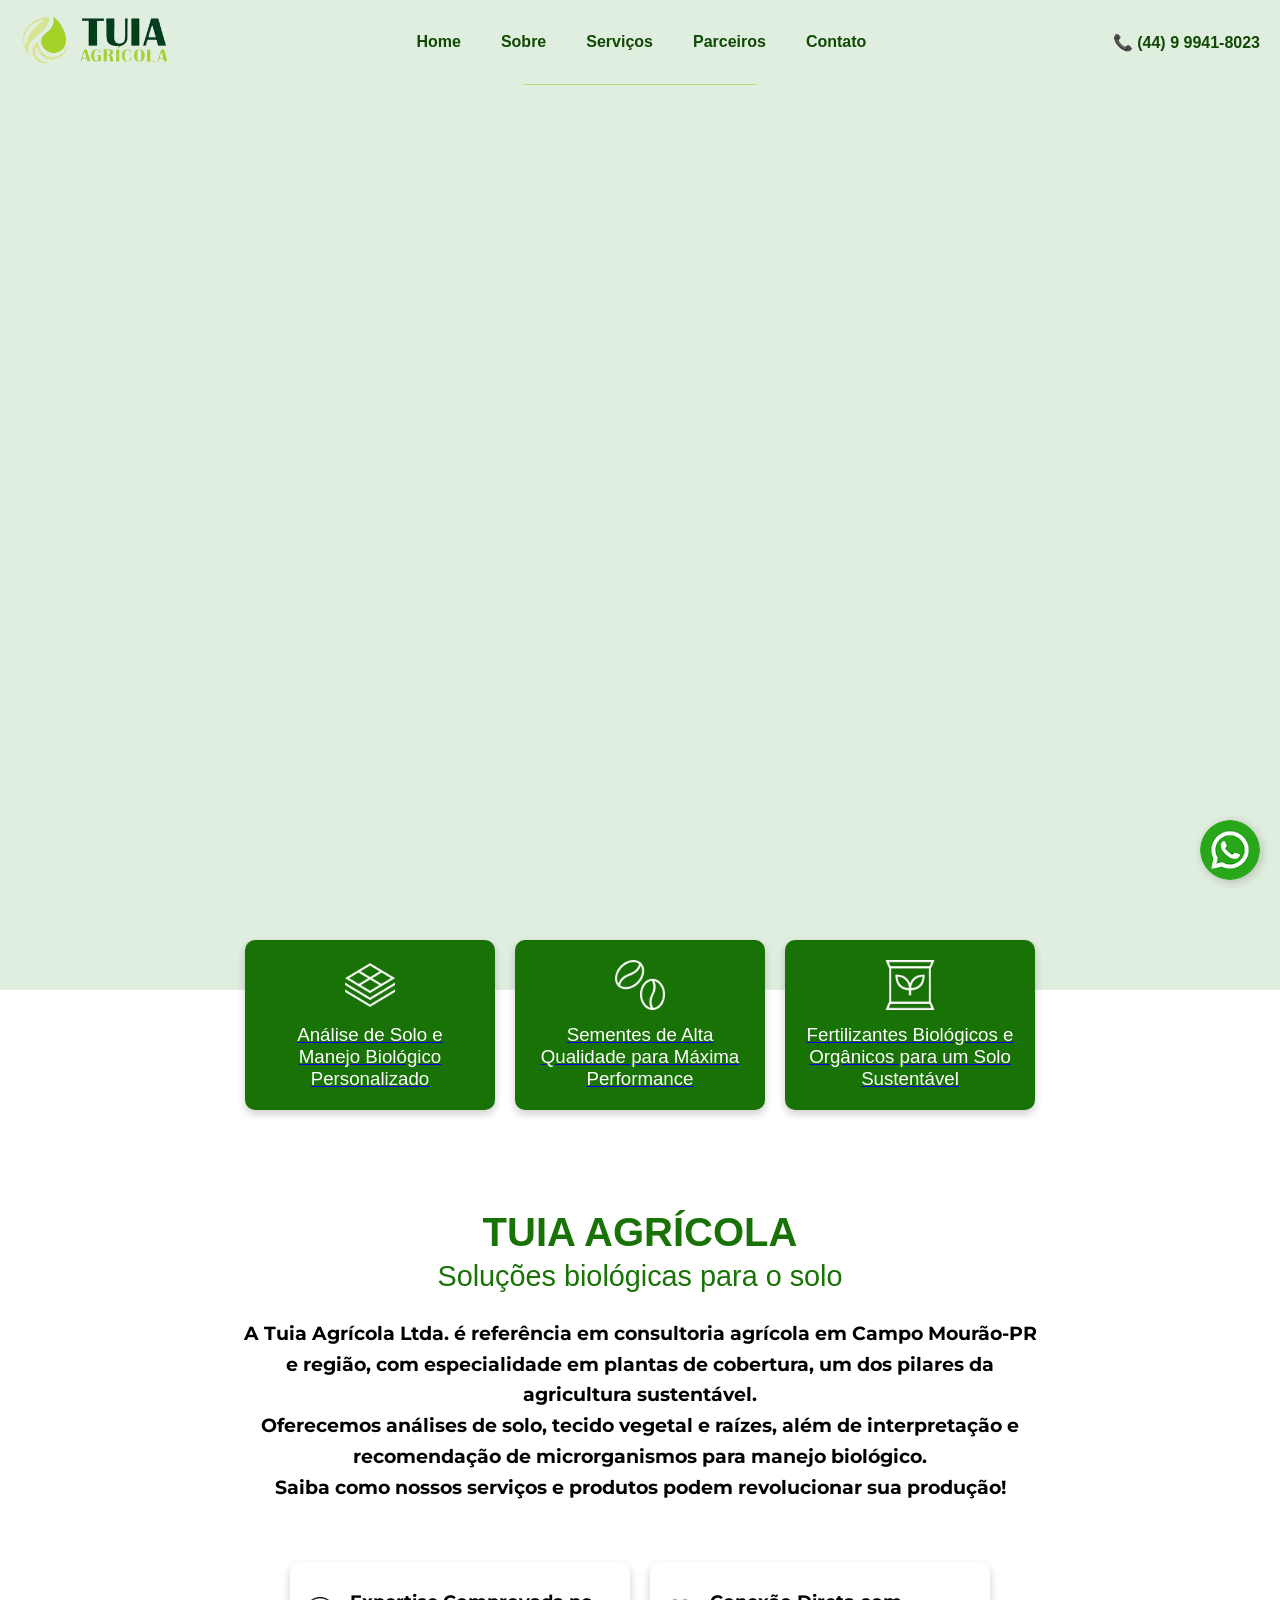
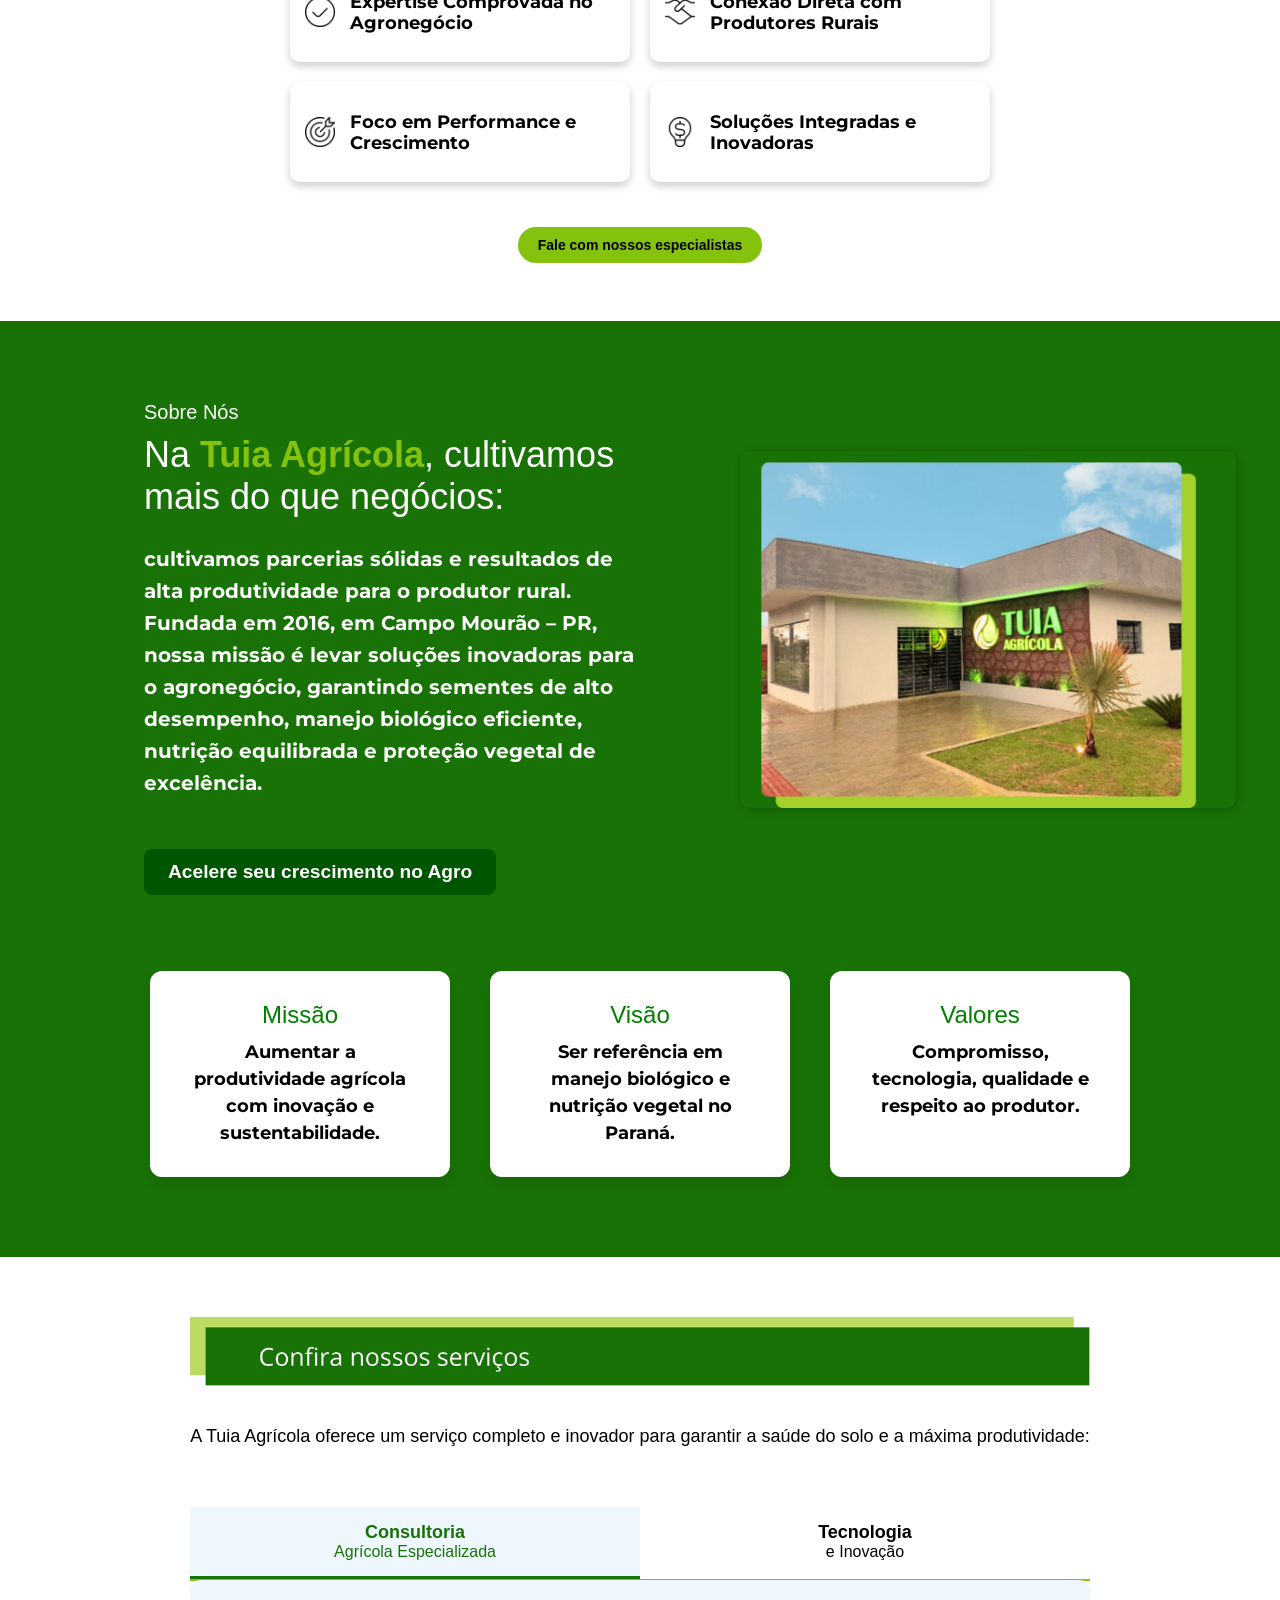
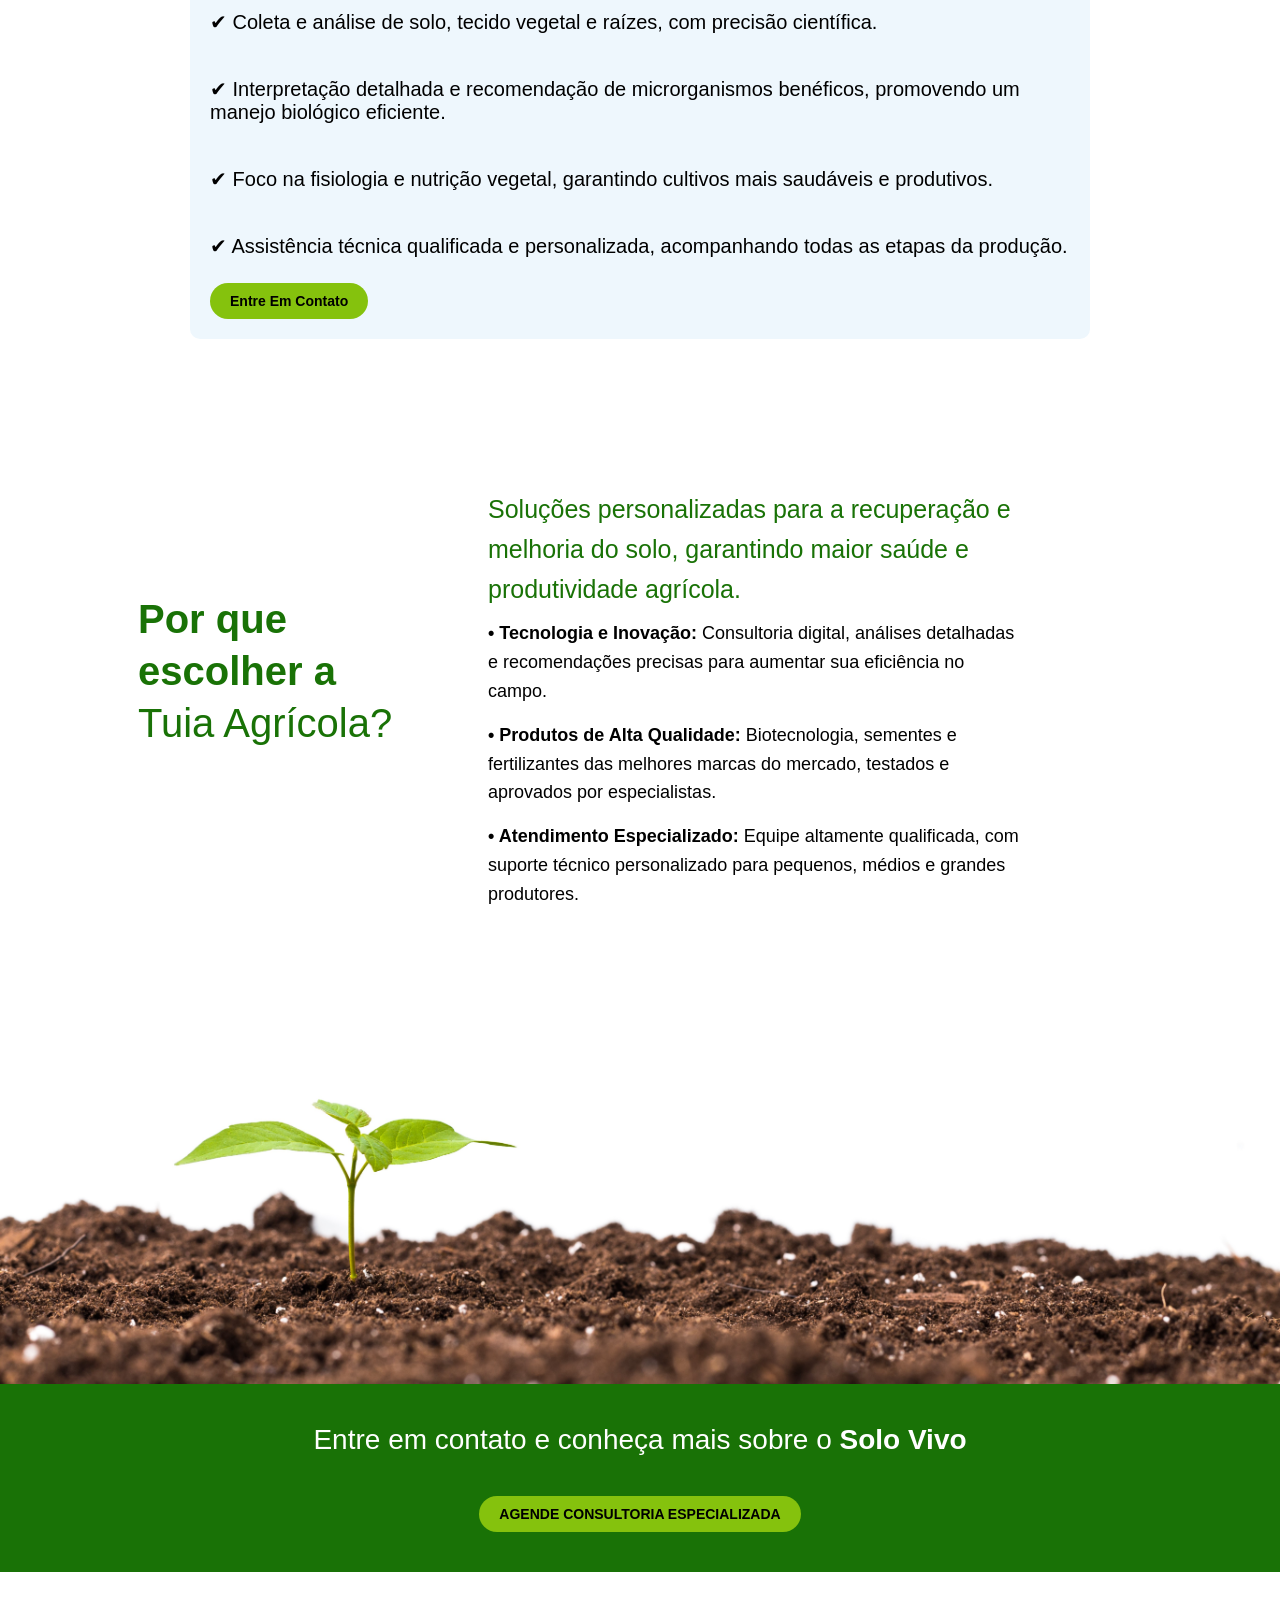
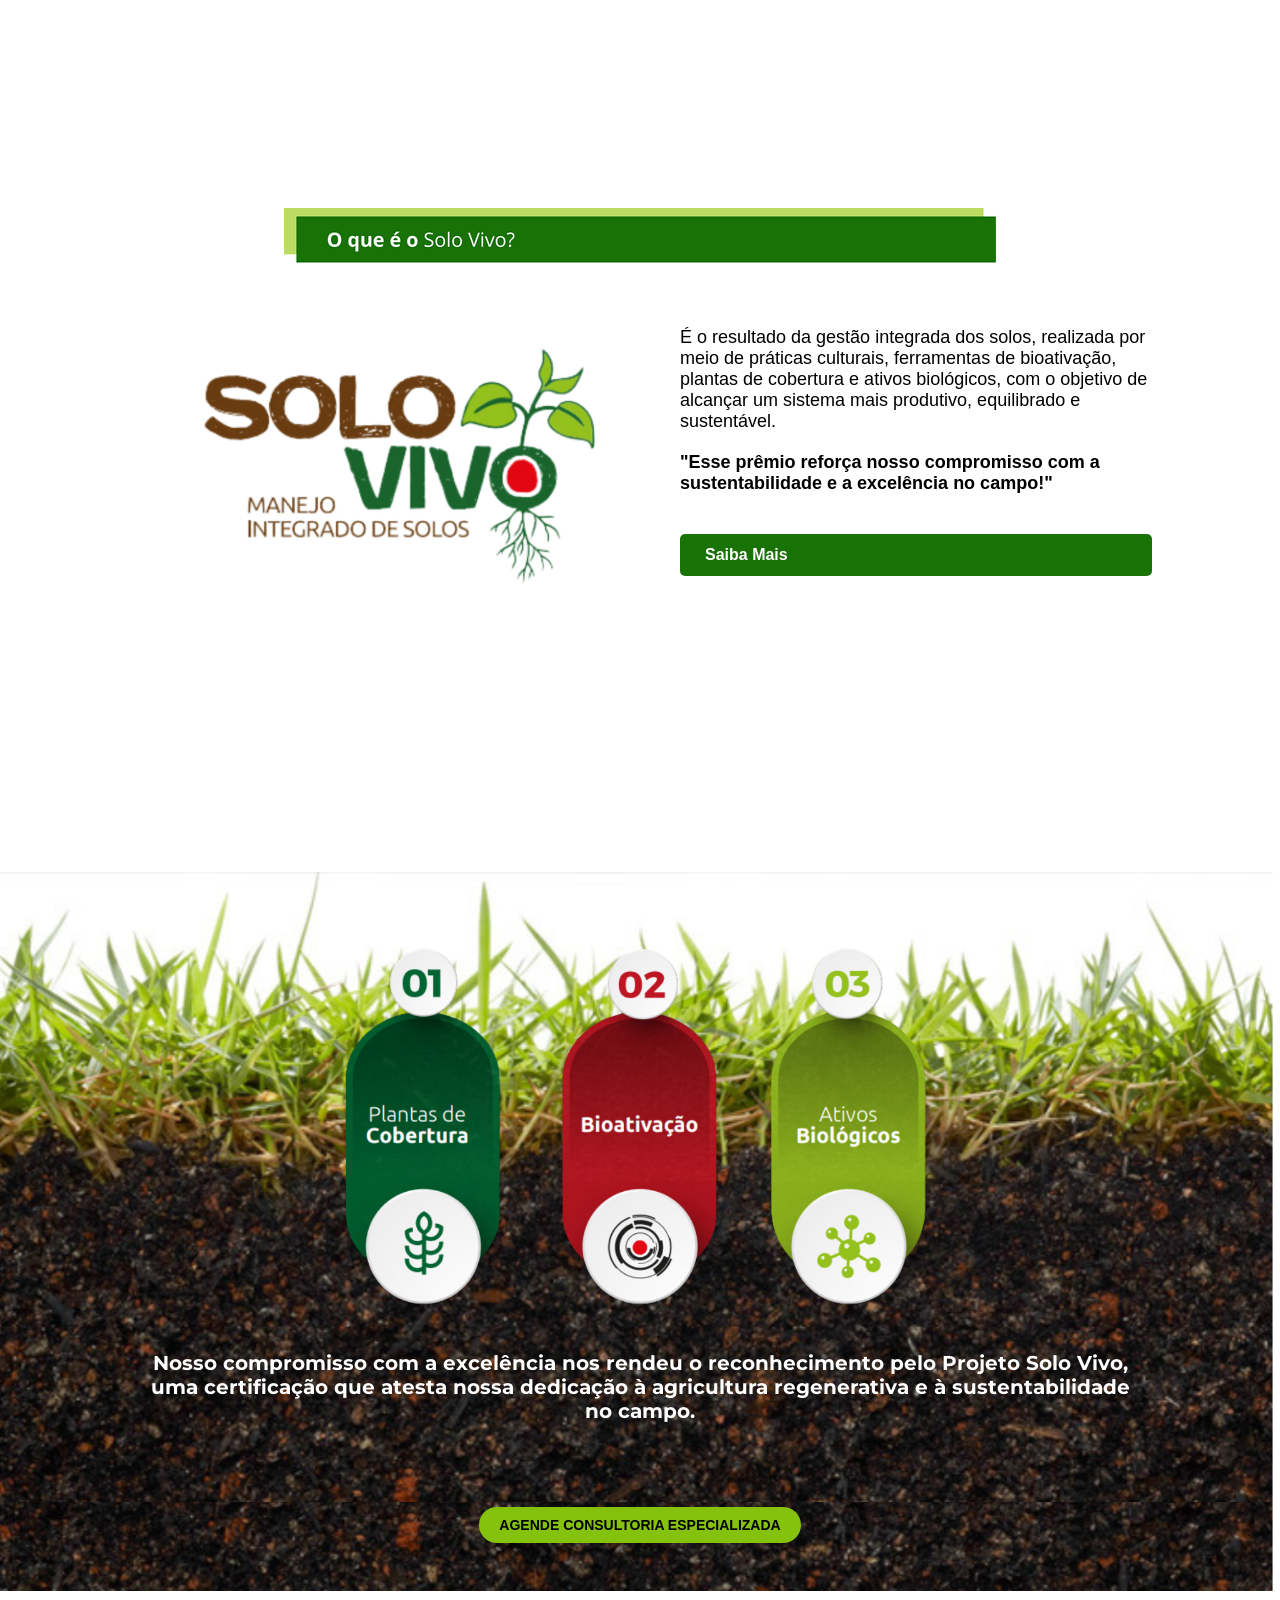
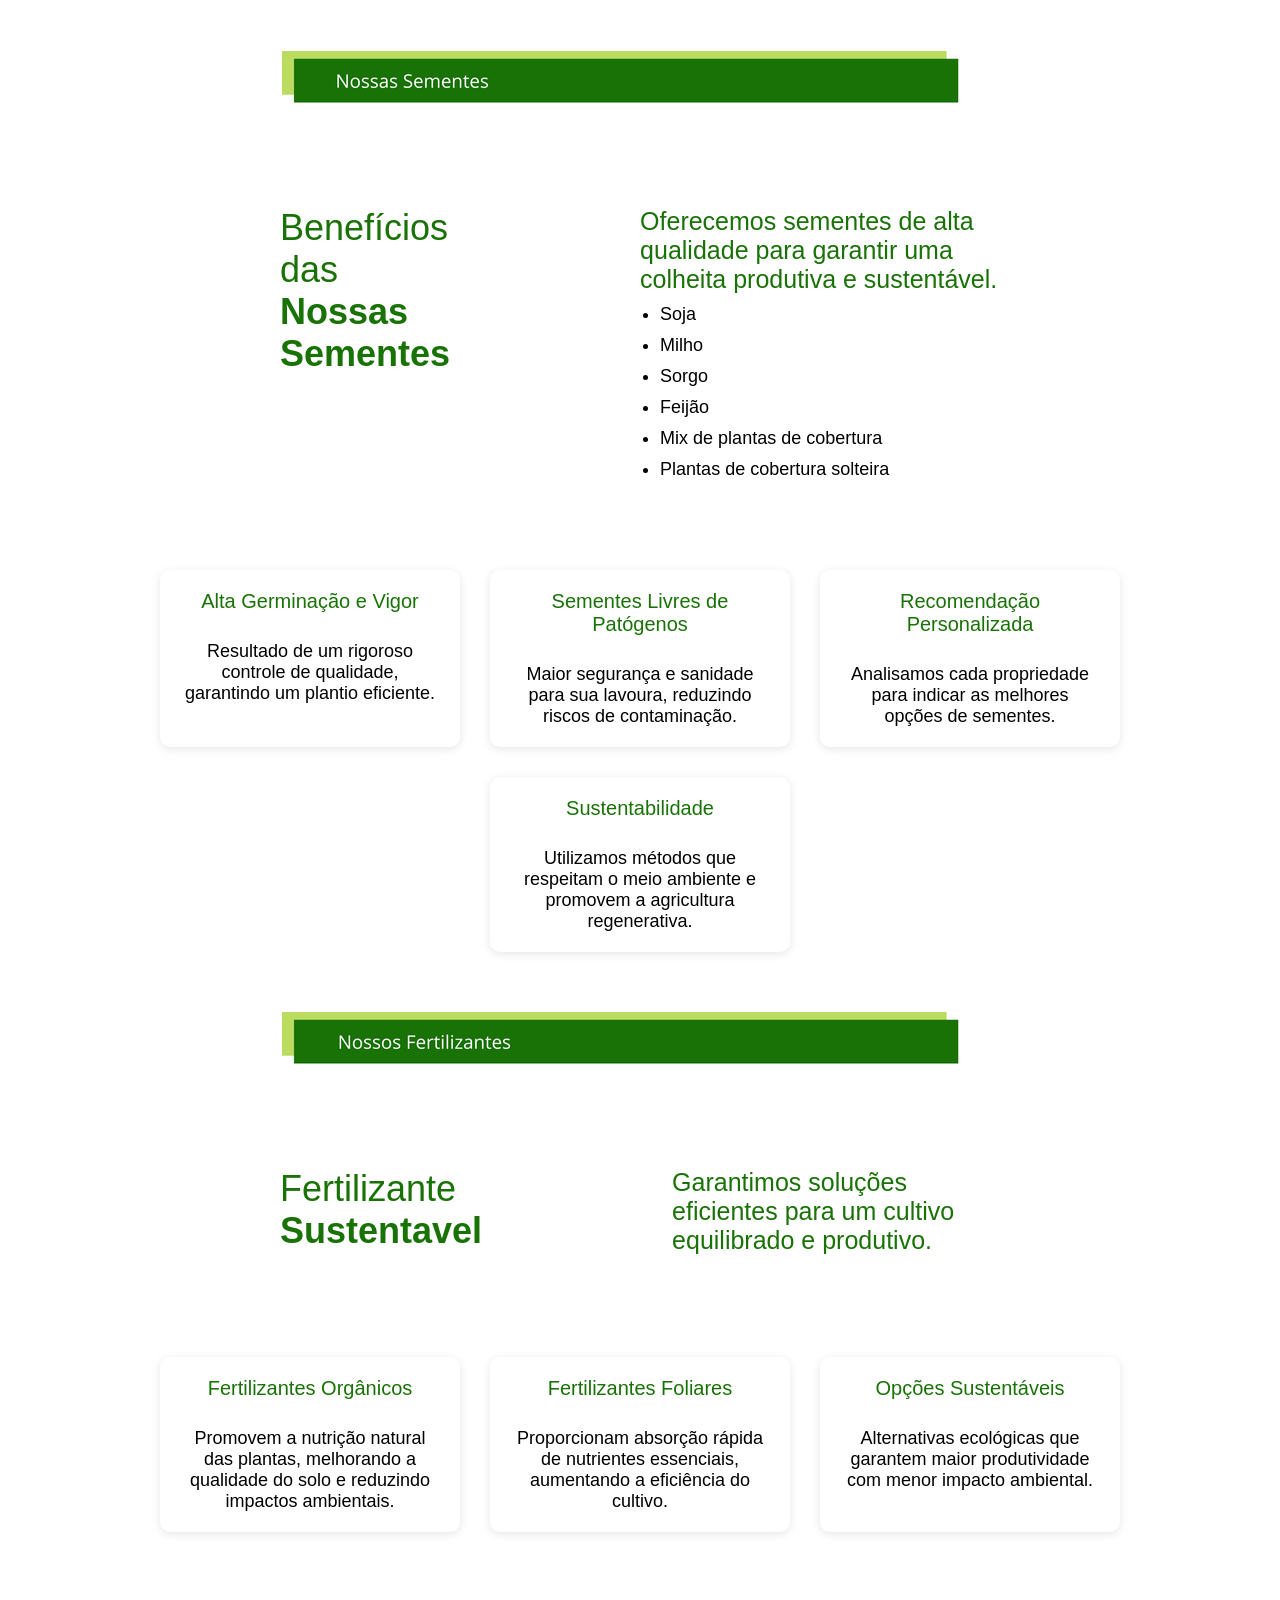
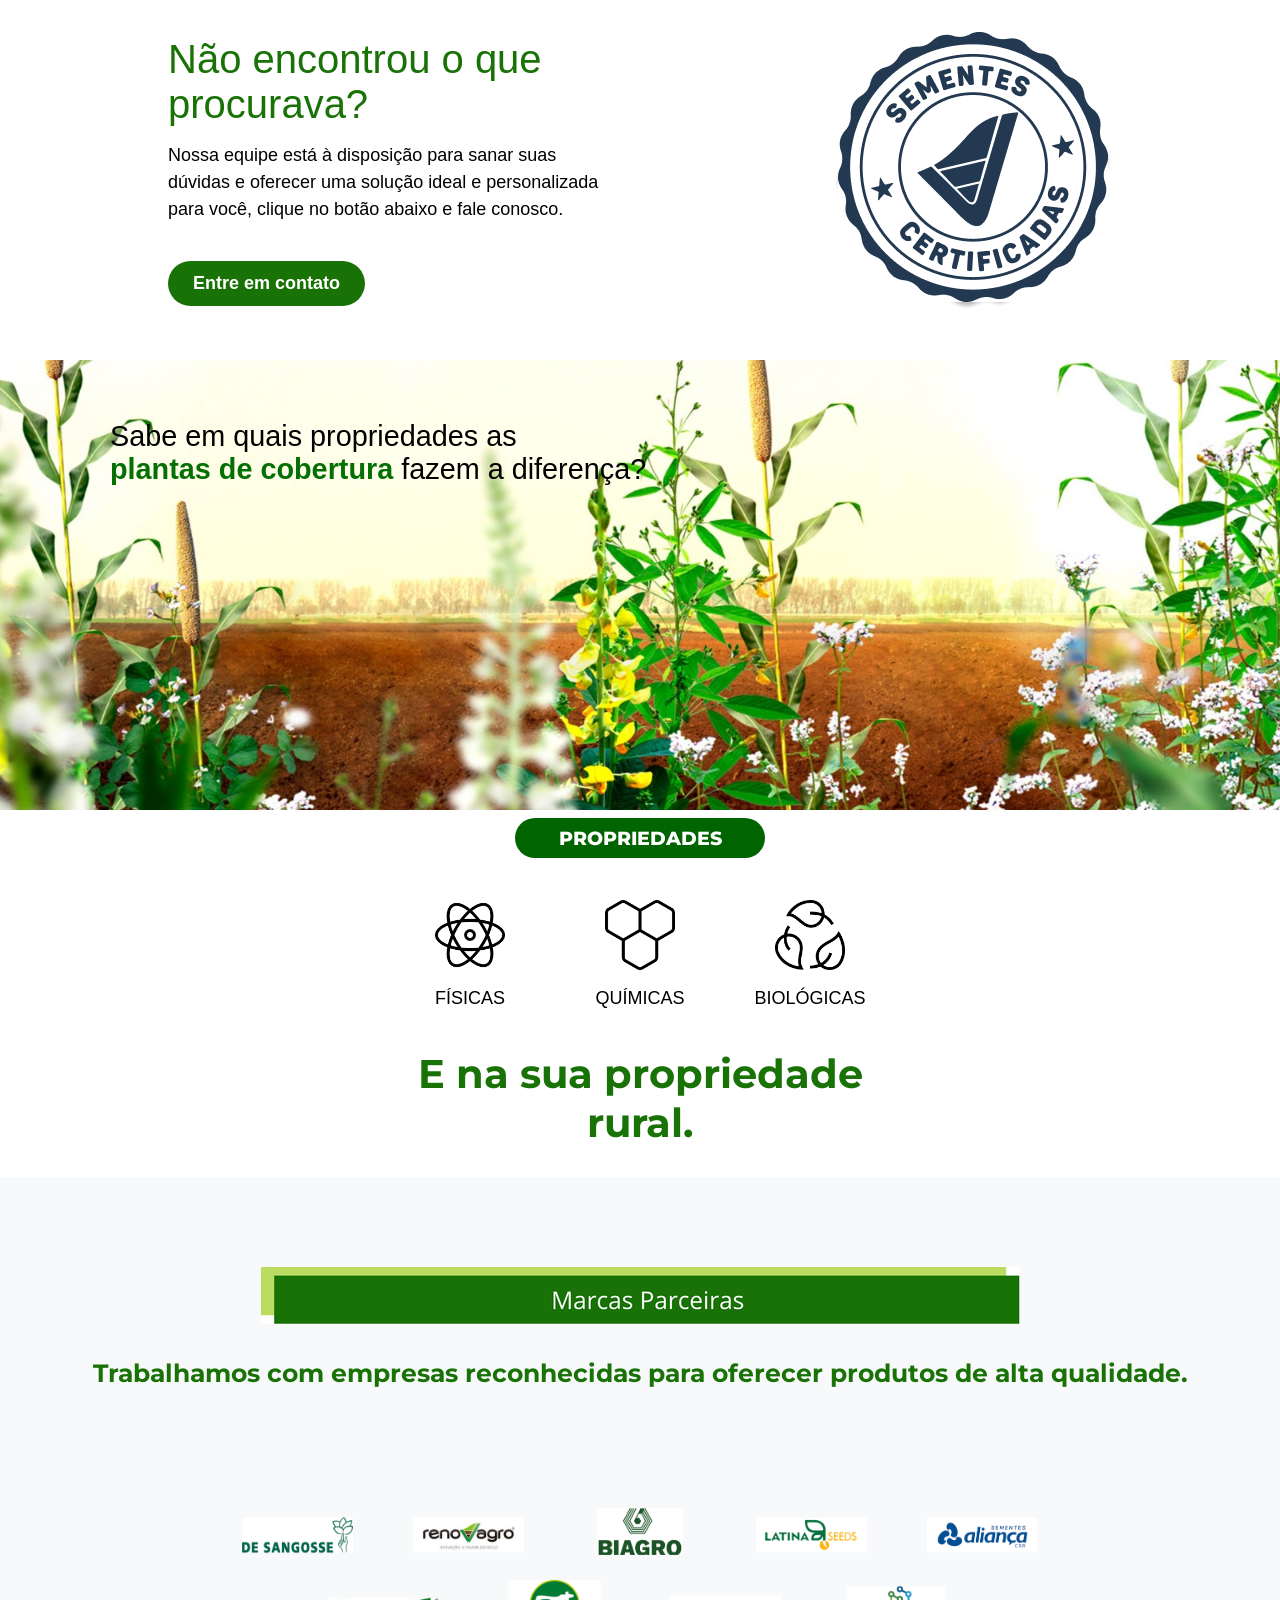
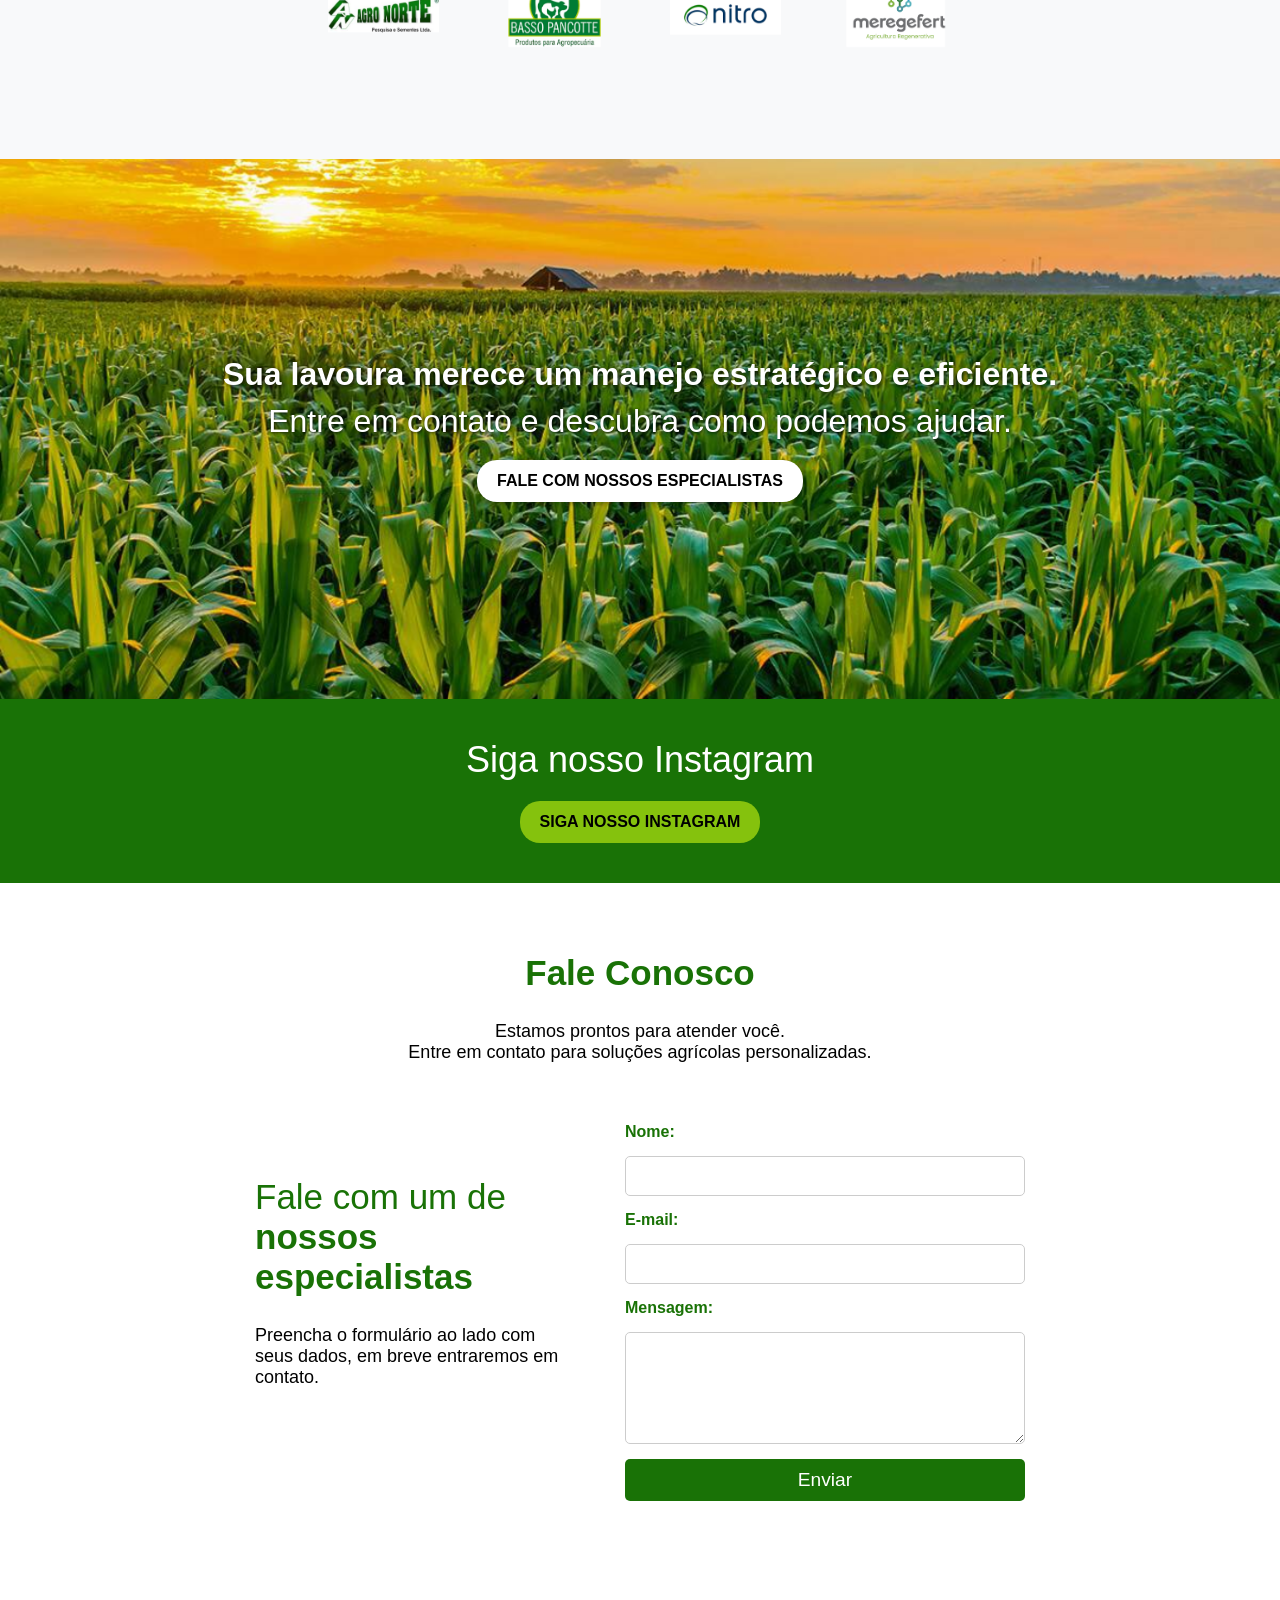
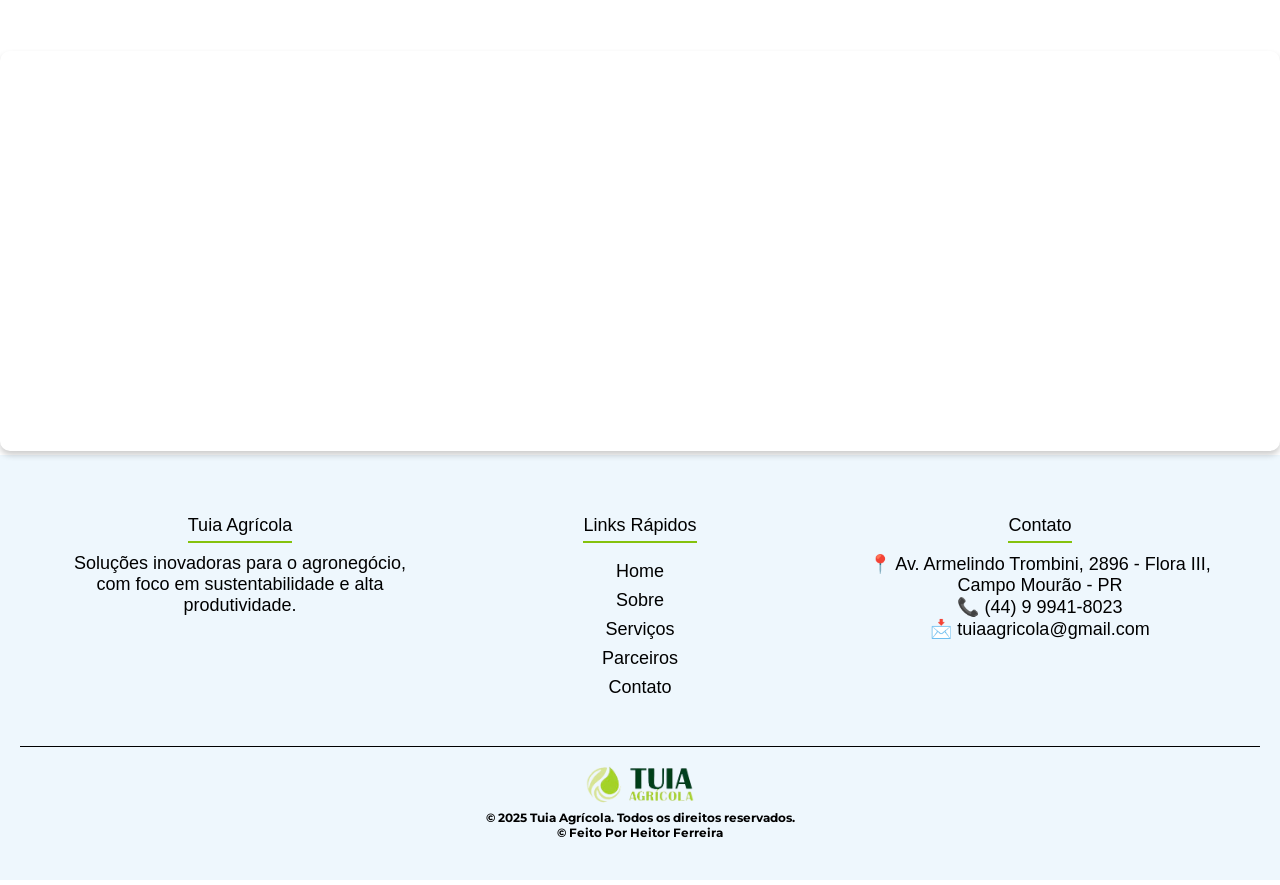
==== index.html @ 2bef828b "final do projeto, ultimos ajustes!" ====
<!DOCTYPE html>
<html lang="pt-BR">

<head>
    <meta charset="UTF-8">
    <meta name="viewport" content="width=device-width, initial-scale=1.0">
    <meta name="description"
        content="Soluções agrícolas sustentáveis para Campo Mourão e região. Fertilizantes, sementes e consultoria especializada.">
    <meta name="description"
        content="Consultoria agrícola especializada em manejo biológico, fertilizantes orgânicos e sementes de alta performance. Atendemos produtores de Campo Mourão e diversas cidades do Paraná!">
    <meta name="keywords"
        content="manejo biológico, análise de solo, consultoria agrícola, sementes de soja, fertilizantes orgânicos, Campo Mourão">
    <meta property="og:title" content="Tuia Agrícola | Soluções para o Agronegócio">
    <meta property="og:description"
        content="Especialistas em soluções biológicas para o solo, sementes de qualidade e consultoria agrícola.">
    <meta property="og:image" content="logo_tuia.png">
    <meta property="og:url" content="https://tuiaagricola.com.br">
    <meta name="robots" content="index, follow">
    <title>Tuia Ágricola</title>
    <link rel="stylesheet" href="style.css">
    <link href="https://fonts.googleapis.com/css?family=Montserrat:100" rel="stylesheet">
</head>

<body>

    <header>
        <div class="logo">
            <a href="page1.html"><img src="logo tuia.png.png" alt="Logo Tuia Ágricola"></a>
        </div>
        <button class="menu-toggle">☰</button>

        <nav>
            <ul>
                <li><a href="#home">Home</a></li>
                <li><a href="#sobre">Sobre</a></li>
                <li><a href="#servicos">Serviços</a></li>
                <li><a href="#parceiros">Parceiros</a></li>
                <li><a href="#contato">Contato</a></li>
            </ul>
        </nav>
        <div class="contact">
            <a href="tel:+5544999418023">📞 (44) 9 9941-8023</a>
        </div>
    </header>
    <!-- Botão flutuante do WhatsApp -->
    <a href="https://wa.me/5544999418023" class="whatsapp-float" target="_blank">
        <img src="logo_whatsapp.png" alt="WhatsApp">
    </a>


    <section class="hero" id="home">
        <div class="carousel-container">
            <div class="carousel">
                <div class="slide">
                    <img src="carrossel1.jpg">
                    <div class="hero-content">
                        <h1>A chave para um solo mais produtivo!</h1>
                        <a href="https://wa.me/5544999418023" class="cta-button">Acelere seu crescimento no Agro</a>
                    </div>
                </div>
                <div class="slide">
                    <img src="carrossel2.jpg">
                    <div class="hero-content">
                        <h1>Agricultura Sustentável</h1>
                        <p>Inovação para um futuro melhor</p>
                        <a href="https://wa.me/5544999418023" class="cta-button">Acelere seu crescimento no Agro</a>
                    </div>
                </div>
                <div class="slide">
                    <img src="carrossel3.jpg">
                    <div class="hero-content">
                        <h1>O Campo Mais Produtivo</h1>
                        <p>Conectamos você às melhores soluções</p>
                        <a href="https://wa.me/5544999418023" class="cta-button">Acelere seu crescimento no Agro</a>
                    </div>
                </div>
            </div>
        </div>
        <div class="mobile-img">
            <img src="home-mobile.png" class="mobile-img" alt="Imagem Responsiva">
            <a href="https://wa.me/5544999418023" class="cta-button-mobile">Acelere seu crescimento no Agro</a>
        </div>
    </section>
    <section>
        <div class="feature-container">
            <a href="#servicos">
                <div class="feature-box">
                    <img src="camadas-de-terra.png" alt="Ícone 1">
                    <h3>Análise de Solo e Manejo Biológico Personalizado</h3>
                </div>
            </a>
            <a href="#semente">
                <div class="feature-box">
                    <img src="graos-de-cafe.png" alt="Ícone 2">
                    <h3>Sementes de Alta Qualidade para Máxima Performance</h3>
                </div>
            </a>
            <a href="#ferlilizante">
                <div class="feature-box">
                    <img src="mudas-de-saco.png" alt="Ícone 3">
                    <h3>Fertilizantes Biológicos e Orgânicos para um Solo Sustentável</h3>
                </div>
            </a>
        </div>
    </section>

    <section class="hero01">
        <h1 class="titulo">TUIA AGRÍCOLA</h1>
        <h2 class="subtitulo">Soluções biológicas para o solo</h2>
        <p class="descricao01">
            A Tuia Agrícola Ltda. é referência em consultoria agrícola em Campo Mourão-PR e região,
            com especialidade em <strong>plantas de cobertura</strong>, um dos pilares da agricultura sustentável. <br>
            Oferecemos análises de solo, tecido vegetal e raízes, além de interpretação e recomendação de
            microrganismos para manejo biológico. <br> Saiba como nossos serviços e produtos podem revolucionar sua
            produção!
        </p>

        <div class="diferenciais-container">
            <div class="diferenca-box">
                <img src="verifique-o-circulo.png" alt="Ícone Expertise">
                <p>Expertise Comprovada no Agronegócio</p>
            </div>
            <div class="diferenca-box">
                <img src="aperto-de-mao.png" alt="Ícone Conexão">
                <p>Conexão Direta com Produtores Rurais</p>
            </div>
            <div class="diferenca-box">
                <img src="seta-de-alvo.png" alt="Ícone Performance">
                <p>Foco em Performance e Crescimento</p>
            </div>
            <div class="diferenca-box">
                <img src="dolar-da-lampada.png" alt="Ícone Inovação">
                <p>Soluções Integradas e Inovadoras</p>
            </div>
        </div>
        <a href="https://wa.me/5544999418023" class="cta-button">Fale com nossos especialistas</a>
        <br><br>
    </section>


    <section class="historia" id="sobre">
        <div class="container">
            <div class="conteudo">
                <div class="texto">
                    <h2 class="s-n">Sobre Nós</h2>
                    <h2>Na <span class="tuia">Tuia Agrícola</span>, cultivamos mais do que negócios: </h2>
                    <p class="descricao">
                        cultivamos parcerias sólidas
                        e
                        resultados de alta produtividade para o produtor rural. Fundada em 2016, em <b>Campo Mourão –
                            PR</b>,
                        nossa missão é levar soluções inovadoras para o agronegócio, garantindo sementes de alto
                        desempenho,
                        manejo biológico eficiente, nutrição equilibrada e proteção vegetal de excelência.
                    </p>
                    <div class="Botão-sobre">
                        <a href="https://wa.me/5544999418023" class="cta-button-his">Acelere seu crescimento no Agro</a>
                    </div>
                    <br>
                    <br>
                </div>
                <div class="imagem">
                    <img src="2 carrossel 1.png" alt="Imagem da História">
                </div>
            </div>

            <div class="valores">
                <div class="card">
                    <h3>Missão</h3>
                    <p>Aumentar a produtividade agrícola com inovação e sustentabilidade.</p>
                </div>
                <div class="card">
                    <h3>Visão</h3>
                    <p>Ser referência em manejo biológico e nutrição vegetal no Paraná.</p>
                </div>
                <div class="card">
                    <h3>Valores</h3>
                    <p>Compromisso, tecnologia, qualidade e respeito ao produtor.</p>
                </div>
            </div>
        </div>
    </section>

    <section class="service-container" id="servicos">
        <div class="header09-container">
            <img src="confirafaixa.png" alt="Imagem Desktop" class="header09">
            <img src="confira-nossos-servico-mobile.png" alt="Imagem Mobile" class="header09-mobile">
        </div>
        <p class="intro-text">
            A Tuia Agrícola oferece um serviço completo e inovador para garantir a saúde do solo e a máxima
            produtividade:
        </p>

        <div class="tabs">
            <div class="tab active" data-target="consultoria">Consultoria <br><span>Agrícola Especializada</span></div>
            <div class="tab" data-target="tecnologia">Tecnologia <br><span>e Inovação</span></div>
        </div>

        <div class="content-container">
            <div id="consultoria" class="content active left">
                <ul>
                    <li>✔ Coleta e análise de solo, tecido vegetal e raízes, com precisão científica.</li>
                    <br>
                    <li>✔ Interpretação detalhada e recomendação de microrganismos benéficos, promovendo um manejo
                        biológico eficiente.</li>
                    <br>
                    <li>✔ Foco na fisiologia e nutrição vegetal, garantindo cultivos mais saudáveis e produtivos.</li>
                    <br>
                    <li>✔ Assistência técnica qualificada e personalizada, acompanhando todas as etapas da produção.
                    </li>
                </ul>
                <a href="https://wa.me/5544999418023" class="cta-button">Entre Em Contato</a>
            </div>

            <div id="tecnologia" class="content right">
                <ul>
                    <li>✔ Consultoria remota via aplicativo, tornando o suporte técnico acessível e eficiente.</li>
                    <br>
                    <li>✔ Programa avançado de interpretação de análises, proporcionando recomendações assertivas.</li>
                    <br>
                    <li>✔ Profissionais altamente capacitados e atualizados com as tendências do setor.</li>
                </ul>
                <a href="https://wa.me/5544999418023" class="cta-button">Entre Em Contato</a>

            </div>
        </div>
    </section>

    <section class="containe">
        <div class="contents">
            <div class="lefts">
                <br><br><br>
                <h2>Por que <br> escolher a <br> <span class="normal">Tuia Agrícola?</span></h2>
            </div>
            <div class="rights">
                <h3>
                    Soluções personalizadas para a recuperação e melhoria do solo, garantindo
                    maior saúde e produtividade agrícola.
                </h3>
                <ul>
                    <li>
                        <strong>• Tecnologia e Inovação:</strong>
                        Consultoria digital, análises detalhadas e recomendações
                        precisas para aumentar sua eficiência no campo.
                    </li>
                    <li>
                        <strong>• Produtos de Alta Qualidade:</strong>
                        Biotecnologia, sementes e fertilizantes das melhores
                        marcas do mercado, testados e aprovados por especialistas.
                    </li>
                    <li>
                        <strong>• Atendimento Especializado:</strong>
                        Equipe altamente qualificada, com suporte técnico
                        personalizado para pequenos, médios e grandes produtores.
                    </li>
                </ul>
            </div>
        </div>
    </section>

    <section class="cta-section">
        <div class="cta-image"></div> <!-- Faixa com a imagem -->
        <div class="cta-content">
            <h2>Entre em contato e conheça mais sobre o <strong>Solo Vivo</strong></h2>
            <a href="https://wa.me/5544999418023" class="cta-button">AGENDE CONSULTORIA ESPECIALIZADA</a>
        </div>
    </section>





    <section class="premio-solo-vivo">

        <div class="container-premio">
            <div class="imagem-premio">
                <img src="entre.png" alt="O que é solo vivo?">
            </div>
            <div class="premio-content">
                <!-- Imagem à esquerda -->
                <img src="solovivo.png" alt="Prêmio Solo Vivo">

                <!-- Textos à direita -->
                <div class="premio-info">
                    <p>
                        É o resultado da gestão integrada dos solos, realizada por meio de práticas culturais,
                        ferramentas de bioativação, plantas de cobertura e ativos biológicos, com o objetivo de alcançar
                        um sistema mais produtivo, equilibrado e sustentável.
                    </p>

                    <p>
                        <strong>"Esse prêmio reforça nosso compromisso com a sustentabilidade e a excelência no
                            campo!"</strong>
                    </p>

                    <a href="https://wa.me/5544999418023" class="btn-premio">Saiba Mais</a>
                </div>
            </div>
        </div>
    </section>

    <section>
        <div class="section-container">
            <img src="fundoterra.png" alt="Fundo" class="background-image">
            <img src="capsulas.png" alt="Sobreposição" class="overlay-image">
            <div class="text-content">
                <p>Nosso compromisso com a excelência nos rendeu o reconhecimento pelo <strong>Projeto Solo
                        Vivo</strong>, uma certificação que atesta nossa dedicação à agricultura regenerativa e à
                    sustentabilidade no campo.</p>
                <br>
                <br>
                <br>
                <a href="https://wa.me/5544999418023" class="cta-button">AGENDE CONSULTORIA ESPECIALIZADA</a>
            </div>
        </div>
    </section>

    <section class="nossas-sementes" id="semente">
        <div class="nossas-sementes-header1"><img src="nossasemente.png" alt=""></div>
        <div class="nossas-sementes-container">
            <div class="nossas-sementes-title-container">
                <h2 class="nossas-sementes-title">Benefícios das <span class="nossas-sementes-highlight">Nossas
                        Sementes</span></h2>
            </div>
            <div class="nossas-sementes-content">
                <h3>Oferecemos sementes de alta qualidade para garantir uma colheita produtiva e sustentável.</h3>
                <ul class="nossas-sementes-list">
                    <li>Soja</li>
                    <li>Milho</li>
                    <li>Sorgo</li>
                    <li>Feijão</li>
                    <li>Mix de plantas de cobertura</li>
                    <li>Plantas de cobertura solteira</li>
                </ul>
            </div>
        </div>

        <div class="sementes-lista">
            <div class="semente-item">
                <h3>Alta Germinação e Vigor</h3>
                <br>
                <p>Resultado de um rigoroso controle de qualidade, garantindo um plantio eficiente.</p>
            </div>
            <div class="semente-item">
                <h3>Sementes Livres de Patógenos</h3>
                <br>
                <p>Maior segurança e sanidade para sua lavoura, reduzindo riscos de contaminação.</p>
            </div>
            <div class="semente-item">
                <h3>Recomendação Personalizada</h3>
                <br>
                <p>Analisamos cada propriedade para indicar as melhores opções de sementes.</p>
            </div>
            <div class="semente-item">
                <h3>Sustentabilidade</h3>
                <br>
                <p>Utilizamos métodos que respeitam o meio ambiente e promovem a agricultura regenerativa.</p>
            </div>
        </div>
    </section>

    <section>
        <section class="nossas-sementes" id="ferlilizante">
            <div class="nossas-sementes-header"><img src="nossofertili.png" alt=""></div>
            <div class="nossas-sementes-container">
                <div class="nossas-sementes-title-container">
                    <h2 class="nossas-sementes-title">Fertilizante <span
                            class="nossas-sementes-highlight">Sustentavel</span></h2>
                </div>
                <div class="nossas-sementes-content">
                    <h3>Garantimos soluções eficientes para um cultivo equilibrado e produtivo.</h3>
                </div>
            </div>
        </section>

        <div class="fertilizantes-lista">
            <div class="fertilizante-item">
                <h3>Fertilizantes Orgânicos</h3>
                <br>
                <p>Promovem a nutrição natural das plantas, melhorando a qualidade do solo e reduzindo impactos
                    ambientais.</p>
            </div>
            <div class="fertilizante-item">
                <h3>Fertilizantes Foliares</h3>
                <br>
                <p>Proporcionam absorção rápida de nutrientes essenciais, aumentando a eficiência do cultivo.</p>
            </div>
            <div class="fertilizante-item">
                <h3>Opções Sustentáveis</h3>
                <br>
                <p>Alternativas ecológicas que garantem maior produtividade com menor impacto ambiental.</p>
            </div>
        </div>



        <section class="contato-section">
            <div class="container">
                <div class="contato-content">
                    <!-- Texto à esquerda -->
                    <div class="contato-texto1">
                        <h2>Não encontrou o que procurava?</h2>
                        <p>
                            Nossa equipe está à disposição para sanar suas dúvidas e oferecer uma solução ideal e
                            personalizada para você, clique no botão abaixo e fale conosco.
                        </p>
                        <br>
                        <a href="https://wa.me/5544999418023" class="btn-contato">Entre em contato</a>
                    </div>

                    <!-- Imagem à direita -->
                    <div class="contato-imagem">
                        <img src="selo-semente.png" alt="Selo Sementes Certificadas">
                    </div>
                </div>
            </div>
        </section>


        <section class="section-propriedades">

            <!-- Container superior -->
            <div class="container-top">
                <div class="text-top-left">
                    <h2>
                        Sabe em quais propriedades as <br>
                        <span class="highlight"><strong><b>plantas de cobertura</b></strong></span> fazem a diferença?
                    </h2>
                </div>
            </div>

            <!-- Divisória com "PROPRIEDADES" -->
            <div class="divider">
                <p class="text-divider">PROPRIEDADES</p>
            </div>

            <!-- Container inferior -->
            <div class="container-bottom">
                <div class="content-box">
                    <div class="icons-container">
                        <div class="icon-box">
                            <img src="reagir.png" alt="Propriedades Físicas">
                            <i class="fi fi-tr-react"></i>
                            <p>FÍSICAS</p>
                        </div>
                        <div class="icon-box">
                            <img src="celula.png" alt="Propriedades Químicas">
                            <i class="fi fi-ts-cell"></i>
                            <p>QUÍMICAS</p>
                        </div>
                        <div class="icon-box">
                            <img src="folhas-biologicas.png" alt="Propriedades Biológicas">
                            <p>BIOLÓGICAS</p>
                        </div>
                    </div>

                    <p class="text-footer">
                        E na sua <span class="highlight3"><strong>propriedade rural</strong></span>.
                    </p>
                </div>
            </div>

        </section>

        <section class="marcas" id="parceiros">
            <div class="img09">
                <img src="marca-parceira.png" alt="Marca parceiras">
                <p> <br> Trabalhamos com empresas reconhecidas para oferecer produtos de alta qualidade.</p>
            </div>
            <br>
            <div class="marcas-container">
                <img src="desandosse.png" alt="De Sangosse">
                <img src="ronovagro.png" alt="Renovagro">
                <img src="biagro.png" alt="Biagro">
                <img src="latina seeds.png" alt="Latina Sedes">
                <img src="aliança.png" alt="Aliança Sementes">
            </div>
            <div class="marcas-container">
                <img src="agronort.png" alt="Agronort">
                <img src="basso pancotte.png" alt="Basso Pacote">
                <img src="nitro.png" alt="Nitro">
                <img src="meregefert.png" alt="MeregeFert">
            </div>
            <br><br><br>
        </section>

        <!-- Seção de Manejo Agrícola -->
        <section class="agro-manejo-section">
            <h1>Sua lavoura merece um manejo estratégico e eficiente.</h1>
            <p>Entre em contato e descubra como podemos ajudar.</p>
            <a href="https://wa.me/5544999418023" class="btn">FALE COM NOSSOS ESPECIALISTAS</a>
        </section>

        <!-- Seção do Instagram -->
        <section class="instagram-section">
            <h2>Siga nosso Instagram</h2>
            <a href="https://www.instagram.com/tuia_agricola/" class="instagram-btn">SIGA NOSSO INSTAGRAM</a>
        </section>




        <section class="contato" id="contato">
            <h1>Fale Conosco</h1>
            <br>
            <p>Estamos prontos para atender você. <br>
                Entre em contato para soluções agrícolas personalizadas.</p>

            <div class="contato-container">
                <div class="contato-texto">
                    <h2>Fale com um de <span class="highlight4">nossos especialistas</span></h2>
                    <br>
                    <p>Preencha o formulário ao lado com seus dados, em breve entraremos em contato.</p>
                </div>

                <form id="formulario">
                    <label for="nome">Nome:</label>
                    <input type="text" id="nome" name="nome" required>

                    <label for="email">E-mail:</label>
                    <input type="email" id="email" name="email" required>

                    <label for="mensagem">Mensagem:</label>
                    <textarea id="mensagem" name="mensagem" rows="5" required></textarea>

                    <button type="button" onclick="enviarWhatsApp()">Enviar</button>
                </form>
        </section>


        <section class="mapa">
            <div class="mapa">
                <iframe
                    src="https://www.google.com/maps/embed?pb=!1m18!1m12!1m3!1d3643.872415040119!2d-52.364545224655316!3d-24.035563878476935!2m3!1f0!2f0!3f0!3m2!1i1024!2i768!4f13.1!3m3!1m2!1s0x94ed75249d8b5625%3A0xb5f6706e403be693!2sTuia%20Agr%C3%ADcola%20Ltda%20%E2%80%A2%20Produtos%20e%20Servi%C3%A7os%20Agr%C3%ADcolas%20em%20Campo%20Mour%C3%A3o!5e0!3m2!1spt-BR!2sbr!4v1739488926297!5m2!1spt-BR!2sbr"
                    width="100%" height="100%" style="border:0;" allowfullscreen="" loading="lazy"
                    referrerpolicy="no-referrer-when-downgrade">
                </iframe>
            </div>

        </section>

        <footer>
            <div class="footer-container">
                <div class="footer-section">
                    <h3>Tuia Agrícola</h3>
                    <p>Soluções inovadoras para o agronegócio, com foco em sustentabilidade e alta produtividade.</p>
                </div>
                <div class="footer-section">
                    <h3>Links Rápidos</h3>
                    <ul>
                        <li><a href="page1.html">Home</a></li>
                        <li><a href="#sobre">Sobre</a></li>
                        <li><a href="#servicos">Serviços</a></li>
                        <li><a href="#parceiros">Parceiros</a></li>
                        <li><a href="#contato">Contato</a></li>
                    </ul>
                </div>
                <div class="footer-section">
                    <h3>Contato</h3>
                    <p>📍 Av. Armelindo Trombini, 2896 - Flora III, Campo Mourão - PR</p>
                    <p>📞 <a href="tel:+5544999418023">(44) 9 9941-8023</a></p>
                    <p>📩 <a href="mailto:tuiaagricola@gmail.com">tuiaagricola@gmail.com</a></p>
                </div>
            </div>
            <div class="footer-bottom">
                <a href="#home"><img src="logo tuia.png.png" alt="logo Tuia Agrícola"></a>
                <p>&copy; 2025 Tuia Agrícola. Todos os direitos reservados.</p>
                <p>&copy; Feito Por Heitor Ferreira</p>
            </div>
        </footer>


        <script src="script.js"></script>
</body>

</html>
---- style.css ----
* {
    margin: 0;
    padding: 0;
    box-sizing: border-box;
    
}
@import url('https://fonts.googleapis.com/css?family=Poppins:400,700,900');


:root{
    --neve: #e0eedf;
    --azular: #003366;
    --cinza: #555;
    --azulin: #eef7fd;
    --azulescuro: #132f4c;
    --verde_claro: #85c20d;
    --verde_escuro: #197206;
    --preto: black; 
    --verde_body: rgb(27, 148, 3);

    --poppins:  'poppins-bold', sans-serif !important;
    --montserrat: 'Montserrat', sans-serif;
}

body {
    background-color: white;
}

body h1, h2, h3, h4{
    font-family: var(--poppins);
    font-weight: 400    ;
}
body p{
    font-family: var(--montserrat);
    font-weight: 700;
}

header {
    display: flex;
    justify-content: space-between;
    align-items: center;
    background: #e0eedf;
    padding: 10px 20px;
    position: fixed;
    width: 100%;
    top: 0;
    z-index: 100;
    font-family: var(--poppins);
}

.logo img {
    width: 150px;
}

nav ul {
    list-style: none;
    display: flex;
    gap: 20px;
}

nav ul li {
    display: inline;
}

nav ul li a {
    text-decoration: none;
    color: rgb(16, 73, 4);
    font-weight: bold;
    padding: 10px;
    transition: 0.3s; /* Suaviza a mudança de cor */
}

nav ul li a:hover {
    background: green;
    color: white;
    border-radius: 5px;
}

nav ul li a.active {
    background: green;
    border-radius: 5px;
}

.contact a {
    color: rgb(16, 73, 4);
    text-decoration: none;
    font-weight: bold;
}

/* Estilo para botão flutuante do WhatsApp */
.whatsapp-float {
    position: fixed;
    bottom: 20px;
    right: 20px;
    width: 60px;
    height: 60px;
    z-index: 1000;
}

.whatsapp-float img {
    width: 100%;
    height: 100%;
    border-radius: 50%;
    box-shadow: 2px 2px 10px rgba(0, 0, 0, 0.2);
    transition: transform 0.3s ease-in-out;
}

.whatsapp-float img:hover {
    transform: scale(1.1);
}

.hero {
    position: relative;
    width: 100%;
    height: 110vh; /* Ocupa 100% da altura da tela */
    display: flex;
    align-items: center; /* Centraliza verticalmente */
    justify-content: center; /* Centraliza horizontalmente */
    overflow: hidden;
    background-color: #e0eedf;
}

.carousel-container {
    width: 100%;
    height: 100%;
    position: relative;
    overflow: hidden; /* Esconde os slides que não estão ativos */
}


.carousel {
    display: flex;
    flex-direction: row; /* Garante que os slides fiquem lado a lado */
    width: calc(100vw * 4); /* Tamanho baseado no número de slides (3 + 1 clonado) */
    transition: transform 1s ease-in-out;
}


.slide {
    width: 100vw;
    height: 100vh;
    position: relative;
    flex-shrink: 0;
    flex: 0 0 100vw; /* Garante que cada slide ocupe exatamente 100vw */
}

.slide img {
    width: 100%;
    height: 100%;
    object-fit: cover;
}
/* Esconde a imagem no desktop */
.mobile-img {
    display: none;
    width: 100%;
    height: 120%;
}

/* No modo responsivo, esconde o carrossel e mostra a nova imagem */
/* Para o modo responsivo */
@media (max-width: 768px) {
    .carousel-container {
        display: none; /* Esconde o carrossel */
    }

    .mobile-img {
        position: relative; /* Necessário para que o conteúdo se posicione sobre a imagem */
        width: 100%;
        height: 100vh; /* Ocupa toda a altura da tela */
        display: flex;
        flex-direction: column; /* Coloca o botão abaixo do texto */
        justify-content: center;
        align-items: center;
        overflow: hidden; /* Impede que a imagem saia do container */
    }

    /* Imagem que ocupa toda a div */
    .mobile-img-img {
        width: 100%;
        height: 100%;
        object-fit: cover; /* Faz a imagem cobrir toda a área sem distorcer */
        position: absolute; /* A imagem ficará como fundo */
        top: 0;
        left: 0;
        z-index: -1; /* Coloca a imagem atrás do conteúdo */
    }

    /* Container que centraliza o texto */
    .content-overlay {
        position: absolute; /* Faz o conteúdo ficar em cima da imagem */
        top: 50%; /* Centraliza verticalmente */
        left: 50%; /* Centraliza horizontalmente */
        transform: translate(-50%, -50%); /* Ajusta a posição para centralizar exatamente */
        text-align: center; /* Centraliza o texto */
        color: white; /* Cor do texto para boa visibilidade */
        z-index: 1; /* Garante que o conteúdo fique sobre a imagem */
        width: 100%; /* Garante que o conteúdo ocupe toda a largura */
    }

    /* Estilização do título */
    .content-overlay h1 {
        font-size: 32px;
        margin: 0;
        font-weight: bold;
    }

    /* Estilização do parágrafo */
    .content-overlay p {
        font-size: 18px;
        margin: 10px 0;
    }

    /* Estilização do botão */
    .cta-button-mobile {
        display: inline-block;
        margin-top: -80px; /* Deixa um espaço entre o texto e o botão */
        padding: 12px 25px;
        border: 2px solid var(--verde_escuro);
        background-color: var(--verde_escuro);
        color: white;
        font-weight: bold;
        font-size: 16px;
        text-decoration: none;
        border-radius: 30px;
        transition: all 0.3s ease-in-out;
        text-shadow: none;
        font-family: var(--poppins);
        z-index: 2; /* Garante que o botão fique acima de outros elementos */
    }

    .cta-button-mobile:hover {
        background-color: rgb(12, 153, 12);
        color: #e0eedf;
    }
}


    


.hero-content {
    position: absolute;
    top: 50%;
    left: 50%;
    transform: translate(-50%, -50%);
    text-align: center;
    color: white;
    font-size: 2rem;
    font-weight: bold;
    text-shadow: 2px 2px 10px rgba(0, 0, 0, 0.8);
}



.cta-button {
    display: inline-block;
    margin-top: 15px;
    padding: 12px 25px;
    border: 2px solid #e0eedf;
    background-color:#e0eedf;
    color: green;
    font-weight: bold;
    font-size: 16px;    
    text-decoration: none;
    border-radius: 30px;
    transition: all 0.3s ease-in-out;
    text-shadow: none;
    font-family: var(--poppins);
}

.cta-button:hover {
    background-color: green;
    color: #e0eedf;
}



/* Seção principal */
.section-propriedades {
    position: relative;
}

/* Container superior */
.container-top {
    background-image: url('fundo02.jpeg'); /* Substitua pelo caminho da imagem */
    background-size: cover; /* Faz a imagem cobrir todo o espaço */
    background-position: center; /* Centraliza a imagem */
    background-repeat: no-repeat; /* Evita repetições da imagem */
    height: 450px; /* Aumente esse valor para tornar a imagem maior */
    width: 100%; /* Garante que ocupe toda a largura */
    position: relative;
}

/* Texto no canto superior esquerdo */
.text-top-left {
    position: absolute; /* Garante que fique posicionado sobre a imagem */
    top: 60px; /* Ajuste para definir a distância do topo */
    left: 110px; /* Ajuste para definir a distância da esquerda */
    max-width: 50%; /* Impede que o texto ocupe toda a largura */
    font-size: 24px; /* Ajuste o tamanho da fonte conforme necessário */
    font-weight: bold;
    color: white; /* Certifique-se de que o contraste está adequado */
    text-shadow: none;
    font-family: Arial, Helvetica, sans-serif;
}
.text-top-left h2 {
    font-size: 1.8rem;
    font-weight: lighter;
    color: var(--preto);
    text-shadow: 2px 2px 8px rgba(0, 0, 0, 0.7);
    text-shadow: none;
    font-family: Arial, Helvetica, sans-serif;
}

.highlight {
    color: #047004;
    font-weight: bold;
}

@media (max-width: 768px) {
    .text-top-left {
        top: 100px; /* Reduz a distância do topo */
        left: 20px; /* Reduz a margem lateral */
        max-width: 100%; /* Permite que o texto se espalhe melhor na tela */
        font-size: 30px; /* Ajusta o tamanho do texto para telas menores */
        font-weight: 800;
    }

    .text-top-left h2 {
        font-size: 2rem; /* Ajusta o tamanho do título */
    }
    .text-footer{
        font-size: 30px;
    }
}

/* Linha divisória e título "PROPRIEDADES" */
.divider {
    background-color: #006400;
    color: white;
    text-align: center;
    padding: 8px 0;
    position: absolute;
    left: 50%;
    transform: translateX(-50%);
    width: 250px;
    border-radius: 20px;
    top: 56%;
    z-index: 10;
    border-color: white;
}



.text-divider {
    font-size: 1.2rem;
    font-weight:lighter;
    color: white;
    font-weight: 800;
}

/* Container inferior */
.container-bottom {
    background: #ffffff;
    padding-top: 40px;
    text-align: center;
}

/* Caixa de conteúdo */
.content-box {
    padding: 30px;
    max-width: 600px;
    margin: auto;
}

/* Ícones */
.icons-container {
    display: flex;
    justify-content: center;
    gap: 20px;
    margin-top: 20px;
}

.icon-box {
    text-align: center;
}

.icon-box img {
    width: 50px;
    height: 50px;
}

.icon-box p {
    
    margin-top: 8px;
    font-size: 18px;
    font-family: var(--poppins);
    font-weight: 400;
}

/* Rodapé */
.text-footer {
    font-size: 40px;
    margin-top: 40px;
    color: var(--verde_escuro);
}
.highlight3 {
    color: var(--verde_escuro);
    font-weight: 900 !important;
    margin-bottom: 10px;
}


.logo-box {
    margin-top: 20px;
}

.logo-box img {
    width: 150px;
}

.slogan {
    font-size: 0.9rem;
    color: #555;
}

.feature-container {
    display: flex;
    justify-content: center;
    gap: 20px;
    position: relative;
    top: -50px; /* Ajusta a posição para sobrepor a divisão */
    z-index: 10;
    
}
@media (max-width: 768px) {
    .feature-container{
        top: 60px;
    }
}

.feature-box {
    background-color: var(--verde_escuro);
    color: white;
    text-align: center;
    padding: 20px;
    border-radius: 10px;
    width: 250px;
    box-shadow: 0px 4px 8px rgba(0, 0, 0, 0.2);
    transform: translateY(0); /* Inicialmente não movido */
    transition: transform 0.3s ease-out, box-shadow 0.3s ease-out; /* Transição suave */
}
.feature-box:hover{
    color: white;
    background-color: var(--verde_claro);
    transform: translateY(-10px); /* Efeito de subida */
    box-shadow: 0 10px 15px rgba(0, 0, 0, 0.2); /* Efeito de sombra */
}
.feature-box:nth-child(1) {
    animation-delay: 0.2s;
}

.feature-box:nth-child(2) {
    animation-delay: 0.4s;
}

.feature-box:nth-child(3) {
    animation-delay: 0.6s;
}

.feature-box img {
    width: 50px;
    height: 50px;
    margin-bottom: 10px;
}
@media (max-width: 768px) {
    .feature-container {
        flex-direction: column; /* Empilha os quadrados */
        align-items: center; /* Centraliza no eixo horizontal */
        gap: 15px; /* Espaçamento menor entre os itens */
    }

    .feature-box {
        width: 90%; /* Ajusta a largura para ocupar mais espaço */
        max-width: 300px; /* Define um limite máximo */
        
    }
}
@media (max-width: 768px) {
    .feature-container,
    .valores,
    .services-grid {
        flex-direction: column;
        align-items: center;
    }

    .feature-box,
    .card,
    .service-item {
        width: 90%;
    }

    .marcas-container {
        justify-content: center;
    }

    .marcas-container img {
        width: 80px;
    }
}
/*quem somos*/
/* Container principal que organiza as duas seções lado a lado */
.hero01 {
    text-align: center;
    padding: 40px 20px;
    background-color: white;
    padding-top: 50px;
}

.titulo {
    font-size: 2.5rem;
    color: var(--verde_escuro);
    font-weight: bold;
}

.subtitulo {
    font-size: 1.8rem;
    color: var(--verde_escuro);
    margin-top: 5px;
}

.descricao01 {
    font-size: 1.2rem;
    color: #000000;
    max-width: 800px;
    margin: 20px auto;
    line-height: 1.6;
}

.diferenciais-container {
    display: grid;
    grid-template-columns: repeat(2, 1fr);
    gap: 20px;
    max-width: 700px;
    margin: 30px auto;
    padding-top: 30px;
}

.diferenca-box {
    background-color: white;
    color: var(--preto);
    text-align: left;
    padding: 15px;
    border-radius: 10px;
    box-shadow: 0px 4px 8px rgba(0, 0, 0, 0.2);
    display: flex;
    align-items: center;
    gap: 15px; /* Espaço entre a imagem e o texto */
    height: 100px;
    transition: transform 0.3s ease-out, box-shadow 0.3s ease-out;
}

.diferenca-box:hover {
    background-color: white;
    color: var(--preto);
    transform: translateY(-5px);
    box-shadow: 0 10px 15px rgba(0, 0, 0, 0.2);
}

.diferenca-box img {
    width: 30px;
    height: 30px;
    flex-shrink: 0; /* Mantém a imagem sempre do mesmo tamanho */
}

.diferenca-box p {
    font-size: 1.1rem;
    flex-grow: 1;
}

.cta-button {
    display: inline-block;
    background-color: var(--verde_claro);
    color: white;
    font-size: 1.2rem;
    padding: 12px 24px;
    border-radius: 8px;
    text-decoration: none;
    margin-top: 30px;
    transition: background 0.3s ease;
    
}

.cta-button:hover {
    background-color: #1F8C3B;
}

/* Responsivo */
@media (max-width: 768px) {
    .diferenciais-container {
        grid-template-columns: 1fr;
    }

    .diferenca-box {
        width: 90%;
        margin: auto;
        height: auto;
    }

    .diferenca-box img {
        width: 40px;
        height: 40px;
    }
    .hero01{
        padding-top: 100px;
    }
}



.historia {
    background: var(--verde_escuro);
    padding: 80px 20px;
}

.container {
    max-width: 1000px;
    margin: auto;
}

.conteudo {
    display: flex;
    flex-direction: row; /* Texto à esquerda, imagem à direita */
    justify-content: space-between;
    align-items: center;
}
.s-n{
    color: white    ;
    font-size: 20px;
    margin-bottom: 10px;
    font-weight: 400;
}

.texto {
    width: 50%;
    text-align: left;
}

.imagem {
    width: 50%;
    text-align: right;
}

h2 {
    color: white    ;
    font-size: 36px;
    margin-bottom: 25px;
    font-weight: 400;
}
.tuia{
    color: var(--verde_claro);
    font-weight: 700;
}

.descricao {
    font-size: 20px;
    color: white;
    margin-bottom: 40px;
    line-height: 1.6;
}

.imagem img {
    width: 100%;
    height: auto;
    border-radius: 10px;
    box-shadow: 2px 2px 10px rgba(0, 0, 0, 0.2);
    margin-left: 100px; 
    margin-top: -70px;
}
.cta-button-his {
    display: inline-block;
    background-color: #005500;
    border-color: white;
    color: white;
    font-size: 1.2rem;
    padding: 12px 24px;
    border-style:initial;
    border-radius: 8px;
    text-decoration: none;
    margin-top: 10px;
    transition: background 0.3s ease;
    font-family: var(--poppins);
    font-weight: 700;
}

.cta-button-his:hover {
    background-color: var(--verde_claro);
    color: white;
}
@media (max-width: 768px) {
    
}

/* Seção de Valores */
.valores {
    display: flex;
    justify-content: space-between;
    margin-top: 40px;
    color: var(--preto);
}

.card {
    width: 30%;
    background: white;
    padding: 20px;
    border-radius: 10px;
    box-shadow: 2px 2px 10px rgba(0, 0, 0, 0.2);
    text-align: center;
}

.card h3 {
    color: var(--preto);
}

/* Responsividade */
@media (max-width: 768px) {
    .conteudo {
        flex-direction: column; /* Empilha os itens em telas menores */
        align-items: center;
    }

    .texto, .imagem {
        width: 100%;
    }

    .valores {
        flex-direction: column;
        align-items: center;
    }

    .card {
        width: 80%;
        margin-bottom: 20px;
    }
}

.valores {
    display: flex;
    justify-content: center;
    gap: 40px;
    flex-wrap: wrap;
    opacity: 0;
    animation: fadeInUp 1.5s forwards; /* Animação de fade-in e deslocamento */
}

.card {
    background: white;
    padding: 30px;
    border-radius: 12px;
    box-shadow: 0 6px 12px rgba(0, 0, 0, 0.1);
    flex: 1;
    min-width: 250px;
    max-width: 300px;
    transform: translateY(0); /* Inicialmente não movido */
    transition: transform 0.3s ease-out, box-shadow 0.3s ease-out; /* Transição suave */
}

/* Animação para os cards */
.card:nth-child(1) {
    animation-delay: 0.2s;
}

.card:nth-child(2) {
    animation-delay: 0.4s;
}

.card:nth-child(3) {
    animation-delay: 0.6s;
}

.card h3 {
    color: #007f00;
    font-size: 24px;
    margin-bottom: 10px;
}

.card p {
    color: var(--preto);
    font-size: 18px;
    line-height: 1.5;
    font-weight: bold;
}

/* Hover para os cards */
.card:hover {
    transform: translateY(-10px); /* Efeito de subida */
    box-shadow: 0 10px 15px rgba(0, 0, 0, 0.2); /* Efeito de sombra */
}


/* Animações */
@keyframes fadeIn {
    0% {
        opacity: 0;
        transform: translateY(20px);
    }
    100% {
        opacity: 1;
        transform: translateY(0);
    }
}

@keyframes fadeInUp {
    0% {
        opacity: 0;
        transform: translateY(30px);
    }
    100% {
        opacity: 1;
        transform: translateY(0);
    }
}

/* Contêiner principal */
.service-container {
    width: 90%;
    max-width: 900px;
    margin: auto;
    text-align: center;
    top: -90px;
}

/* Cabeçalho */
/* Garante que a imagem do desktop seja visível */
.header09 {
    width: 100%; 
    height: auto;
    object-fit: cover;
    display: block; /* Garante que seja visível */
    padding-top: 60px;
}

/* Esconde a imagem do mobile por padrão */
.header09-mobile {
    display: none;
    width: 100%;
    height: auto;
    padding-top: 60px;
}

/* No responsivo (até 768px), esconde a imagem do desktop e mostra a do mobile */
@media (max-width: 768px) {
    .header09 {
        display: none; /* Some no mobile */
    }

    .header09-mobile {
        display: block; /* Agora aparece no mobile */
    }
}



.intro-text {
    font-size: 18px;
    font-family: var(--poppins);
    font-weight: 400;
    margin: 10px 0 20px;
    padding-top: 30px;
}

/* Aba de navegação */
.tabs {
    display: flex;
    background: white;
    border-bottom: 2px solid var(--verde_claro);
    font-family: var(--poppins);
    padding-top: 40px;
}

.tab {
    flex: 1;
    padding: 15px;
    font-size: 18px;
    font-weight: bold;
    cursor: pointer;
    text-align: center;
    border-bottom: 3px solid transparent;
    transition: all 0.3s ease-in-out;
    font-family: var(--poppins);
}

.tab span {
    font-weight: normal;
    font-size: 16px;
    display: block;
}

.tab.active {
    color: var(--verde_escuro);
    background-color: var(--azulin);
    border-bottom: 3px solid var(--verde_escuro);
    font-family: var(--poppins);
}

/* Conteúdo */
.content-container {
    background: var(--azulin);
    padding: 20px;
    border-radius: 10px;
    margin-top: -1px;
    text-align: left;
}

.content {
    display: none;
    font-size: 20px;
    text-align: left;
}

.content.active {
    display: block;
}

/* Lista */
ul {
    list-style: none;
    padding: 0;
}

ul li {
    margin: 10px 0;
    color: var(--preto);
    font-family: var(--poppins);
}

/* Botão CTA */
.cta-button {
    display: inline-block;
    margin-top: 15px;
    padding: 10px 20px;
    background: var(--verde_claro);
    color: var(--preto);
    border: none;
    border-radius: 20px;
    font-size: 14px;
    font-weight: bold;
    cursor: pointer;
    transition: 0.3s;
}

.cta-button:hover {
    background: var(--verde_escuro);
    color: white;
}

/* Responsividade */
@media (max-width: 768px) {
    .tabs {
        flex-direction: column;
    }

    .tab {
        text-align: left;
        padding: 10px;
    }

    .content.left,
    .content.right {
        text-align: left;
    }
}


/* Estilização principal */
.containe {
    width: 80%;
    margin: 40px auto;
    display: flex;
    flex-direction: column;
    align-items: flex-start; /* Alinha à esquerda para melhor layout */
}

/* Layout Desktop */
.contents {
    display: flex;
    margin-top: 20px;
    width: 100%;
    max-width: 900px;
    flex-direction: row; /* Mantém lado a lado em telas grandes */
    padding-top: 90px;
}

.lefts {
    width: 40%;
    padding-left: 10px;
    padding-top: 50px;
}

.normal {
    font-weight: 400;
}

.lefts h2 {
    color: var(--verde_escuro);
    font-size: 40px;
    font-weight: bold;
    line-height: 1.3;
}

.rights {
    width: 60%;
    font-size: 18px;
    color: var(--verde_escuro);
    line-height: 1.6;
}

.rights h3{
    font-size: 25px;
}

.rights ul {
    list-style: none;
    padding: 0;
}

.rights li {
    margin-bottom: 15px;
}

/* Responsivo */
@media (max-width: 768px) {
    .containe {
        width: 100%; /* Ajusta a largura para 100% no responsivo */
        margin: 0; /* Remove as margens laterais */
    }

    .contents {
        flex-direction: column; /* Organiza os itens em uma coluna */
        align-items: center; /* Centraliza o conteúdo */
        padding-top: 20px; /* Diminui o padding superior */
    }

    .lefts,
    .rights {
        width: 90%; /* Aumenta a largura para ter uma margem interna */
        padding-left: 0; /* Remove o padding lateral */
        padding-top: 20px; /* Ajuste de espaçamento no mobile */
        text-align: left; /* Centraliza o texto */
        margin-bottom: 20px; /* Adiciona um espaçamento entre as colunas */
    }

    .lefts h2 {
        font-size: 35px; /* Diminui o tamanho da fonte no responsivo */
    }

    .rights h3 {
        font-size: 25px; /* Ajusta o tamanho do subtítulo no responsivo */
    }

    .rights ul {
        margin-top: 20px;
        padding-top: 15px;
    }

    .rights li {
        font-size: 20px;
        margin-bottom: 15px; /* Diminui o espaçamento entre os itens da lista */
    }
}





/* Seção principal */
.cta-section {
    width: 100vw; /* Ocupa toda a largura da tela */
    margin-top: 60px;
}

/* Faixa da imagem */
.cta-image {
    background: url('5.jpg') no-repeat center top;
    background-size: cover;
    width: 100%;
    height: 400px; /* Ajuste conforme necessário */
}

/* Box verde (preenchendo toda a largura) */
.cta-content {
    background-color: var(--verde_escuro);
    color: var(--verde_claro);
    padding: 40px;
    text-align: center;
    width: 100%; /* Agora ocupa toda a largura */
}

/* Título */
.cta-content h2 {
    font-size: 28px;
    font-weight: normal;
}

.cta-content h2 strong {
    font-weight: bold;
}

.cta-content h3{
    font-size: 25px;
    font-weight: 500;
}
@media (max-width: 768px) {
    .cta-section{
        width: 380px;
    }
    /* Altera a imagem de fundo para uma versão diferente no responsivo */
    .cta-image {
        background: url('5-mobile.jpg') no-repeat center top;
        background-size: cover;
        height: 300px; /* Ajuste a altura conforme necessário */
        width: 110%;
    }

    .cta-content h2 {
        font-size: 24px; /* Reduz o tamanho da fonte */
    }

    .cta-content h3 {
        font-size: 20px; /* Ajusta o tamanho do subtítulo no responsivo */
    }

    .cta-content {
        padding: 20px; /* Reduz o padding no responsivo */
        width: 110%;
    }
}


.nossas-sementes {
    font-family: var(--poppins);
    margin: 0;
    padding: 0;
    color: var(--verde_escuro);
}

.nossas-sementes-header1{
    padding: 60px;
    text-align: center;
    margin-right: 40px;
    
}
.nossas-sementes-header{
    padding: 60px;
    text-align: center;
    margin-right: 40px;
}
.nossas-sementes-container {
    display: flex;
    justify-content: space-between;
    align-items: flex-start;
    padding: 60px;
    max-width: 800px;
    margin: auto;
    text-align: right;
    padding: 40px;
}
.nossas-sementes-title-container {
    flex: 0;
    text-align: left;
}
.nossas-sementes-content {
    flex: 2;
    text-align: left;
    margin-left: 190px;
}
.nossas-sementes-content h3{
    font-weight: 400;
    text-align: left;
    font-size: 25px;
}

.nossas-sementes-title {
    color: var(--verde_escuro);
}
.nossas-sementes-highlight {
    font-weight: bold;
}
.nossas-sementes-list {
    list-style-type: disc;
    padding-left: 20px;
    text-align: left;
    color: var(--preto);
    font-size: 18px;
    font-family: var(--poppins);
}
@media (max-width: 768px) {
    /* Centraliza todo o container no mobile */
    .nossas-sementes-container {
        display: flex;
        flex-direction: column;
        align-items: center; /* Centraliza os itens no eixo vertical */
        justify-content: center; /* Centraliza horizontalmente */
        text-align: center;
        padding: 20px; 
    }

    /* Ajuste no espaçamento do título */
    .nossas-sementes-title-container {
        text-align: center;
        width: 100%;
    }

    /* Centraliza o conteúdo */
    .nossas-sementes-content h3{
        font-size: 25px;
        text-align: center;
        padding-right: 190px;
        margin: 0;
        width: 100vw;
    
    }

    /* Ajuste de tamanho no título */
    .nossas-sementes-title {
        font-size: 35px;
        margin-bottom: 15px; /* Adiciona espaçamento */
    }

    /* Centraliza a lista */
    .nossas-sementes-list {
        font-size: 20px;
        list-style-position: inside; /* Mantém os marcadores dentro */
        text-align: left; /* Centraliza o texto */
        margin: 0; /* Remove margens */
        padding: 50px 0; /* Ajusta apenas o espaçamento superior */
        width: 100vw; /* Faz a lista ocupar toda a largura da tela */
        text-align: left; /* Centraliza o texto da lista */
        padding-top: 50px;
        padding-right: 190px;
    }

    /* Ajusta o cabeçalho e imagens */
    .nossas-sementes-header1,
    .nossas-sementes-header {
        display: flex;
        flex-direction: column;
        align-items: center; /* Centraliza a imagem */
        justify-content: center;
        text-align: center;
        margin-top: 30px;
        padding-right: 20px;
        
    }

    /* Substitui a imagem no mobile e mantém centralizado */
    .nossas-sementes-header1 img {
        content: url('nossas-sementes-mobile.png');
        max-width: 100%;
        height: auto;
        display: block;
        margin: 0 auto;
    }

    .nossas-sementes-header img {
        content: url('nossos-fertilizantes-mobile.png');
        max-width: 100%;
        height: auto;
        display: block;
        margin: 0 auto;
    }
}
    

.cobertura-container {
    text-align: center;
    padding: 40px;
    background-color: #fff;
    font-family: var(--poppins);
  }
  .cobertura-container h2 {
    color: var(--verde_claro);
    font-size: 32px;
    margin-bottom: 20px;
  }
  .cobertura-cobertura-cards {
    display: flex;
    justify-content: center;
    gap: 20px;
    flex-wrap: wrap;
    
  }
  .cobertura-card {
    padding: 20px;
    border-radius: 20px;
    box-shadow: 0 4px 8px rgba(0, 0, 0, 0.2);
    width: 300px;
    text-align: left;
  }
  .cobertura-card h3 {
    font-size: 20px;
    margin-bottom: 10px;
  }
  .cobertura-card p {
    font-size: 14px;
  }
  .cobertura-cobertura-card-black {
    background-color: #000;
    color: #fff;
  }
  .cobertura-cobertura-card-green {
    background-color: #85C20D;
    color: #fff;
  }
  .cobertura-cta-button {
    margin-top: 20px;
    background-color: #6c757d;
    color: #fff;
    padding: 10px 30px;
    border: none;
    border-radius: 50px;
    cursor: pointer;
  }
  .cobertura-cta-button:hover {
    background-color: #5a6268;
  }
  .icon img {
    width: 90px;
    height: 90px;
    margin-left: 80px;
  }


.semente{
    background-image: url('tuia-agricola-imagem.jpg');
    background-size: cover;  /* Ajusta a imagem para cobrir toda a área da section */
    background-position: center;  /* Centraliza a imagem */
    background-repeat: no-repeat;  /* Impede que a imagem se repita */
    height: 500px;  /* Defina uma altura para a section (ajuste conforme necessário) */
}

.fertilizantes, .marcas, .sementes {
    padding: 50px 20px;
    text-align: center;
    background-color: #f8f9fa;
}

.fertilizantes h2, .marcas h2, .sementes h2 {
    color: #2d572c;
    font-size: 28px;
    font-weight: bold;
    margin-bottom: 10px;
    border-bottom: 3px solid #2d572c;
    display: inline-block;
    padding-bottom: 5px;
}

.fertilizantes p, .marcas p, .sementes p {
    color: #333;
    font-size: 18px;
    margin-bottom: 30px;
}

.fertilizantes-lista, .sementes-lista {
    display: flex;
    justify-content: center;
    flex-wrap: wrap;
    gap: 30px;
    margin-top: 40px;
}

.fertilizante-item, .semente-item {
    background: white;
    padding: 20px;
    border-radius: 10px;
    box-shadow: 0 2px 10px rgba(0, 0, 0, 0.1);
    max-width: 300px;
    text-align: center;
    transform: translateY(0); /* Inicialmente não movido */
    transition: transform 0.3s ease-out, box-shadow 0.3s ease-out; /* Transição suave */
}

.fertilizante-item:hover, .semente-item:hover {
    color: green;
    background-color: white;
    transform: translateY(-10px); /* Efeito de subida */
    box-shadow: 0 10px 15px rgba(0, 0, 0, 0.2); /* Efeito de sombra */
}

.fertilizante-item:nth-child(1), .semente-item:nth-child(1) {
    animation-delay: 0.2s;
}

.fertilizante-item:nth-child(2), .semente-item:nth-child(2) {
    animation-delay: 0.4s;
}

.fertilizante-item:nth-child(3), .semente-item:nth-child(3) {
    animation-delay: 0.6s;
}

.fertilizante-item h3, .semente-item h3 {
    color: var(--verde_escuro);
    font-size: 20px;
    margin-bottom: 10px;
    font-family: var(--poppins);
}

.fertilizante-item p, .semente-item p {
    color: var(--preto);
    font-size: 18px;
    font-family: var(--poppins);
    font-weight: 400;
}
@media (max-width: 768px){
    .img09 img{
        content: url('marcas-parceiras-mobile.png'); /* Substitua pela imagem desejada */
        max-width: 130%; /* Garante que a imagem não ultrapasse a largura do contêiner */
        height: auto; /* Mantém a proporção da imagem */
        display: block; /* Remove espaços extras ao redor da imagem */
        margin: 0 auto; /* Centraliza a imagem, se necessário */
        padding-right: 100px;
        
    }

}
.img09{
    text-align: center;
    height: 250px; /* A imagem ocupa metade da largura */
    border-radius: 10px;
    object-fit: cover;
    padding-top: 40px;
}
.marcas p{
    font-size: 25px;
    color: var(--verde_escuro);
    font-weight: bold;
}

.marcas-container {
    display: flex;
    justify-content: center;
    flex-wrap: wrap;
    gap: 60px;
    
}

.marcas-container img {
    height: 80px;
    object-fit: contain;
    transition: transform 0.3s ease-in-out;
}

.marcas-container img:hover {
    transform: scale(1.1);
}


.texto-sobre-nos {
    background-color: rgb(16, 73, 4); /* Cor de fundo */
    color: white; /* Cor do texto */
    text-align: center; /* Centraliza o texto */
    padding: 40px 0; /* Adiciona espaço interno para altura da faixa */
    font-size: 1.3rem; /* Tamanho da fonte */
    font-weight: bold; /* Deixa o texto mais destacado */
    width: 100%; /* Garante que a faixa ocupe toda a largura */
    display: flex;
    justify-content: center; /* Centraliza o conteúdo */
    align-items: center; /* Centraliza verticalmente */
    transition: color 0.3s ease-in-out; /* Suaviza a mudança de cor */
}
.texto-sobre-nos:hover{
    color: rgb(16, 73, 4);
    background-color: white;
    cursor: pointer;
}

/* Seção de Serviços */
.section-servicos {
    padding: 60px 20px;
    background-color: var(--azulin);
    color: var(--preto  );
    text-align: center;
}

.section-servicos h2 {
    font-size: 2.5rem;
    margin-bottom: 20px;
    font-weight: bold;
    color: var(--preto);
    animation: fadeIn 1s ease-out;
}

.section-servicos p {
    font-size: 1.1rem;
    line-height: 1.6;
    margin-bottom: 30px;
    max-width: 800px;
    margin-left: auto;
    margin-right: auto;
    color: var(--preto);
}

.section-servicos .services-grid {
    display: grid;
    grid-template-columns: repeat(auto-fit, minmax(280px, 1fr));
    gap: 20px;
    margin-top: 40px;
}

.service-item {
    background-color: white;
    padding: 20px;
    border-radius: 8px;
    box-shadow: 0 4px 6px rgba(0, 0, 0, 0.1);
    transition: transform 0.3s ease, box-shadow 0.3s ease;
    text-align: left;
}

.service-item:hover {
    transform: translateY(-10px);
    box-shadow: 0 10px 15px rgba(0, 0, 0, 0.2);
}

.service-item i {
    font-size: 2.5rem;
    color: #005500;
    margin-bottom: 15px;
    transition: transform 0.3s ease;
}

.service-item:hover i {
    transform: rotate(15deg);
}

.service-item h3 {
    font-size: 1.5rem;
    margin-bottom: 10px;
    color: var(--preto);
    font-weight: bold;
}

.service-item p {
    font-size: 1rem;
    color: var(--preto);
}
@media (max-width: 768px) {
    .contato-content {
        display: flex;
        flex-direction: column; /* Empilha os elementos */
        align-items: center; /* Centraliza os itens */
        text-align: center; /* Centraliza os textos */
        gap: 30px; /* Espaçamento entre os elementos */
    }

    .contato-texto {
        width: 100%; /* Faz os textos ocuparem mais espaço */
    }

    .contato-imagem {
        order: 2; /* Coloca a imagem antes do botão */
        width: 100%;
    }

    .contato-imagem img {
        width: 100%; /* Faz a imagem ocupar mais espaço */
        max-width: 500px; /* Define um tamanho maior */
        height: auto; /* Mantém a proporção */
    }

    .btn-contato {
        order: 3; /* Mantém o botão abaixo da imagem */
    }
}

.contato-section {
    background-color: white; /* Cor de fundo azul claro */
    padding: 50px;
    display: flex;
    justify-content: center;
    padding-top: 100px;
    
}

.container {
    width: 80%;
    max-width: 1200px;
}

.contato-content {
    display: flex;
    align-items: center;
    justify-content: space-between; /* Espaço entre texto e imagem */
    gap: 50px;
}

.contato-texto1 {
    width: 50%; /* Texto ocupa metade da tela */
}

.contato-texto1 h2 {
    font-size: 40px;
    color: var(--verde_escuro); 
    margin-bottom: 15px;
}

.contato-texto1 p {
    font-size: 18px;
    font-family: var(--poppins);
    font-weight: 400;
    line-height: 1.5;
    margin-bottom: 20px;
}

.btn-contato {
    display: inline-block;
    padding: 12px 25px;
    background: var(--verde_escuro); /* Verde */
    color: white;
    font-size: 18px;
    font-weight: bold;
    border-radius: 30px;
    text-decoration: none;
    transition: 0.3s;
    font-family: var(--poppins);
}

.btn-contato:hover {
    background: var(--verde_claro);
}

.contato-imagem {
    width: 50%; /* Imagem ocupa a outra metade */
    display: flex;
    justify-content: flex-end; /* Alinha à direita */
}

.contato-imagem img {
    max-width: 80%; /* Para não ultrapassar a tela */
}
@media (max-width: 768px) {
    .contato-section{
        display: none;
    }
}


.cta-button-3 {
    display: inline-block;
    margin-top: 15px;
    padding: 12px 25px;
    border: 2px solid green;
    background-color: green;
    color: white;
    font-weight: bold;
    font-size: 16px;    
    text-decoration: none;
    border-radius: 30px;
    transition: all 0.3s ease-in-out;
    text-shadow: none;
}

.cta-button-3:hover {
    background-color: rgb(255, 255, 255);
    color: rgb(16, 73, 4);
}

@keyframes fadeIn {
    0% {
        opacity: 0;
        transform: translateY(-20px);
    }
    100% {
        opacity: 1;
        transform: translateY(0);
    }
}



/* Botão estilizado */
.btn-vermais {
    margin-top: 20px;
    display: inline-block;
    padding: 10px 20px;
    background-color: green;
    color: white;
    text-decoration: none;
    border-radius: 5px;
    font-weight: bold;
}


/* Botão */
.btn-vermais {
    display: inline-block;
    background-color: #ffffff;
    color: black;
    padding: 10px 20px;
    font-size: 16px;
    border-radius: 5px;
    text-decoration: none;
    margin-top: 20px;
    transition: 0.3s;
}

.btn-vermais:hover {
    background-color: green;
    color: black;
}

.image-container {
    width: 100%; /* Ajusta a largura ao container */
    display: flex;
    justify-content: center;
}

.image-container img {
    max-width: 100%; /* Evita que a imagem ultrapasse o limite */
    height: auto; /* Mantém a proporção */
    border-radius: 10px;
    box-shadow: 2px 2px 10px rgba(0, 0, 0, 0.2);
}


.image-content2 {
    width: 100%; /* Garante que as imagens ocupem todo o espaço */
    display: flex;
    justify-content: flex-end; /* Corrigido para 'flex-end' em vez de 'right' */
}

.image-content2 img {
    width: auto; /* Mantém a proporção correta */
    max-width: 50%;
    height: auto;
    border-radius: 10px; /* Corrigido para 'border-radius' */
    box-shadow: 2px 2px 10px rgba(0, 0, 0, 0.2); /* Corrigido para 'box-shadow' */
}


.icon-container {
    display: flex;
    justify-content: center;
    gap: 50px; /* Reduz espaço para melhor alinhamento */
    flex-wrap: wrap; /* Garante que fique abaixo */
    width: 90%;
    margin: 40px auto;
}

.icon-box {
    display: flex;
    flex-direction: column; /* Imagem acima, texto abaixo */
    align-items: center; /* Centraliza os itens */
    text-align: center;
    width: 150px; /* Define um tamanho fixo */
    position: relative;
}

.icon-box img {
    width: 70px; /* Ajusta o tamanho da imagem */
    height: 70px;
    margin-bottom: 10px; /* Espaço entre a imagem e o texto */
}

.text-box {
    font-size: 0.8rem;
    color: green;
    border: 2px solid green;
    padding: 10px 10px;
    border-radius: 25px;
    width: 100%;
    transition: 0.3s;
    cursor: pointer;
}

.text-box:hover {
    background-color: green;
    color: white;
}

/* Estilo da Tooltip */

.tooltip {
    position: absolute;
    bottom: -40px; /* Distância do botão */
    background-color: rgb(0, 128, 0); /* Verde escuro com transparência */
    color: white;
    padding: 8px 12px;
    border-radius: 5px;
    font-size: 0.9rem;
    opacity: 0; /* Oculta por padrão */
    transform: translateY(10px); /* Faz a animação de subida */
    transition: opacity 0.3s, transform 0.3s ease-in-out;
    pointer-events: none; /* Impede que a tooltip interfira no hover */
}

/* Exibe a Tooltip ao passar o mouse */
.icon-box:hover .tooltip {
    opacity: 1;
    transform: translateY(0px);
}

.faixa2 {
    background-color: var(--verde_escuro); /* Cor de fundo */
    color: var(--verde_escuro); /* Cor do texto */
    text-align: center; /* Centraliza o texto */
    padding: 40px 0; /* Adiciona espaço interno para altura da faixa */
    font-size: 1rem; /* Tamanho da fonte */
    font-weight: bold; /* Deixa o texto mais destacado */
    width: 100%; /* Garante que a faixa ocupe toda a largura */
    display: flex;
    justify-content: center; /* Centraliza o conteúdo */
    align-items: center; /* Centraliza verticalmente */
    transition: color 0.3s ease-in-out; /* Suaviza a mudança de cor */
}

/* Efeito ao passar o mouse */
.faixa2:hover {
    color: var(--verde_claro); /* Nova cor do texto ao passar o mouse */
    background-color: var(--verde_escuro); /* Opcional: pode inverter a cor de fundo */
    cursor: pointer; /* Muda o cursor para indicar interatividade */
}

/* Ocultar a div contact em telas pequenas */
.contact {
    display: block;
}

@media (max-width: 768px) {
    .contact {
        display: none;
    }
}

/* Menu Responsivo */
.menu-toggle {
    display: none;
    background: none;
    border: none;
    font-size: 2rem;
    cursor: pointer;
    color: green;
    position: absolute;
    top: 15px;
    right: 20px;
    z-index: 101;
}


    .slide {
        width: 100vw;
        height: 100%;
        position: relative;
        flex-shrink: 0;
    }   


nav {
    display: none;
    justify-content: center;
}

nav ul {
    list-style: none;
    display: flex;
    gap: 20px;
}

nav ul li a {
    text-decoration: none;
    color: rgb(16, 73, 4);
    font-weight: bold;
    display: block;
}

/* Adicionar número de contato ao menu */
nav ul li a[href*="tel:"] {
    font-weight: bold;
    color: rgb(16, 73, 4);
}

/* Ajuste para telas pequenas */
@media (max-width: 768px) {
    .menu-toggle {
        display: block;
    }
    
    nav {
        flex-direction: column;
        position: absolute;
        top: 60px;
        right: 0;
        width: 200px;
        background: #e0eedf;
        padding: 10px 0;
        border-radius: 5px;
        box-shadow: 0px 4px 6px rgba(0, 0, 0, 0.1);
    }
    
    nav.active {
        display: flex;
    }
    
    nav ul {
        flex-direction: column;
        text-align: right;
        padding-right: 20px;
    }

    /* Ajuste do carrossel */
    .hero {
        height: 50vh;
    }
    
    .hero-content {
        font-size: 1.5rem;
    }

    /* Ajuste dos textos e imagens */
    
    .info-container {
        flex-direction: column;
        align-items: center;
        text-align: center;
    }
    
    .text-content, .carousel-container2 {
        width: 100%;
    }
    
    .icon-container {
        flex-direction: column;
        align-items: center;
    }

    
    /* Ajuste das faixas de destaque */
    .faixa{
        font-size: 1rem;
        padding: 20px;
    }

    .faixa2, .h1 {
        font-size: 0.9rem;
        padding: 20px;
    }
}

/* Garantir que o menu normal apareça em telas grandes */
@media (min-width: 769px) {
    nav {
        display: flex !important;
    }
    
    .menu-toggle {
        display: none;
    }
}

.premio-solo-vivo {
    width: 100%;
    min-height: 100vh; /* Mantém a seção ocupando toda a tela */
    display: flex;
    align-items: center; /* Centraliza os elementos verticalmente */
    justify-content: center;
    background-color: white; /* Cor de fundo */
    padding: 80px 0; /* Ajuste de espaço interno para evitar cortes */
}

.container-premio {
    width: 80%; /* Mantém uma margem nas laterais */
    max-width: 1200px; /* Mantém um limite para telas grandes */
}

@media (max-width: 768px){
    .imagem-premio{
        content: url('solo-vivo-mobile.png'); /* Substitua pela imagem desejada */
        max-width: 100%; /* Garante que a imagem não ultrapasse a largura do contêiner */
        height: auto; /* Mantém a proporção da imagem */
        display: block; /* Remove espaços extras ao redor da imagem */
        margin: 0 auto; /* Centraliza a imagem, se necessário */
    }

}
.imagem-premio{
    text-align: center;
}

.premio-content {
    display: flex;
    align-items: center;
    justify-content: space-between;
    gap: 40px; /* Aumenta o espaço entre imagem e texto */
    text-align: left;
}

.premio-content img {
    width: 50%; /* A imagem ocupa metade da largura */
    border-radius: 10px;
    object-fit: cover;
}

.premio-info {
    width: 50%; /* O texto ocupa a outra metade */
    display: flex;
    flex-direction: column;
    justify-content: center;
}

.premio-info p {
    font-family: var(--poppins);
    color: var(--preto);
    font-size: 18px;
    margin-bottom: 20px;
    font-weight: 400;

}

.premio-solo-vivo h1 {
    color: var(--verde_escuro);
    text-align: right;
    padding-left: 10px;
    margin-bottom: 30px; /* Dá um espaço abaixo do título */
    font-size: 2rem;
}

.btn-premio {
    display: inline-block;
    margin-top: 20px;
    padding: 12px 25px;
    background: var(--verde_escuro);
    color: white;
    text-decoration: none;
    font-weight: bold;
    border-radius: 5px;
    transition: 0.3s;
    font-family: var(--poppins);
}

.btn-premio:hover {
    background: #218838;
}

.section-container {
    position: relative;
    width: 100%;
    text-align: center;
}
.background-image {
    width: 100%;
    height: auto;
    display: block;
}
.overlay-image {
    position: absolute;
    top: 35%;
    left: 50%;
    transform: translate(-50%, -50%);
    width: 80%;
    max-width: 600px;
}
.text-content {
    position: absolute;
    top: 80%;
    left: 50%;
    transform: translate(-50%, -50%);
    width: 80%;
    text-align: center;
    font-size: 20px;
    color: #ffffff;
    padding: 20px;
    border-radius: 10px;
}
@media (max-width: 768px) {
    /* Imagem de fundo diferente no responsivo */
    .background-image {
        content: url('terra-mobile.png'); /* Substitua com o caminho da imagem para o fundo no mobile */
        height: 100%; /* Ajusta a imagem para cobrir toda a área */
        object-fit: cover; /* A imagem será redimensionada sem distorcer */
    }

    /* Ajusta o tamanho da imagem do meio no responsivo */
    .overlay-image {
        width: 90%; /* Reduz o tamanho da imagem do meio */
        max-width: 400px; /* Limita o tamanho máximo da imagem */
        top: 20%;
    }

    /* Ajusta o texto no responsivo */
    .text-content {
        top: 80%; /* Move o texto para cima */
        font-size: 20px; /* Diminui o tamanho da fonte */
        padding: 15px; /* Ajuste do padding */
    }
}

.agro-manejo-section {
    background: url('ultima-imagem.png') no-repeat center center/cover;
    height: 60vh;
    display: flex;
    flex-direction: column;
    align-items: center;
    justify-content: center;
    text-align: center;
    color: white;
    padding: 20px;
    padding: 30px;
}

.agro-manejo-section h1 {
    font-size: 2rem;
    font-weight: bold;
    text-shadow: 2px 2px 4px rgba(0, 0, 0, 0.7);
    font-family: var(--poppins);
}

.agro-manejo-section p {
    font-size: 2rem;
    margin-top: 10px;
    text-shadow: 1px 1px 3px rgba(0, 0, 0, 0.6);
    font-family: var(--poppins);
    font-weight: 400;
}

.btn {
    margin-top: 20px;
    padding: 12px 20px;
    background: white;
    color: black;
    border: none;
    border-radius: 20px;
    font-weight: bold;
    cursor: pointer;
    text-decoration: none;
    box-shadow: 2px 2px 5px rgba(0, 0, 0, 0.3);
    font-family: var(--poppins);
}

.btn:hover {
    background: var(--verde_claro);
}

.instagram-section {
    background: var(--verde_escuro);
    color: white;
    text-align: center;
    padding: 40px 20px;
}

.instagram-section h2 {
    margin-bottom: 20px;
}

.instagram-btn {
    background: var(--verde_claro);
    color: black;
    font-family: var(--poppins);
    padding: 12px 20px;
    border-radius: 20px;
    text-decoration: none;
    font-weight: bold;
    display: inline-block;
}

.instagram-btn:hover {
    background: var(--verde_escuro);
    color: white;
}




/* Estilo da Seção de Contato */
.contato {
    max-width: 800px;
    margin: 50px auto;
    padding: 20px;
    text-align: center;
}

.contato h1 {
    color: var(--verde_escuro);
    font-size: 35px;
    margin-bottom: 10px;
    font-weight: 600;
}

.contato p {
    font-size: 18px;
    font-family: var(--poppins);
    font-weight: 400;
    color: var(--preto);
    margin-bottom: 20px;
}

/* Estilização do Formulário */
.contato {
    max-width: 900px;
    margin: 50px auto;
    padding: 20px;
    text-align: center;
}

/* Centraliza o título e o parágrafo inicial */
.contato-topo {
    text-align: center;
    margin-bottom: 30px;
}

.contato-topo h1 {
    color: #105b23;
    font-size: 2rem;
}

.contato-topo p {
    font-size: 1.1rem;
    color: #555;
}

/* Layout do conteúdo principal (texto e formulário lado a lado) */
.contato-container {
    display: flex;
    justify-content: center; /* Centraliza no meio */
    align-items: center;
    gap: 50px; /* Maior espaçamento */
    text-align: left;
    max-width: 800px;
    margin: auto;
}

/* Estilização da parte de texto */
.contato-texto {
    flex: 1;
    max-width: 40%;
}
.contato-texto p {
    color: black;
    font-size: 18px;
    font-family: var(--poppins);
    font-weight: 400;
}

.contato-texto h2 {
    font-size: 35px;
    color: var(--verde_escuro);
    margin-bottom: 10px;
}
.highlight4{
    font-weight: bold;
}

/* Estilização do formulário */
form {
    flex: 1;
    max-width: 50%;
    display: flex;
    flex-direction: column;
    gap: 15px;
    font-family: var(--poppins);
    padding-top: 40px;
}

label {
    text-align: left;
    font-weight: bold;
    color: var(--verde_escuro);
    font-family: var(--poppins);
}

input, textarea {
    width: 100%;
    padding: 10px;
    border: 1px solid #ccc;
    border-radius: 5px;
    font-size: 1rem;
}

button {
    background: var(--verde_escuro);
    color: white;
    padding: 10px;
    border: none;
    font-size: 1.2rem;
    cursor: pointer;
    transition: 0.3s;
    border-radius: 5px;
}

button:hover {
    background: var(--verde_claro);
}

/* Centraliza as informações de contato abaixo dos dois blocos */
.info-contato {
    margin-top: 40px;
    text-align: center;
    font-size: 1.1rem;
    color: #333;
    max-width: 600px;
    margin: 40px auto; /* Garante que fique centralizado */
}

.info-contato a {
    color: #105b23;
    text-decoration: none;
    font-weight: bold;
}

.info-contato a:hover {
    text-decoration: underline;
}

/* Responsividade */
@media (max-width: 768px) {
    .contato-container {
        flex-direction: column;
        text-align: center;
    }

    .contato-texto{
        display: none;
    }
    form {
        padding-top: 30px;
        width: 300vw;  /* Ocupa toda a largura da tela */
        height: 300vh; /* Ocupa toda a altura da tela */
        
    }
    
}

/* Mapa Responsivo */
.mapa {
    margin-top: 20px;
    text-align: center;
    padding-top: 30px;
}

.mapa iframe {
    width: 100%;
    height: 400px;
    border: none;
    border-radius: 10px;
    box-shadow: 0px 4px 6px rgba(0, 0, 0, 0.2);
}

footer {
    background-color:  var(--azulin);
    color: var(--preto);
    padding: 40px 20px;
    text-align: center;
    font-family: var(--poppins);
}

.footer-container {
    display: flex;
    flex-wrap: wrap;
    justify-content: space-around;
    max-width: 1200px;
    margin: auto;

}

.footer-section {
    flex: 1;
    min-width: 250px;
    margin: 20px;
    font-size: 18px;
}

.footer-section h3 {
    font-size: 18px;
    margin-bottom: 10px;
    border-bottom: 2px solid var(--verde_claro);
    display: inline-block;
    padding-bottom: 5px;
}

.footer-section ul {
    list-style: none;
    padding: 0;
}

.footer-section ul li {
    margin: 8px 0;
}

.footer-section ul li a {
    text-decoration: none;
    color: var(--preto);
    transition: 0.3s;
}

.footer-section ul li a:hover {
    color: var(--preto);
}

.footer-section p {
    font-size: 18px;
    font-family: var(--poppins);
    font-weight: 400;
}

.footer-section a {
    color: var(--preto);
    text-decoration: none;
}

.footer-section a:hover {
    text-decoration: underline;
}

.footer-section img {
    width: 30px;
    margin: 10px;
    transition: transform 0.3s ease;
    top: 60px;
}

.footer-section img:hover {
    transform: scale(1.1);
}

.footer-bottom {
    margin-top: 20px;
    padding-top: 15px;
    border-top: 1px solid var(--preto);
    font-size: 12px;
}
.footer-bottom img {
    max-width: 110px;
}

@media (max-width: 768px) {
    .menu-toggle {
        display: block;
    }

    nav {
        display: none;
        flex-direction: column;
        position: absolute;
        top: 60px;
        right: 0;
        width: 200px;
        background: #e0eedf;
        padding: 10px 0;
        border-radius: 5px;
        box-shadow: 0px 4px 6px rgba(0, 0, 0, 0.1);
    }

    nav.active {
        display: flex;
    }

    nav ul {
        flex-direction: column;
        text-align: right;
        padding-right: 20px;
    }
}

@media (max-width: 768px) {
    .historia .conteudo,
    .premio-solo-vivo .premio-content,
    .quem-somos {
        flex-direction: column;
        text-align: center;
    }

    .historia .texto,
    .premio-info,
    .quem-somos {
        width: 100%;
    }

    .historia .imagem img,
    .premio-solo-vivo img {
        width: 80%;
        margin: 20px auto;
    }
}
@media (max-width: 768px) {
    .conteudo {
        flex-direction: column; /* Empilha os itens um abaixo do outro */
        align-items: center; /* Centraliza o conteúdo */
        text-align: center; /* Alinha o texto ao centro */
    }

    .texto {
        width: 100%; /* Ocupa toda a largura */
    }

    .imagem {
        width: 100%; /* Ocupa toda a largura */
        margin-top: 20px; /* Adiciona um espaçamento entre o texto e a imagem */
        text-align: center; /* Garante que a imagem fique centralizada */
    }

    .imagem img {
        width: 90%; /* Ajusta o tamanho da imagem para não ficar muito grande */
        max-width: 400px; /* Define um limite máximo */
        height: auto; /* Mantém a proporção */
    }
}

@media (max-width: 768px) {
    .hero {
        height: auto;
        padding: 20px 0;
    }

    .hero-content {
        font-size: 1.5rem;
    }

    .carousel {
        width: 100%;
        flex-direction: column;
    }

    .slide {
        width: 100%;
        height: auto;
    }

    .slide img {
        height: auto;
    }
}
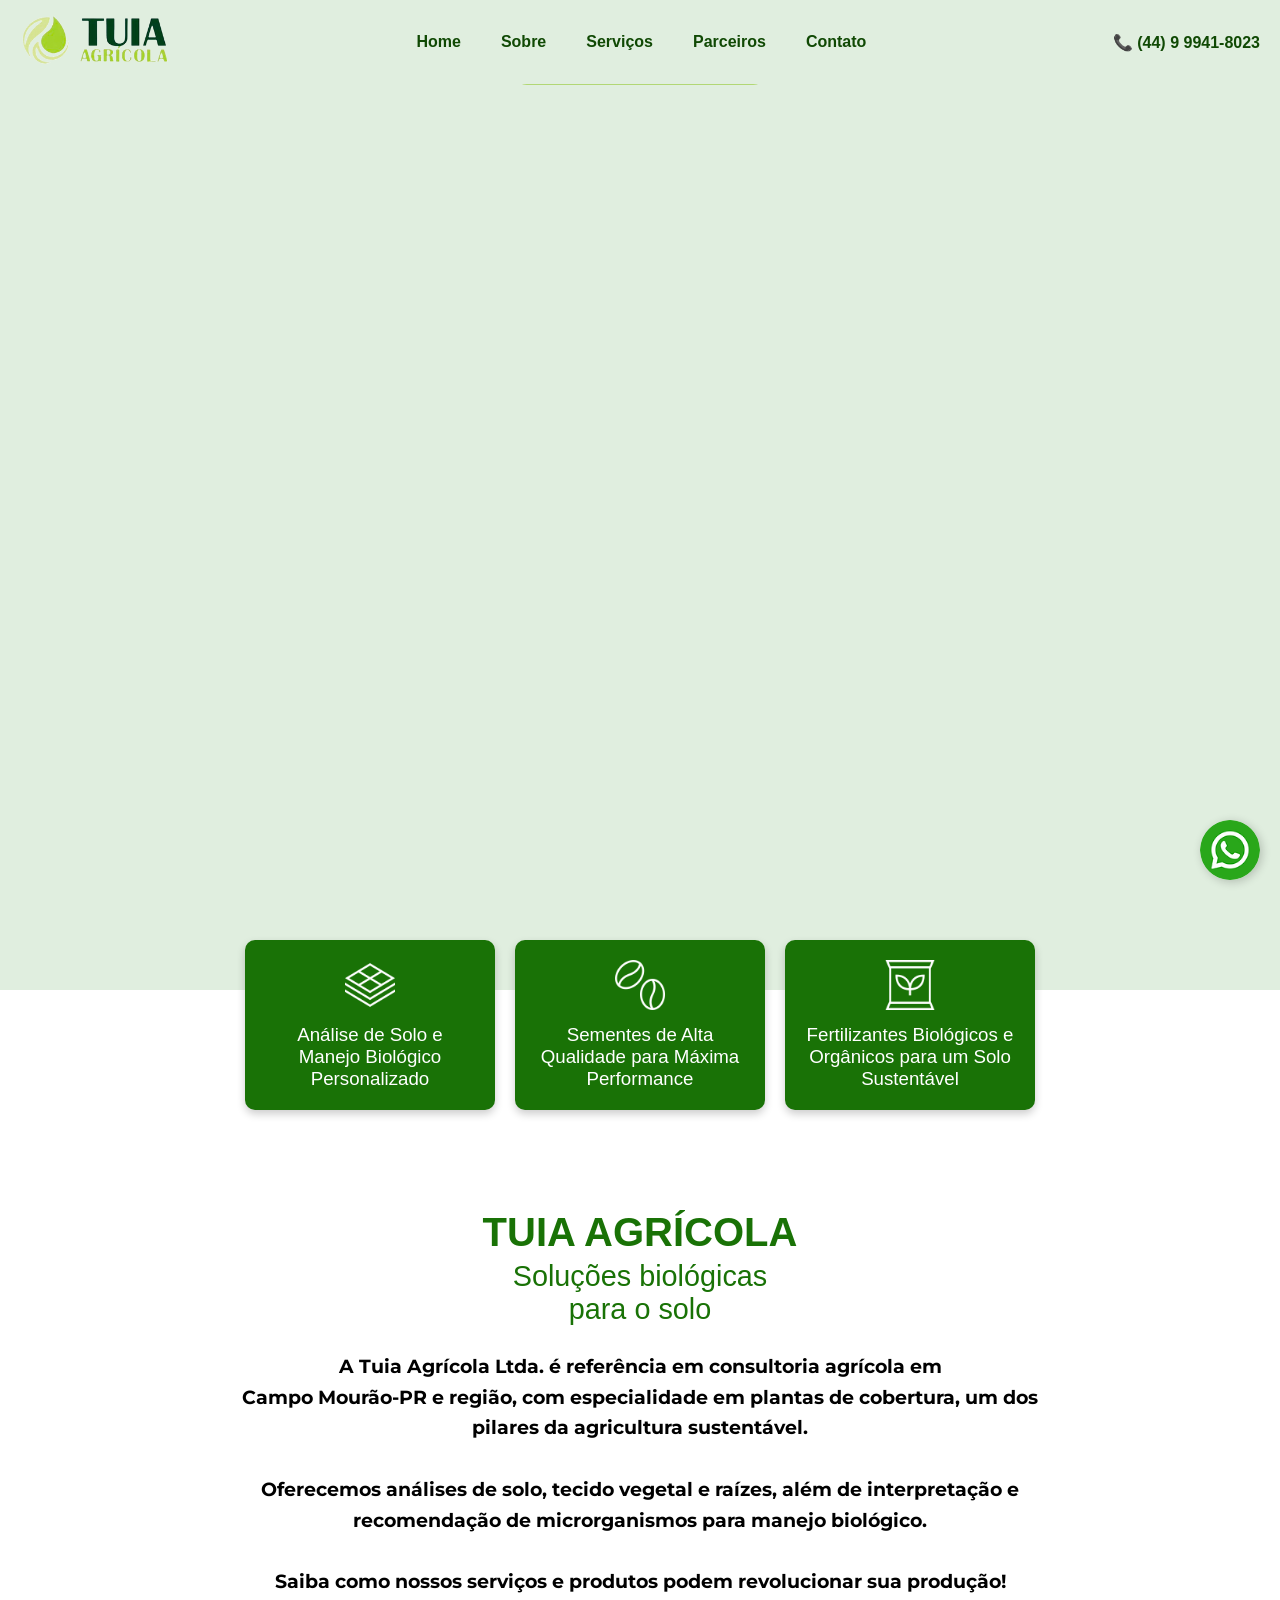
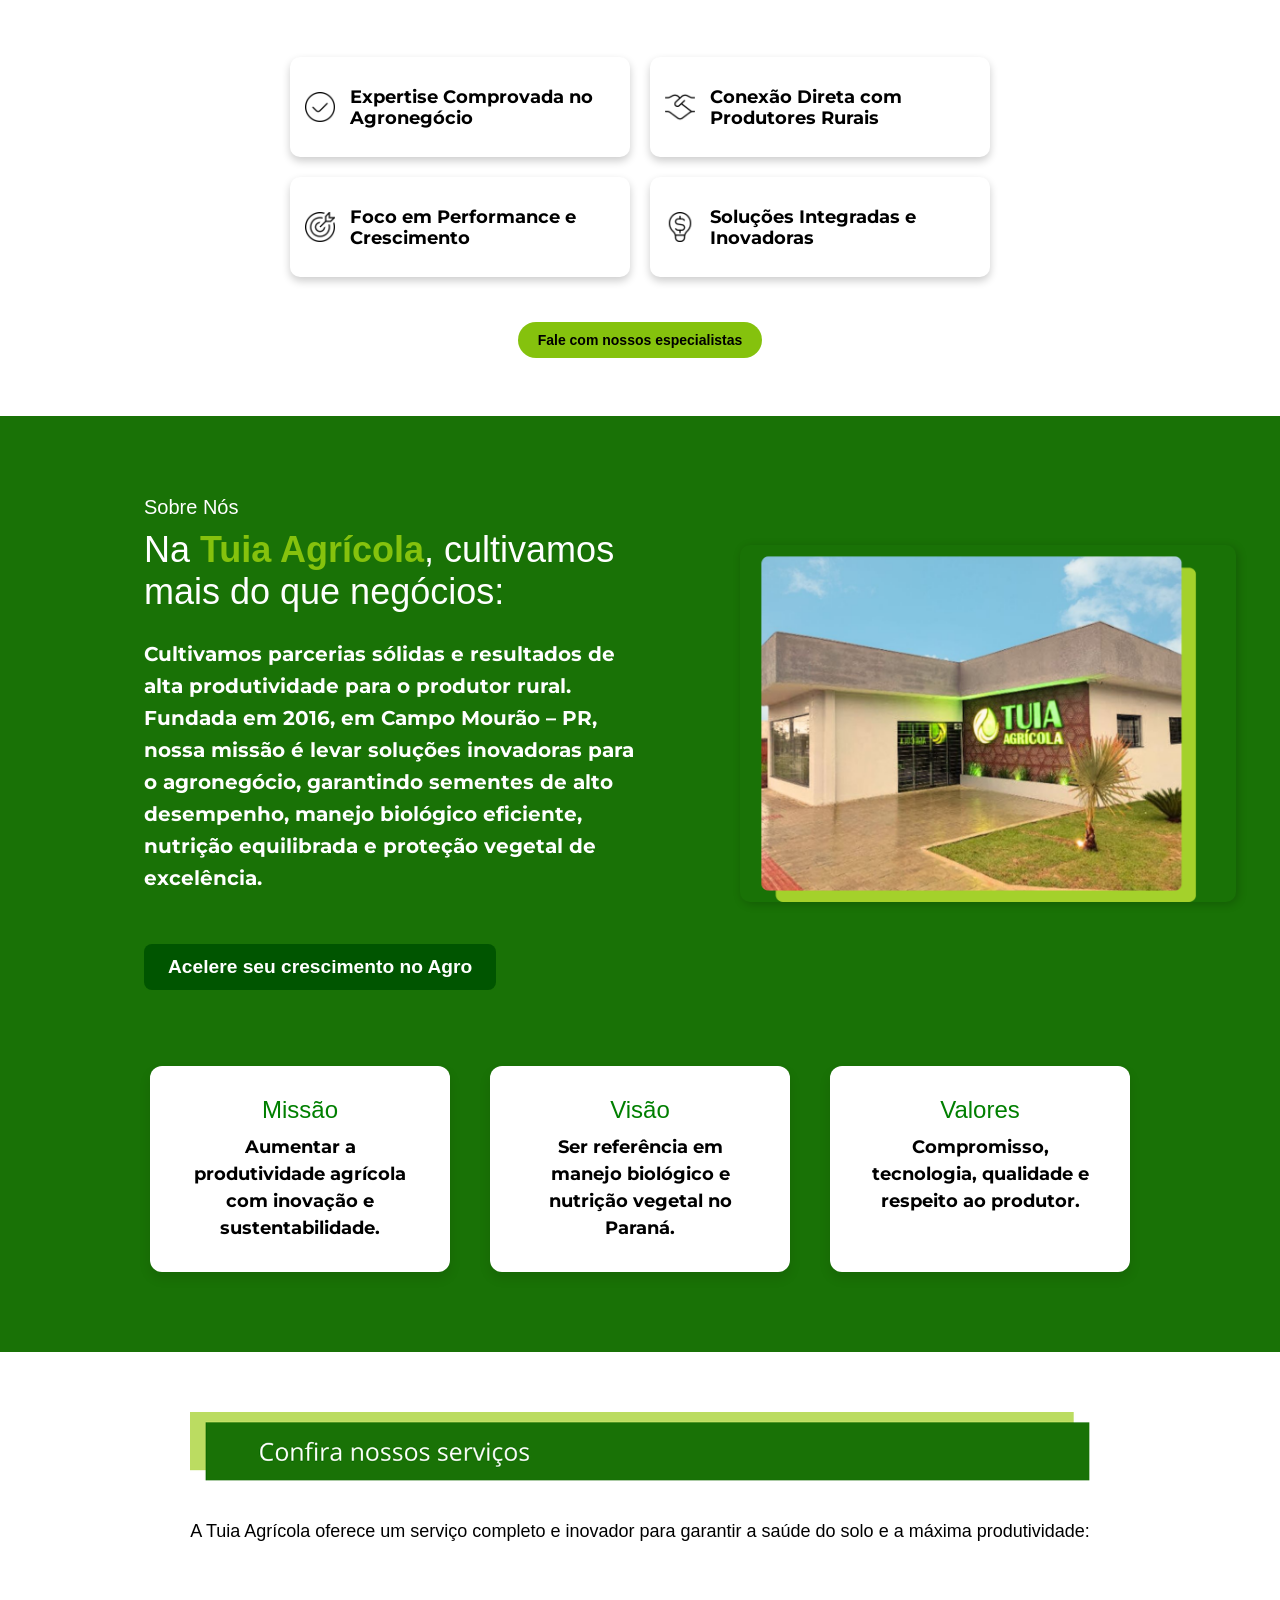
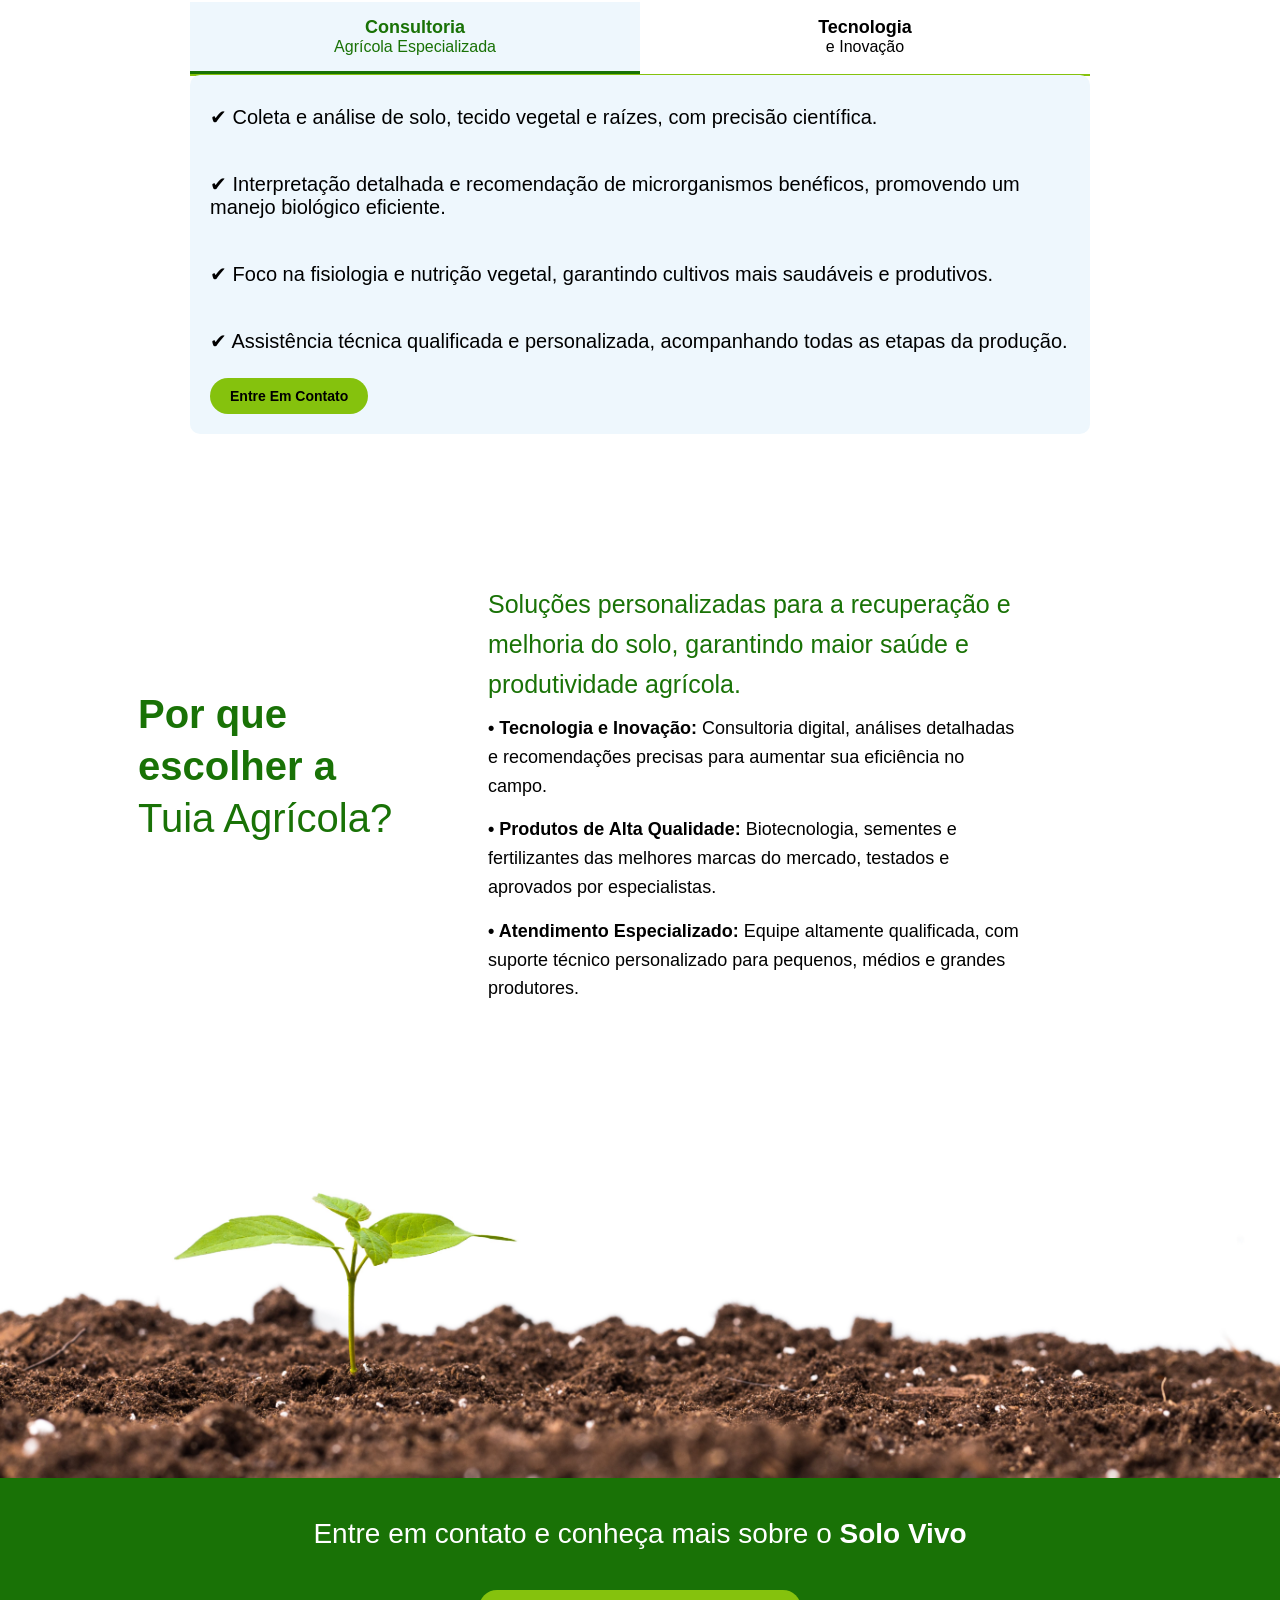
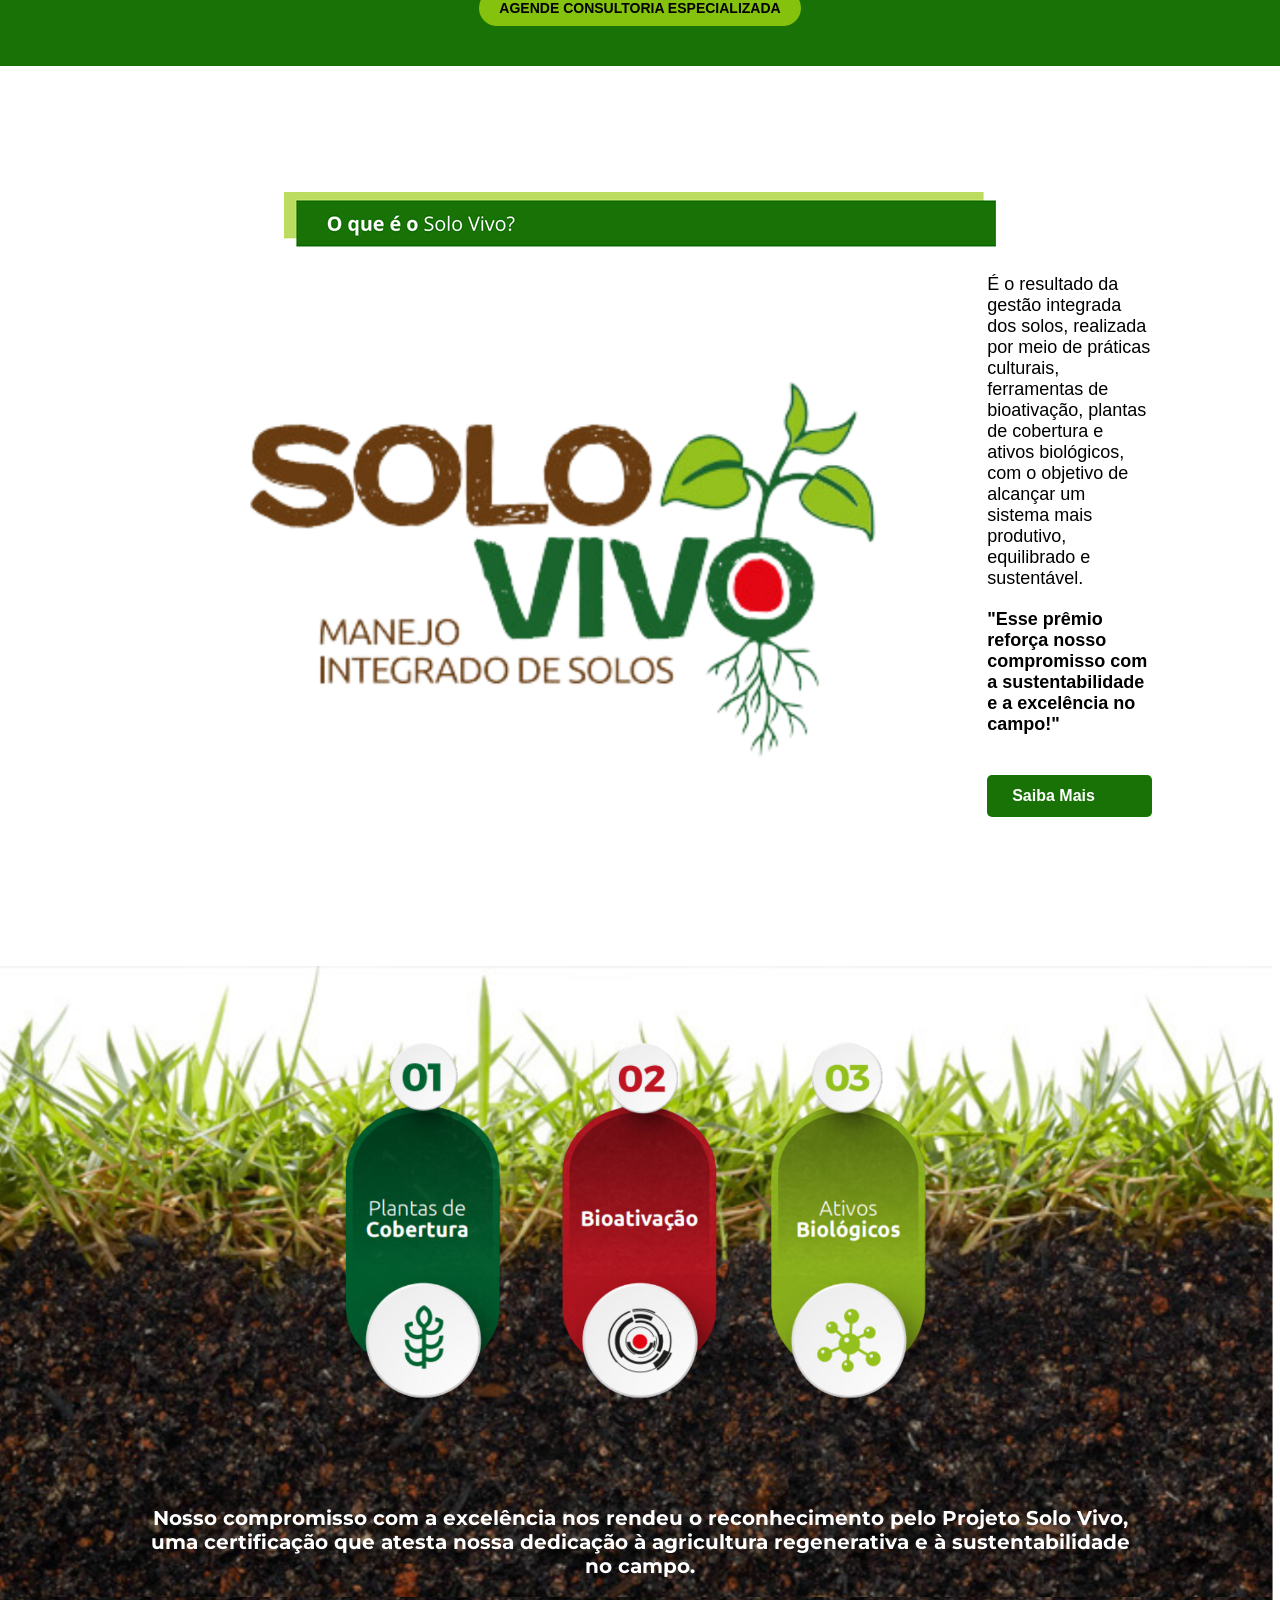
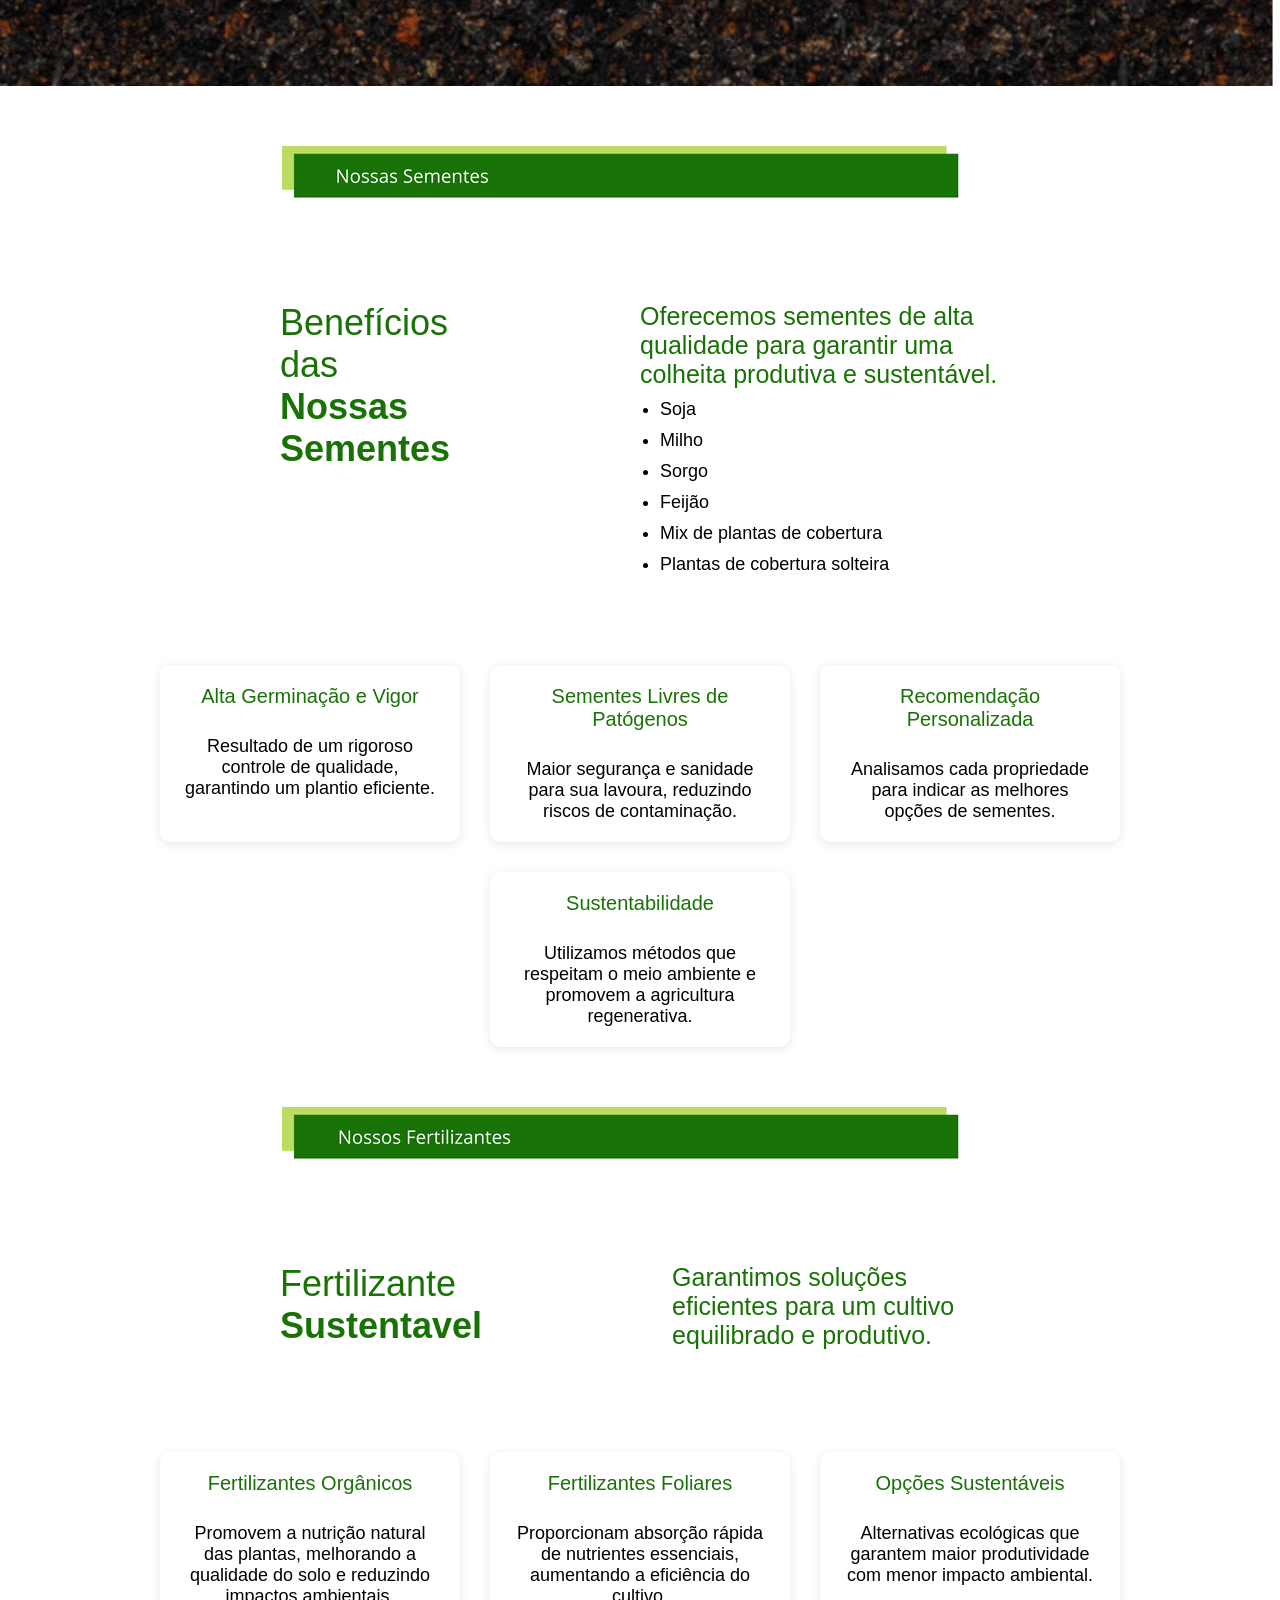
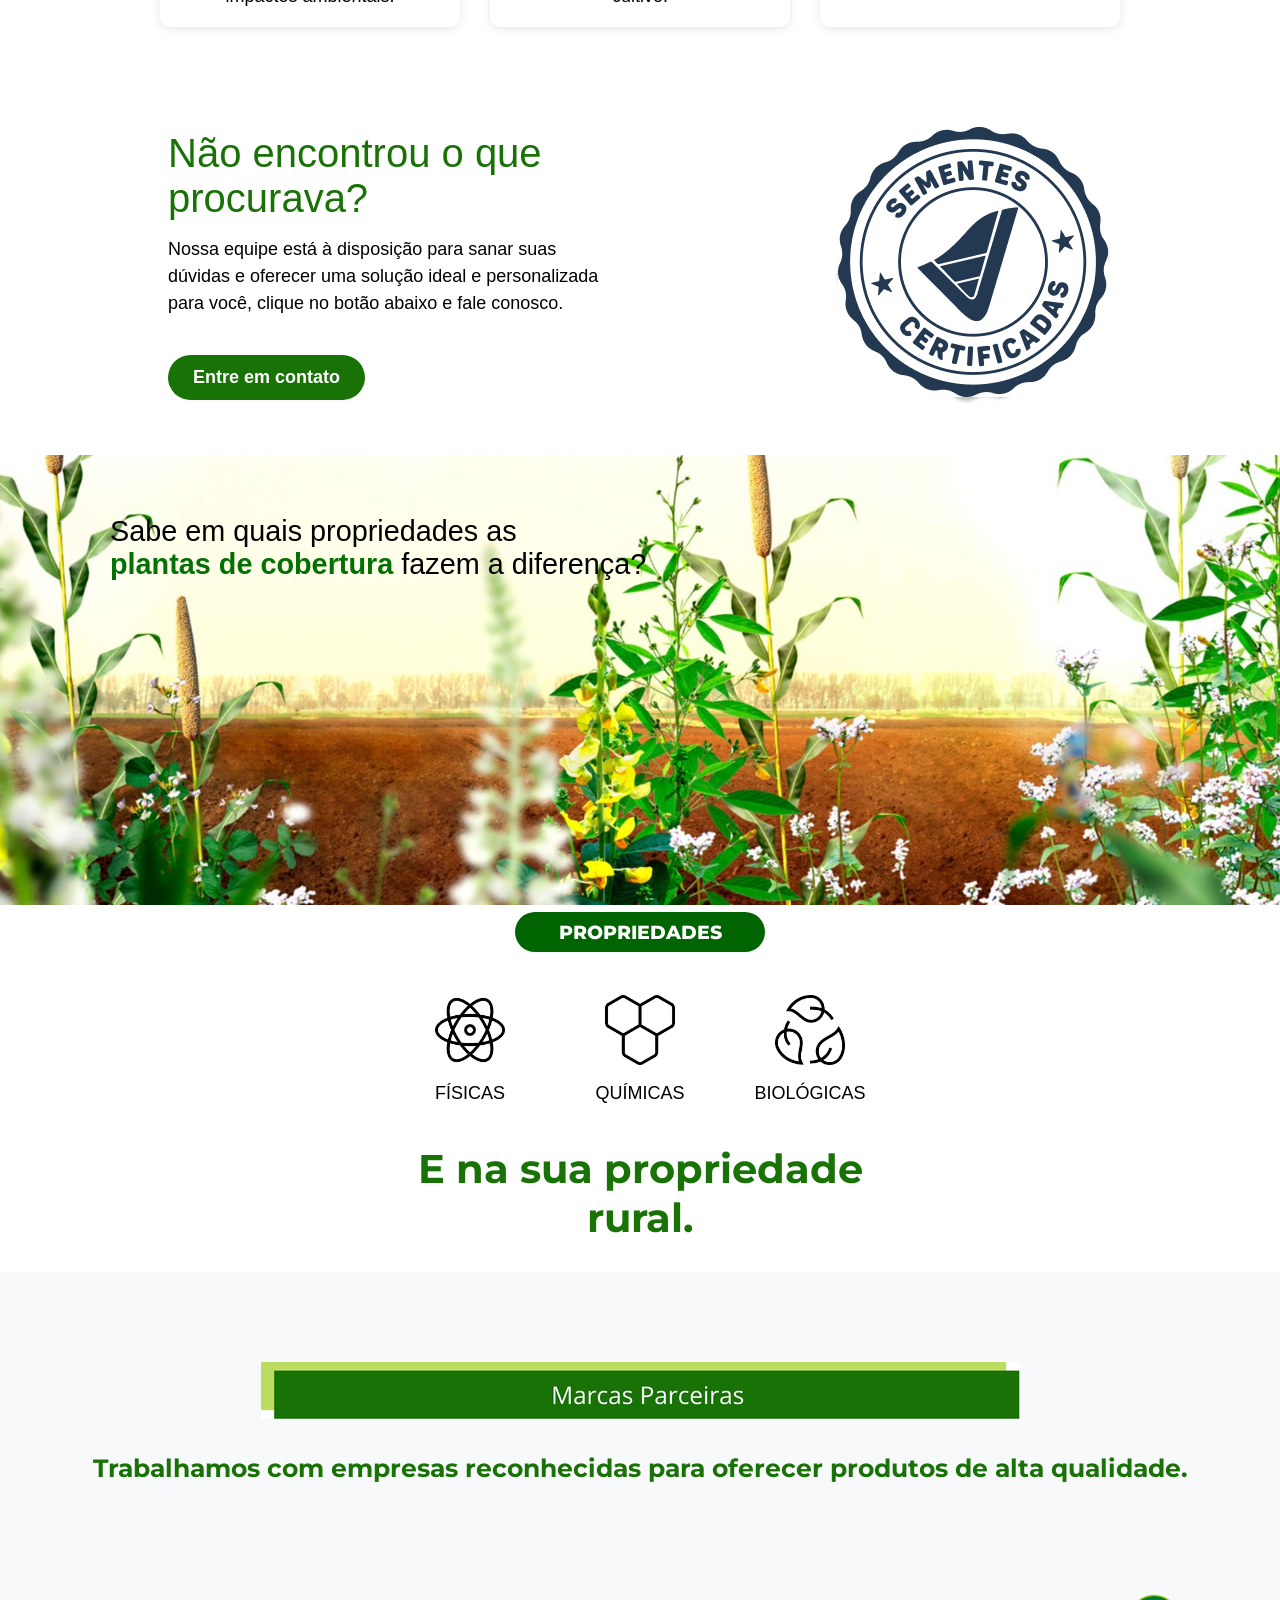
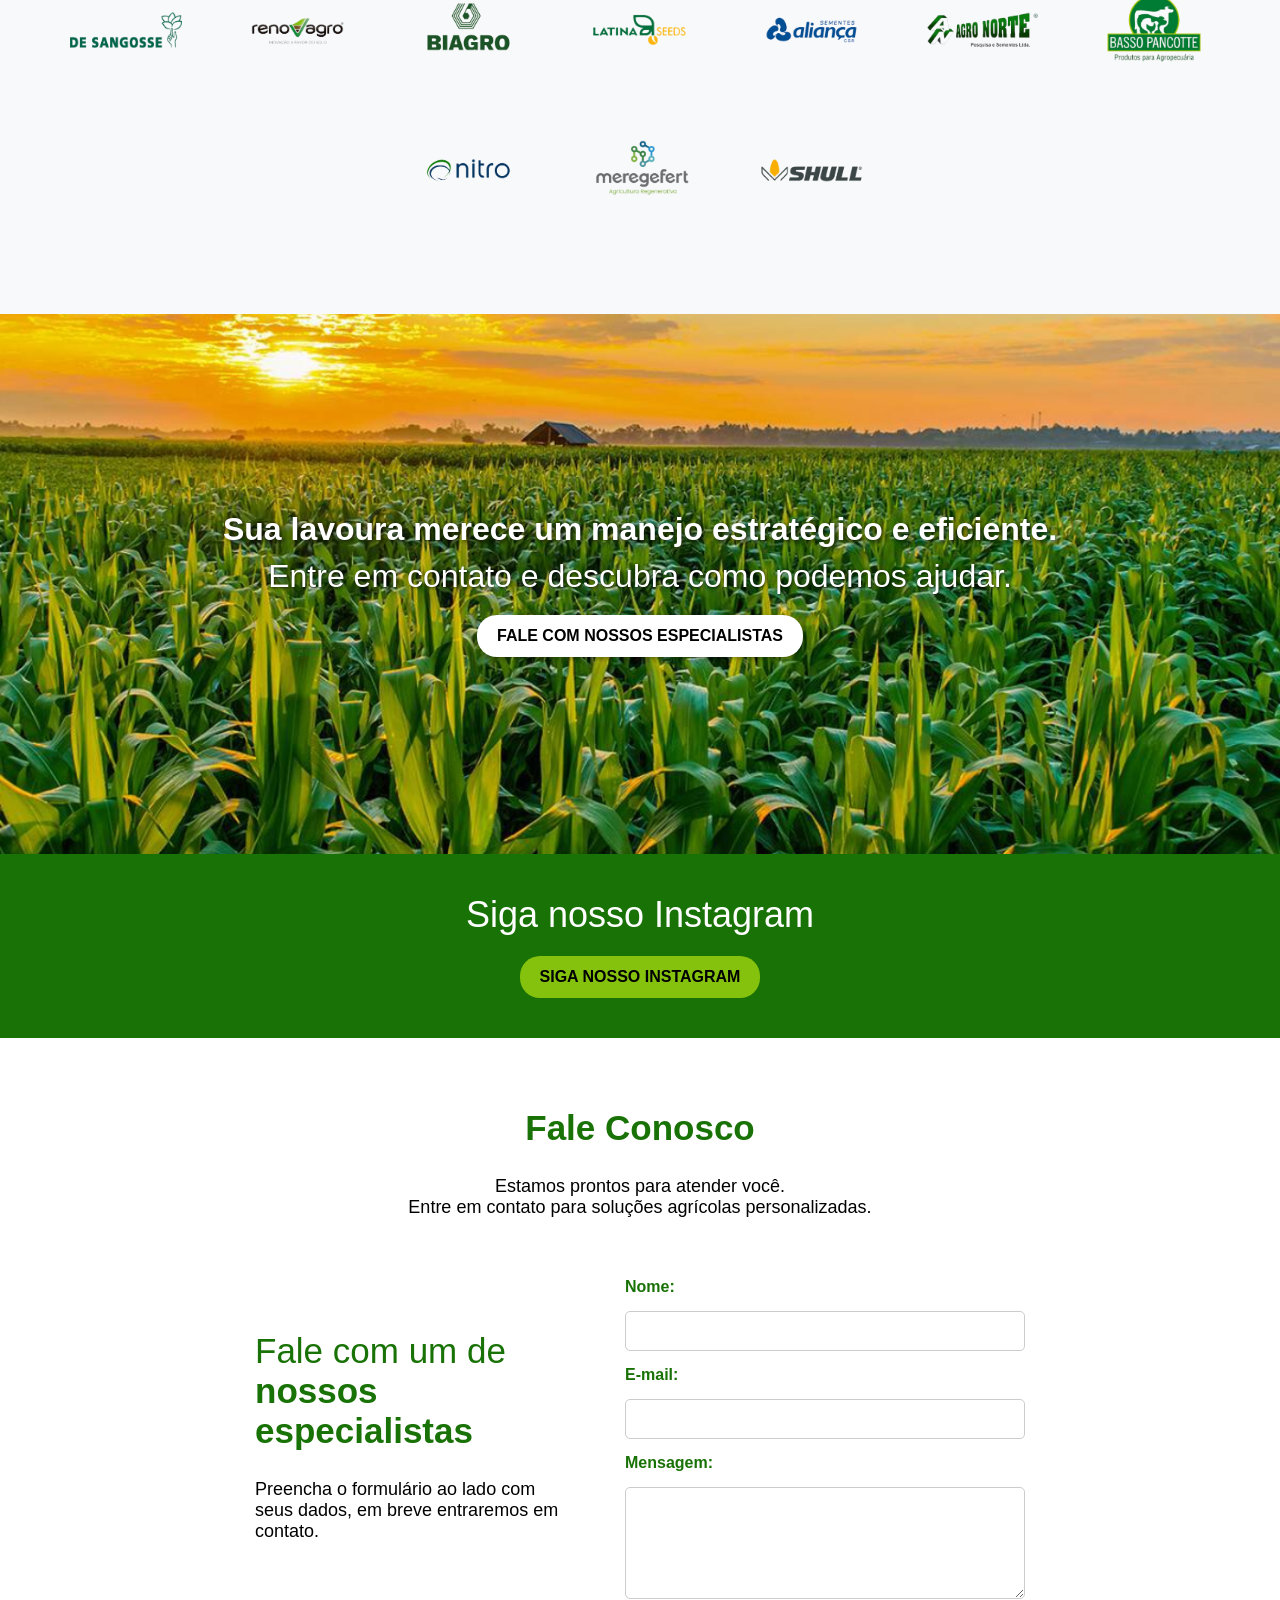
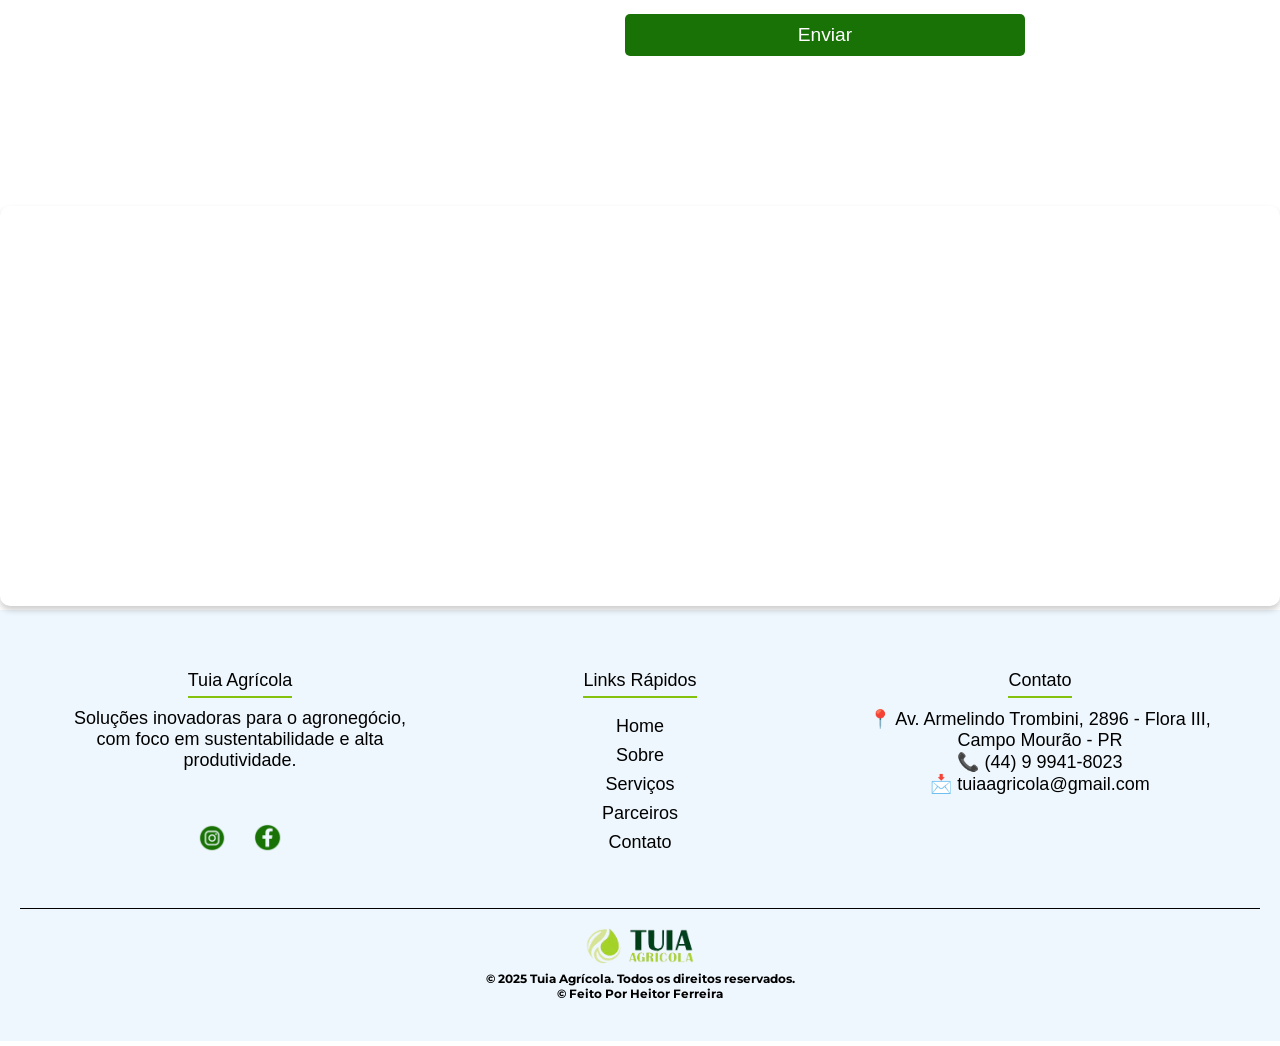
==== commit 3517d26b: "ajustes." ====
--- a/index.html
+++ b/index.html
@@ -25,7 +25,7 @@
 
     <header>
         <div class="logo">
-            <a href="page1.html"><img src="logo tuia.png.png" alt="Logo Tuia Ágricola"></a>
+            <a href="index.html"><img src="logo tuia.png.png" alt="Logo Tuia Ágricola"></a>
         </div>
         <button class="menu-toggle">☰</button>
 
@@ -39,8 +39,11 @@
             </ul>
         </nav>
         <div class="contact">
-            <a href="tel:+5544999418023">📞 (44) 9 9941-8023</a>
-        </div>
+            <a href="tel:+5544999418023">
+                📞 (44) 9 9941-8023
+            </a>
+        </div>
+        
     </header>
     <!-- Botão flutuante do WhatsApp -->
     <a href="https://wa.me/5544999418023" class="whatsapp-float" target="_blank">
@@ -77,7 +80,7 @@
             </div>
         </div>
         <div class="mobile-img">
-            <img src="home-mobile.png" class="mobile-img" alt="Imagem Responsiva">
+            <img src="gif-capa.gif" class="mobile-img" alt="Imagem Responsiva">
             <a href="https://wa.me/5544999418023" class="cta-button-mobile">Acelere seu crescimento no Agro</a>
         </div>
     </section>
@@ -106,12 +109,12 @@
 
     <section class="hero01">
         <h1 class="titulo">TUIA AGRÍCOLA</h1>
-        <h2 class="subtitulo">Soluções biológicas para o solo</h2>
+        <h2 class="subtitulo">Soluções biológicas <br>para o solo</h2>
         <p class="descricao01">
-            A Tuia Agrícola Ltda. é referência em consultoria agrícola em Campo Mourão-PR e região,
+            A Tuia Agrícola Ltda. é referência em consultoria agrícola em <br>Campo Mourão-PR e região,
             com especialidade em <strong>plantas de cobertura</strong>, um dos pilares da agricultura sustentável. <br>
-            Oferecemos análises de solo, tecido vegetal e raízes, além de interpretação e recomendação de
-            microrganismos para manejo biológico. <br> Saiba como nossos serviços e produtos podem revolucionar sua
+            <br>Oferecemos análises de solo, tecido vegetal e raízes, além de interpretação e recomendação de
+            microrganismos para manejo biológico. <br> <br>Saiba como nossos serviços e produtos podem revolucionar sua
             produção!
         </p>
 
@@ -145,7 +148,7 @@
                     <h2 class="s-n">Sobre Nós</h2>
                     <h2>Na <span class="tuia">Tuia Agrícola</span>, cultivamos mais do que negócios: </h2>
                     <p class="descricao">
-                        cultivamos parcerias sólidas
+                        Cultivamos parcerias sólidas
                         e
                         resultados de alta produtividade para o produtor rural. Fundada em 2016, em <b>Campo Mourão –
                             PR</b>,
@@ -307,11 +310,7 @@
                 <p>Nosso compromisso com a excelência nos rendeu o reconhecimento pelo <strong>Projeto Solo
                         Vivo</strong>, uma certificação que atesta nossa dedicação à agricultura regenerativa e à
                     sustentabilidade no campo.</p>
-                <br>
-                <br>
-                <br>
-                <a href="https://wa.me/5544999418023" class="cta-button">AGENDE CONSULTORIA ESPECIALIZADA</a>
-            </div>
+            </div>  
         </div>
     </section>
 
@@ -474,12 +473,11 @@
                 <img src="biagro.png" alt="Biagro">
                 <img src="latina seeds.png" alt="Latina Sedes">
                 <img src="aliança.png" alt="Aliança Sementes">
-            </div>
-            <div class="marcas-container">
                 <img src="agronort.png" alt="Agronort">
                 <img src="basso pancotte.png" alt="Basso Pacote">
                 <img src="nitro.png" alt="Nitro">
                 <img src="meregefert.png" alt="MeregeFert">
+                <img src="shull.png" alt="Shull">
             </div>
             <br><br><br>
         </section>
@@ -523,7 +521,7 @@
                     <label for="mensagem">Mensagem:</label>
                     <textarea id="mensagem" name="mensagem" rows="5" required></textarea>
 
-                    <button type="button" onclick="enviarWhatsApp()">Enviar</button>
+                    <button class="buttonf" onclick="enviarWhatsApp()">Enviar</button>
                 </form>
         </section>
 
@@ -544,6 +542,9 @@
                 <div class="footer-section">
                     <h3>Tuia Agrícola</h3>
                     <p>Soluções inovadoras para o agronegócio, com foco em sustentabilidade e alta produtividade.</p>
+                    <br><br>
+                    <a href="https://www.instagram.com/tuia_agricola/"><img src="instagram.png" alt=""></a>
+                    <a href="https://www.facebook.com/tuiaagricolacm"><img src="facebook.png" alt=""></a>
                 </div>
                 <div class="footer-section">
                     <h3>Links Rápidos</h3>
--- a/style.css
+++ b/style.css
@@ -24,6 +24,7 @@
 
 body {
     background-color: white;
+    overflow-x: hidden; 
 }
 
 body h1, h2, h3, h4{
@@ -213,7 +214,7 @@
     /* Estilização do botão */
     .cta-button-mobile {
         display: inline-block;
-        margin-top: -80px; /* Deixa um espaço entre o texto e o botão */
+        margin-top: -200px; /* Deixa um espaço entre o texto e o botão */
         padding: 12px 25px;
         border: 2px solid var(--verde_escuro);
         background-color: var(--verde_escuro);
@@ -319,8 +320,8 @@
 
 @media (max-width: 768px) {
     .text-top-left {
-        top: 100px; /* Reduz a distância do topo */
-        left: 20px; /* Reduz a margem lateral */
+        top: 70px; /* Reduz a distância do topo */
+        left: 40px; /* Reduz a margem lateral */
         max-width: 100%; /* Permite que o texto se espalhe melhor na tela */
         font-size: 30px; /* Ajusta o tamanho do texto para telas menores */
         font-weight: 800;
@@ -332,6 +333,15 @@
     .text-footer{
         font-size: 30px;
     }
+    .container-top{
+        background-position: 20%; /* Centraliza a imagem */
+        padding-left: 20px;
+    }
+    .highlight {
+        color: #047004;
+        font-weight: bold;
+    }
+    
 }
 
 /* Linha divisória e título "PROPRIEDADES" */
@@ -431,11 +441,19 @@
     position: relative;
     top: -50px; /* Ajusta a posição para sobrepor a divisão */
     z-index: 10;
-    
-}
+}
+
 @media (max-width: 768px) {
-    .feature-container{
+    .feature-container {
         top: 60px;
+        flex-direction: column; /* Empilha os quadrados */
+        align-items: center; /* Centraliza no eixo horizontal */
+        gap: 15px; /* Espaçamento menor entre os itens */
+    }
+
+    .feature-box {
+        width: 90%; /* Ajusta a largura para ocupar mais espaço */
+        max-width: 300px; /* Define um limite máximo */
     }
 }
 
@@ -450,12 +468,23 @@
     transform: translateY(0); /* Inicialmente não movido */
     transition: transform 0.3s ease-out, box-shadow 0.3s ease-out; /* Transição suave */
 }
-.feature-box:hover{
+
+/* Estilização do link dentro do feature-box */
+.feature-container a {
+    text-decoration: none; /* Remove sublinhado */
+    color: inherit; /* Mantém a cor do texto */
+    display: block; /* Faz com que o link ocupe toda a área do box */
+}
+
+/* Efeito de hover */
+.feature-box:hover {
     color: white;
     background-color: var(--verde_claro);
     transform: translateY(-10px); /* Efeito de subida */
     box-shadow: 0 10px 15px rgba(0, 0, 0, 0.2); /* Efeito de sombra */
 }
+
+/* Animação de delay */
 .feature-box:nth-child(1) {
     animation-delay: 0.2s;
 }
@@ -468,24 +497,14 @@
     animation-delay: 0.6s;
 }
 
+/* Ajuste do tamanho da imagem dentro do feature-box */
 .feature-box img {
     width: 50px;
     height: 50px;
     margin-bottom: 10px;
 }
-@media (max-width: 768px) {
-    .feature-container {
-        flex-direction: column; /* Empilha os quadrados */
-        align-items: center; /* Centraliza no eixo horizontal */
-        gap: 15px; /* Espaçamento menor entre os itens */
-    }
-
-    .feature-box {
-        width: 90%; /* Ajusta a largura para ocupar mais espaço */
-        max-width: 300px; /* Define um limite máximo */
-        
-    }
-}
+
+/* Ajustes adicionais para responsividade */
 @media (max-width: 768px) {
     .feature-container,
     .valores,
@@ -508,6 +527,7 @@
         width: 80px;
     }
 }
+
 /*quem somos*/
 /* Container principal que organiza as duas seções lado a lado */
 .hero01 {
@@ -521,12 +541,14 @@
     font-size: 2.5rem;
     color: var(--verde_escuro);
     font-weight: bold;
+    text-align: center;
 }
 
 .subtitulo {
     font-size: 1.8rem;
     color: var(--verde_escuro);
     margin-top: 5px;
+    text-align: center;
 }
 
 .descricao01 {
@@ -1207,15 +1229,15 @@
 
     /* Ajuste no espaçamento do título */
     .nossas-sementes-title-container {
-        text-align: center;
+        text-align: left;
         width: 100%;
     }
 
     /* Centraliza o conteúdo */
-    .nossas-sementes-content h3{
+    .nossas-sementes-content{
         font-size: 25px;
-        text-align: center;
-        padding-right: 190px;
+        text-align: left;
+        padding-left: 20px;
         margin: 0;
         width: 100vw;
     
@@ -1225,6 +1247,7 @@
     .nossas-sementes-title {
         font-size: 35px;
         margin-bottom: 15px; /* Adiciona espaçamento */
+        text-align: left;
     }
 
     /* Centraliza a lista */
@@ -1256,10 +1279,10 @@
     /* Substitui a imagem no mobile e mantém centralizado */
     .nossas-sementes-header1 img {
         content: url('nossas-sementes-mobile.png');
-        max-width: 100%;
-        height: auto;
-        display: block;
-        margin: 0 auto;
+        max-width: 100%; /* Garante que a imagem não ultrapasse a largura do contêiner */
+        height: auto; /* Mantém a proporção da imagem */
+        display: block; /* Remove espaços extras ao redor da imagem */
+        margin: 0 auto; /* Centraliza a imagem, se necessário */
     }
 
     .nossas-sementes-header img {
@@ -1847,12 +1870,12 @@
 }
 
 
-    .slide {
-        width: 100vw;
-        height: 100%;
-        position: relative;
-        flex-shrink: 0;
-    }   
+.slide {
+    width: 100vw;
+    height: 100%;
+    position: relative;
+    flex-shrink: 0;
+}       
 
 
 nav {
@@ -1995,7 +2018,7 @@
 }
 
 .premio-content img {
-    width: 50%; /* A imagem ocupa metade da largura */
+    width: 80%; /* A imagem ocupa metade da largura */
     border-radius: 10px;
     object-fit: cover;
 }
@@ -2083,14 +2106,15 @@
     .overlay-image {
         width: 90%; /* Reduz o tamanho da imagem do meio */
         max-width: 400px; /* Limita o tamanho máximo da imagem */
-        top: 20%;
+        top: 10%;
     }
 
     /* Ajusta o texto no responsivo */
     .text-content {
-        top: 80%; /* Move o texto para cima */
+        top: 70%; /* Move o texto para cima */
         font-size: 20px; /* Diminui o tamanho da fonte */
         padding: 15px; /* Ajuste do padding */
+        text-align: left;
     }
 }
 
@@ -2322,10 +2346,32 @@
     }
     form {
         padding-top: 30px;
-        width: 300vw;  /* Ocupa toda a largura da tela */
-        height: 300vh; /* Ocupa toda a altura da tela */
-        
-    }
+        width: 80vw; /* 50% da largura da tela */
+        max-width: 500px; /* Limite para não ficar muito grande */
+        height: auto; /* Deixa o tamanho flexível conforme o conteúdo */
+        margin: 0 auto; /* Centraliza o formulário */
+        display: flex;
+        flex-direction: column;
+        align-items: center;
+    }
+    
+    input, textarea {
+        width: 100%; /* Ajusta para ocupar toda a largura do form */
+        padding: 10px;
+        border: 1px solid #ccc;
+        border-radius: 5px;
+        font-size: 1rem;
+        margin-bottom: 10px; /* Dá um espaçamento entre os inputs */
+    }
+    
+    label {
+        width: 100%;
+        text-align: left;
+    }
+    .buttonf{
+        width: 80vw;
+    }
+    
     
 }
 
@@ -2492,7 +2538,7 @@
     }
 
     .imagem {
-        width: 100%; /* Ocupa toda a largura */
+        width: 150%; /* Ocupa toda a largura */
         margin-top: 20px; /* Adiciona um espaçamento entre o texto e a imagem */
         text-align: center; /* Garante que a imagem fique centralizada */
     }
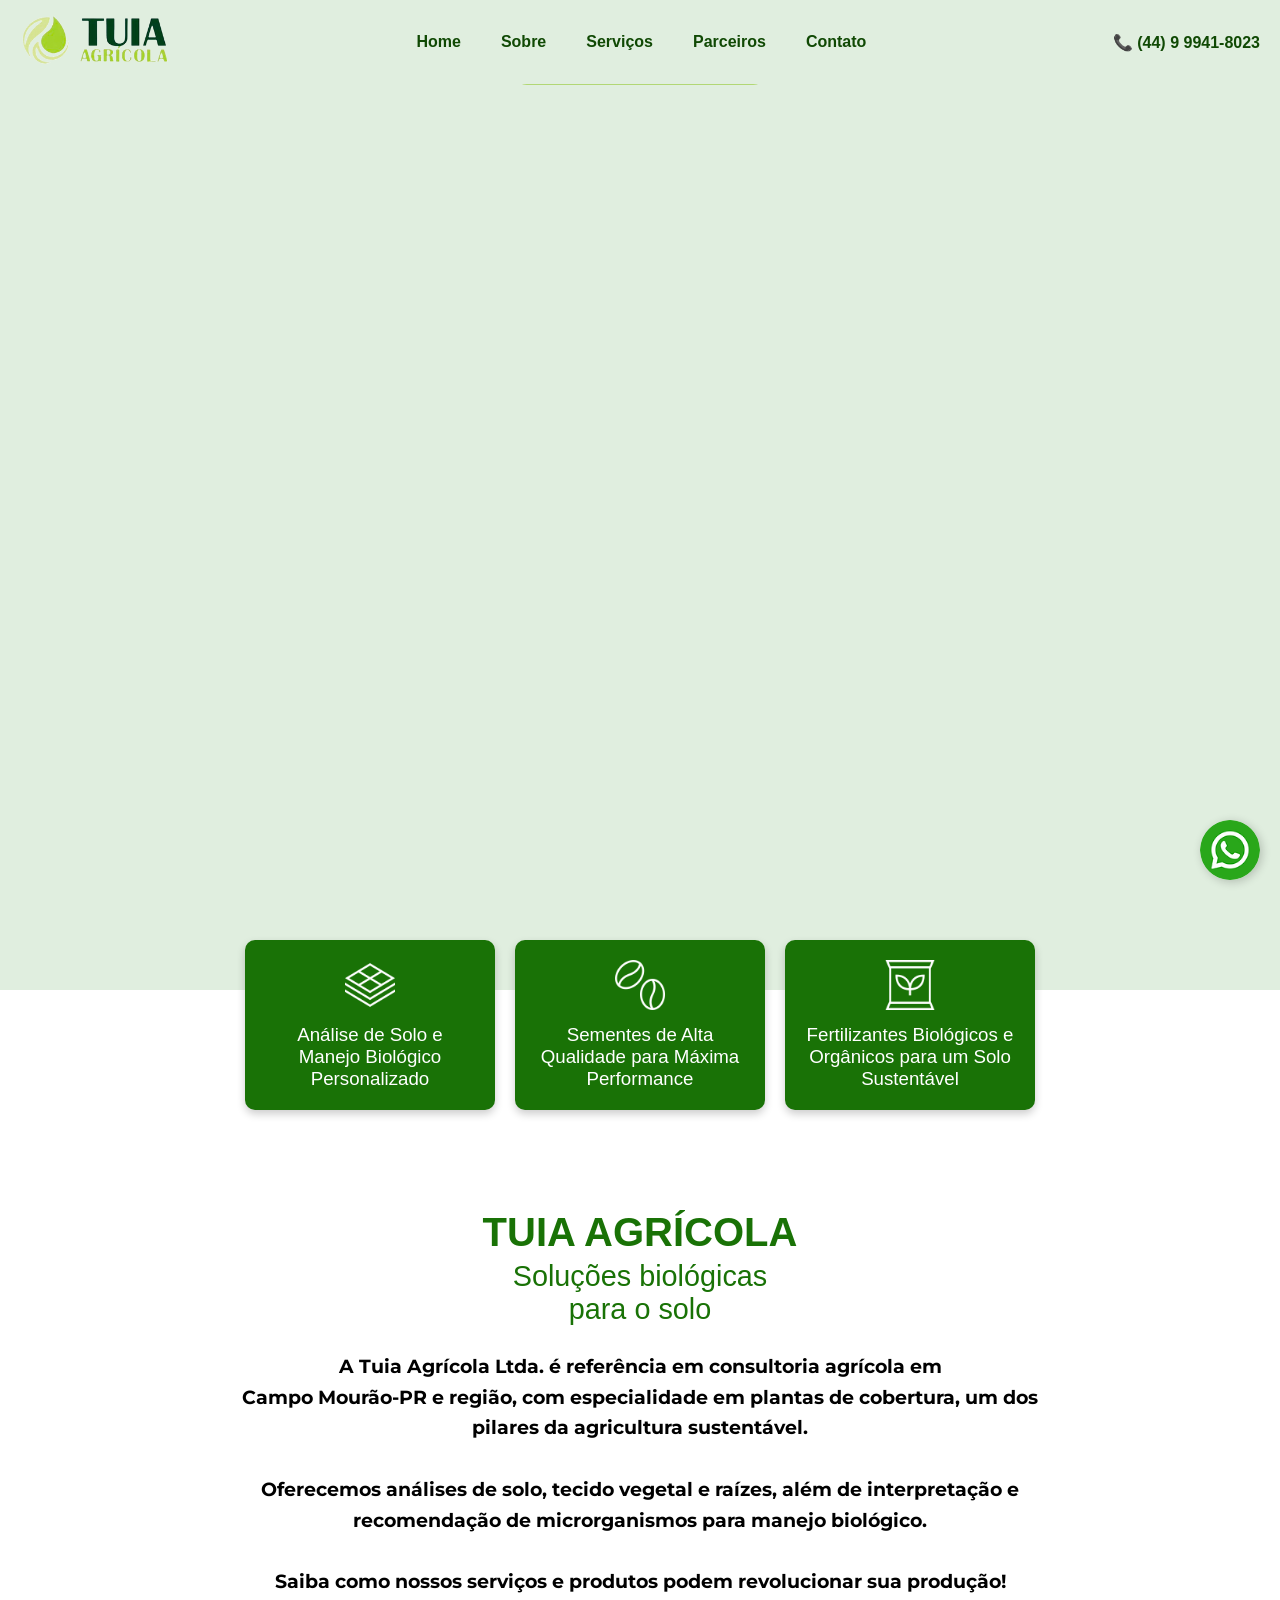
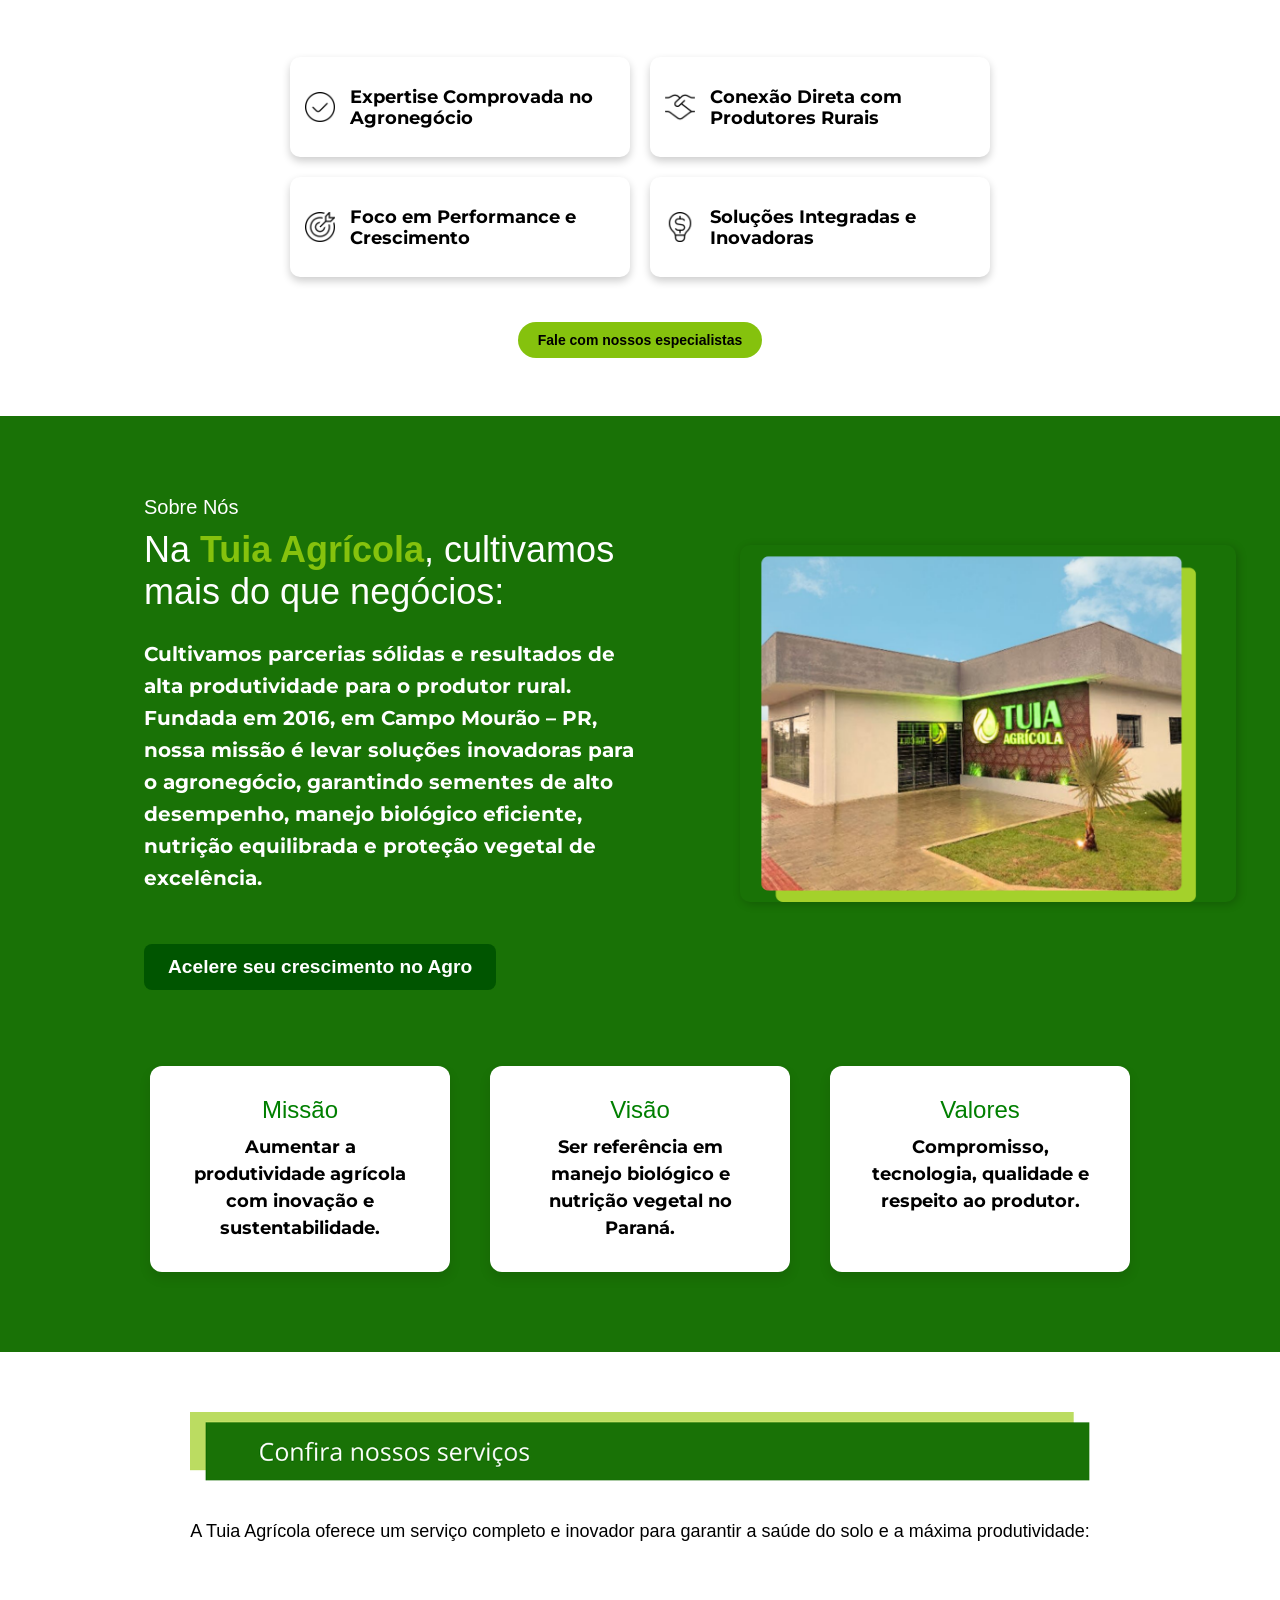
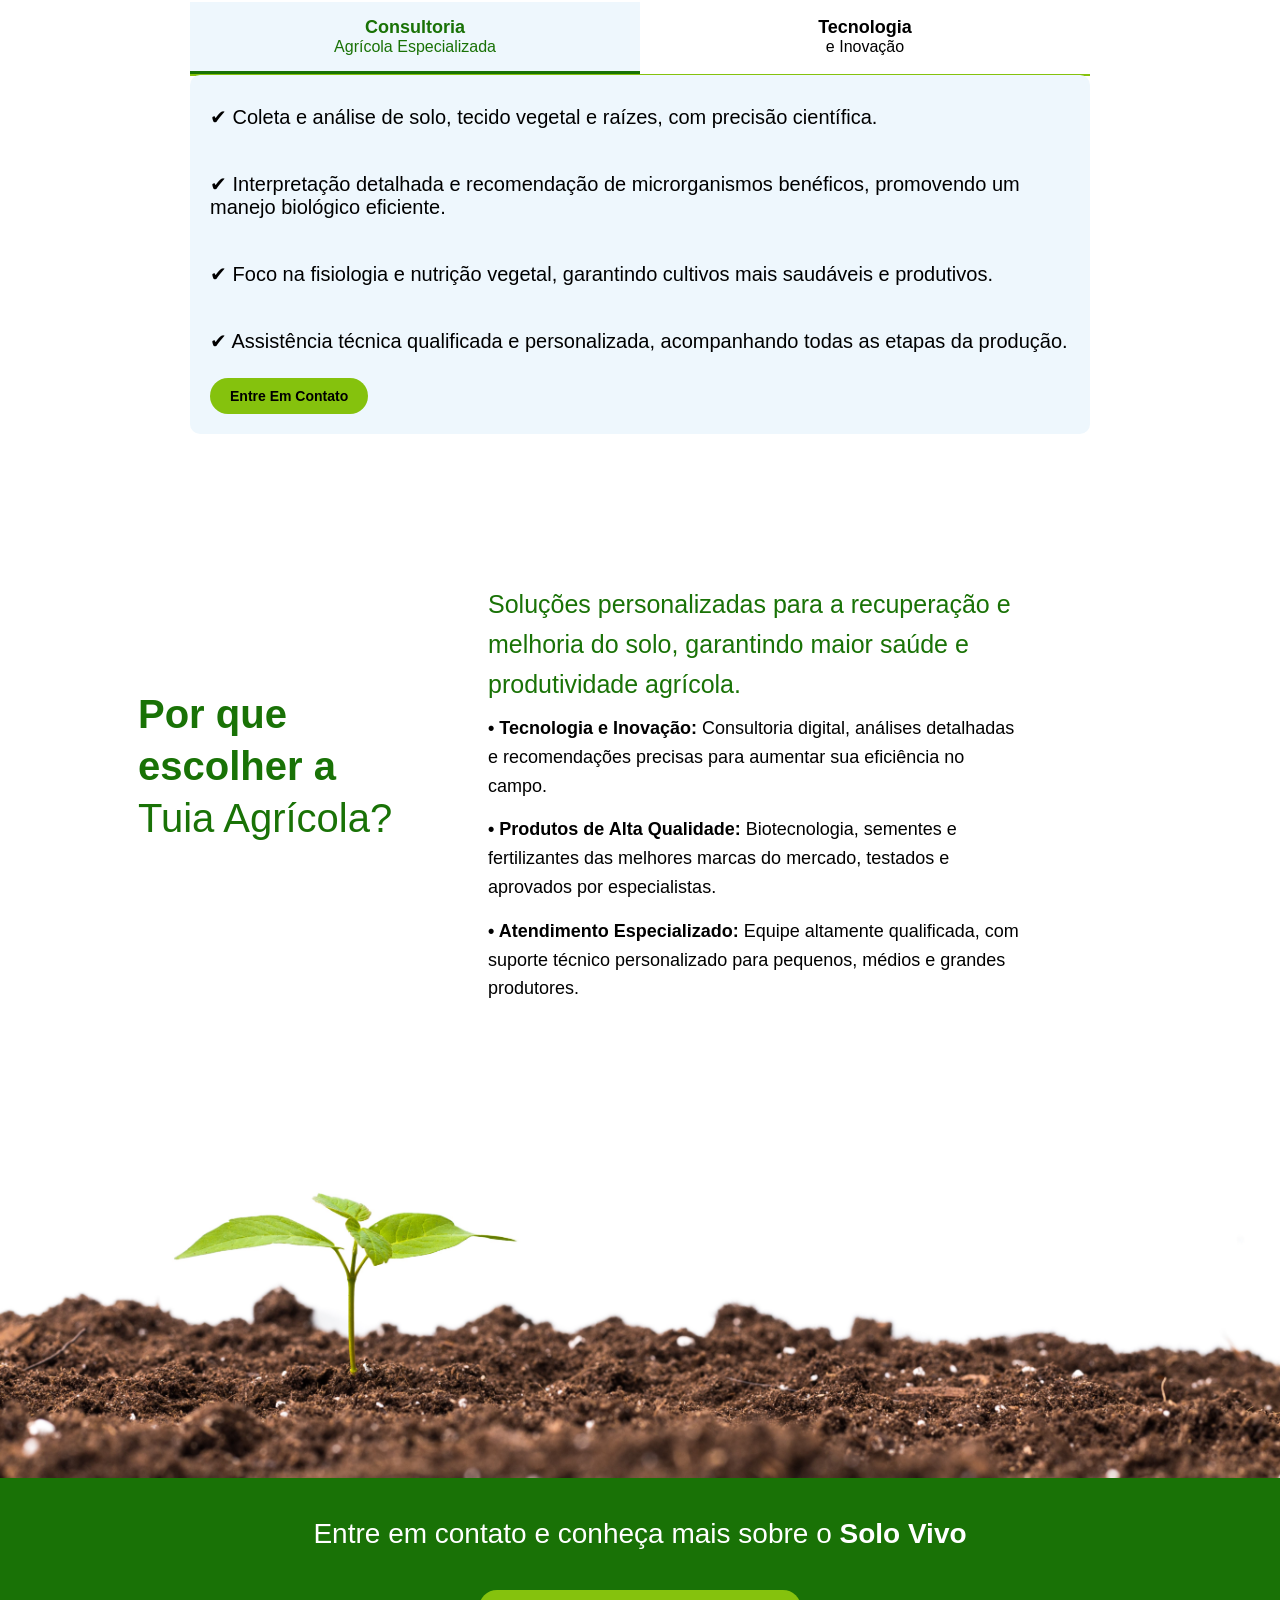
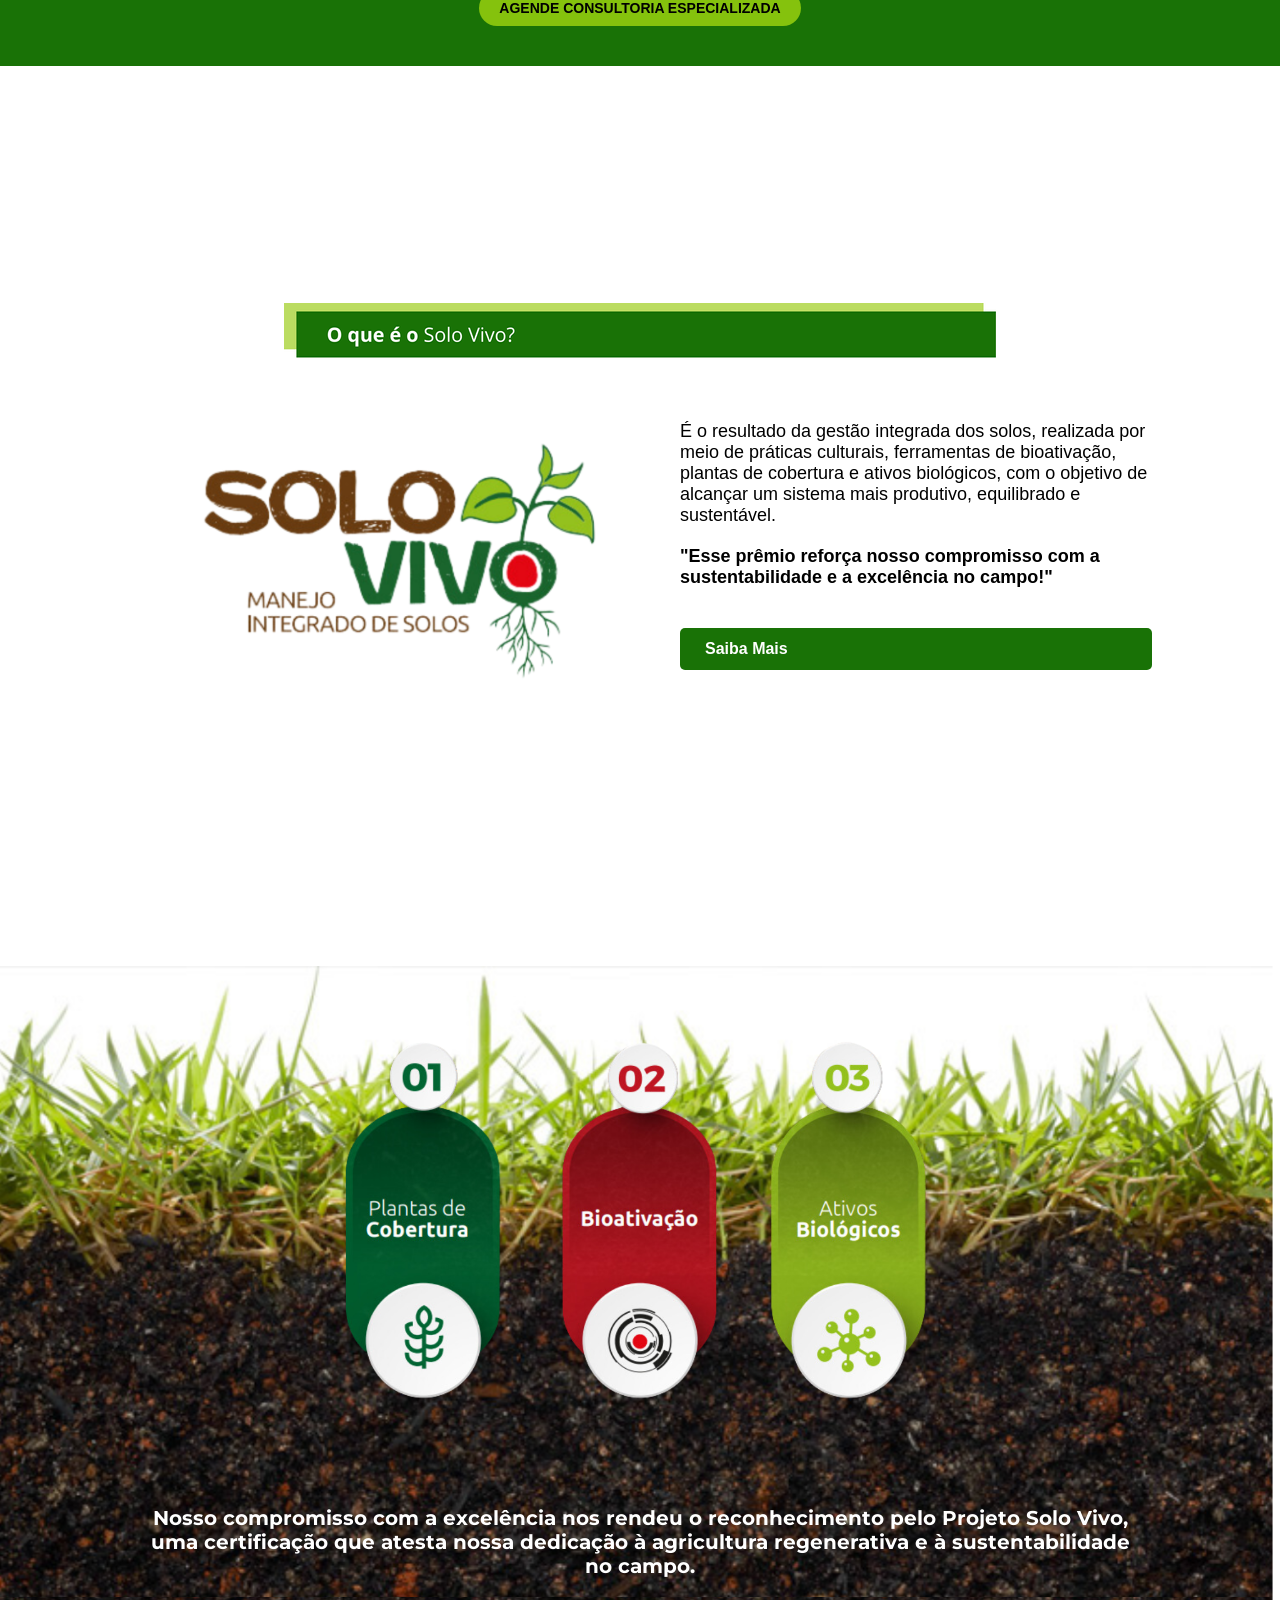
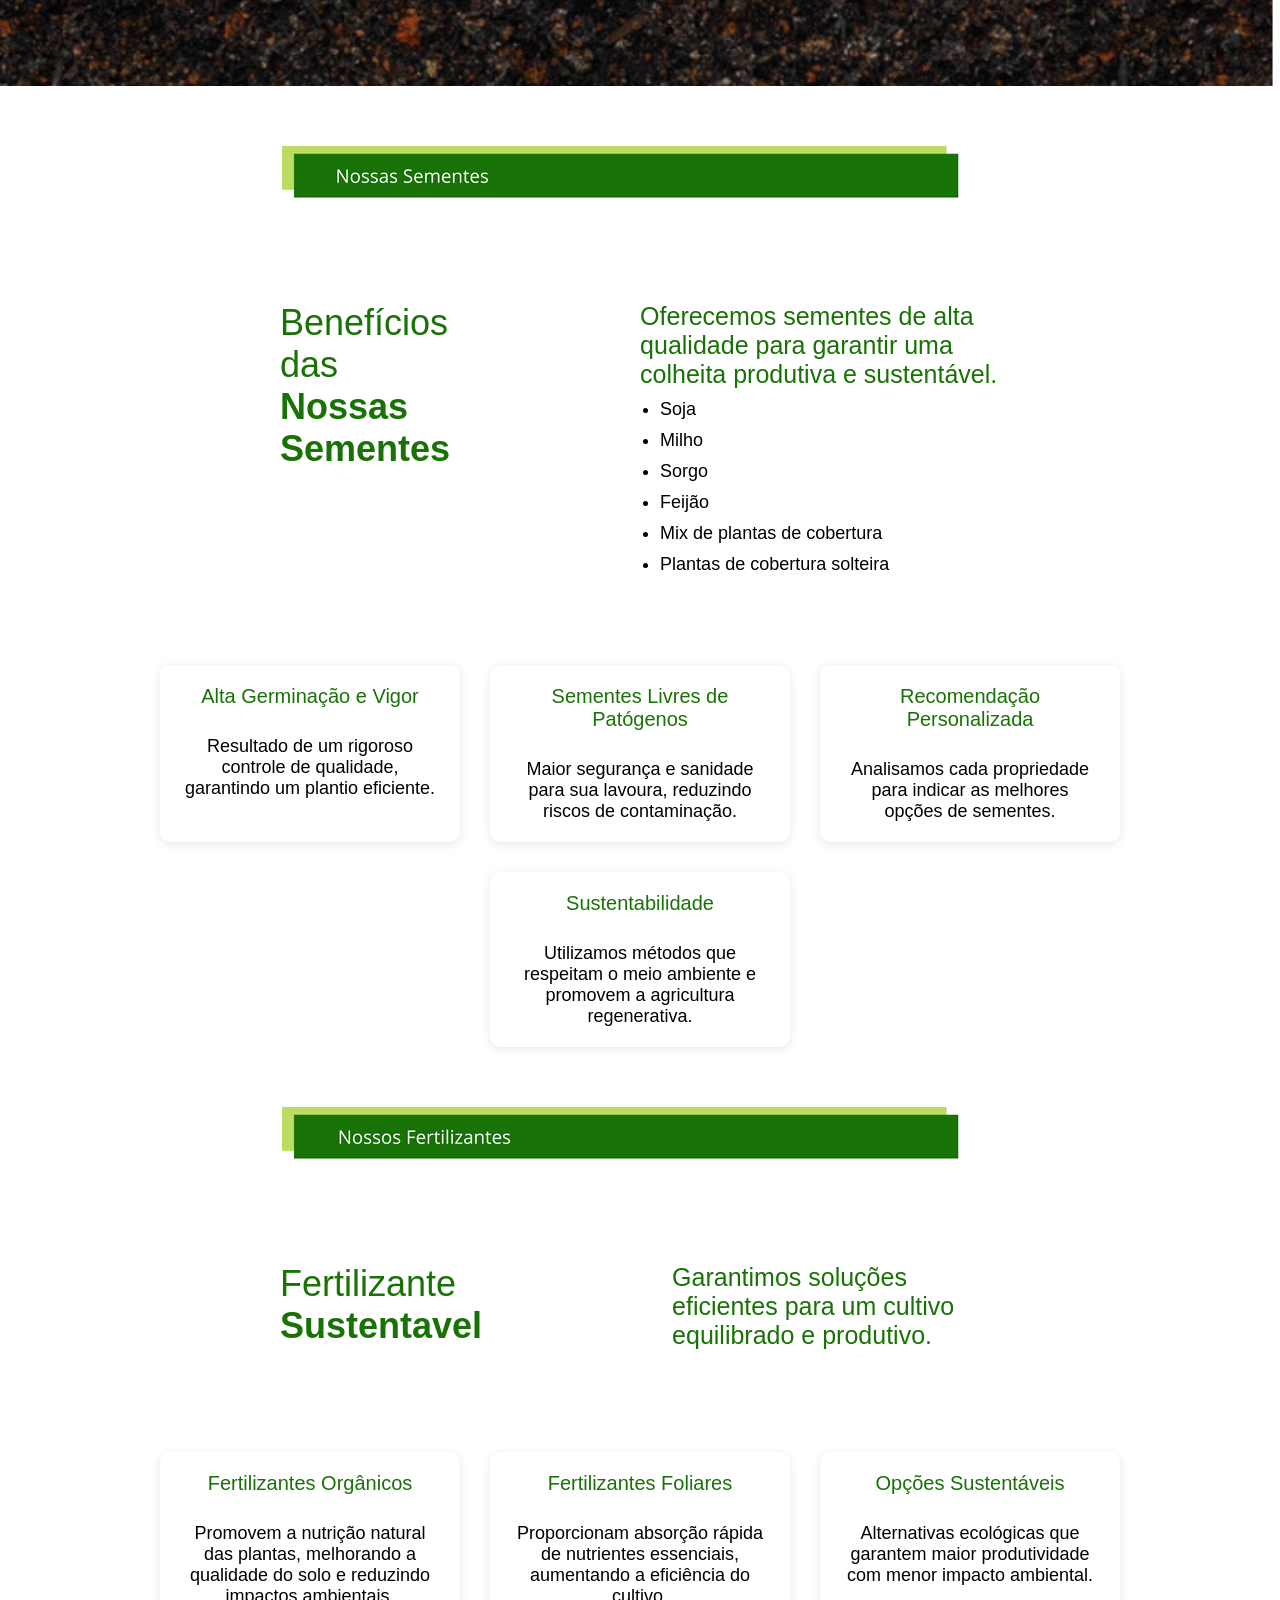
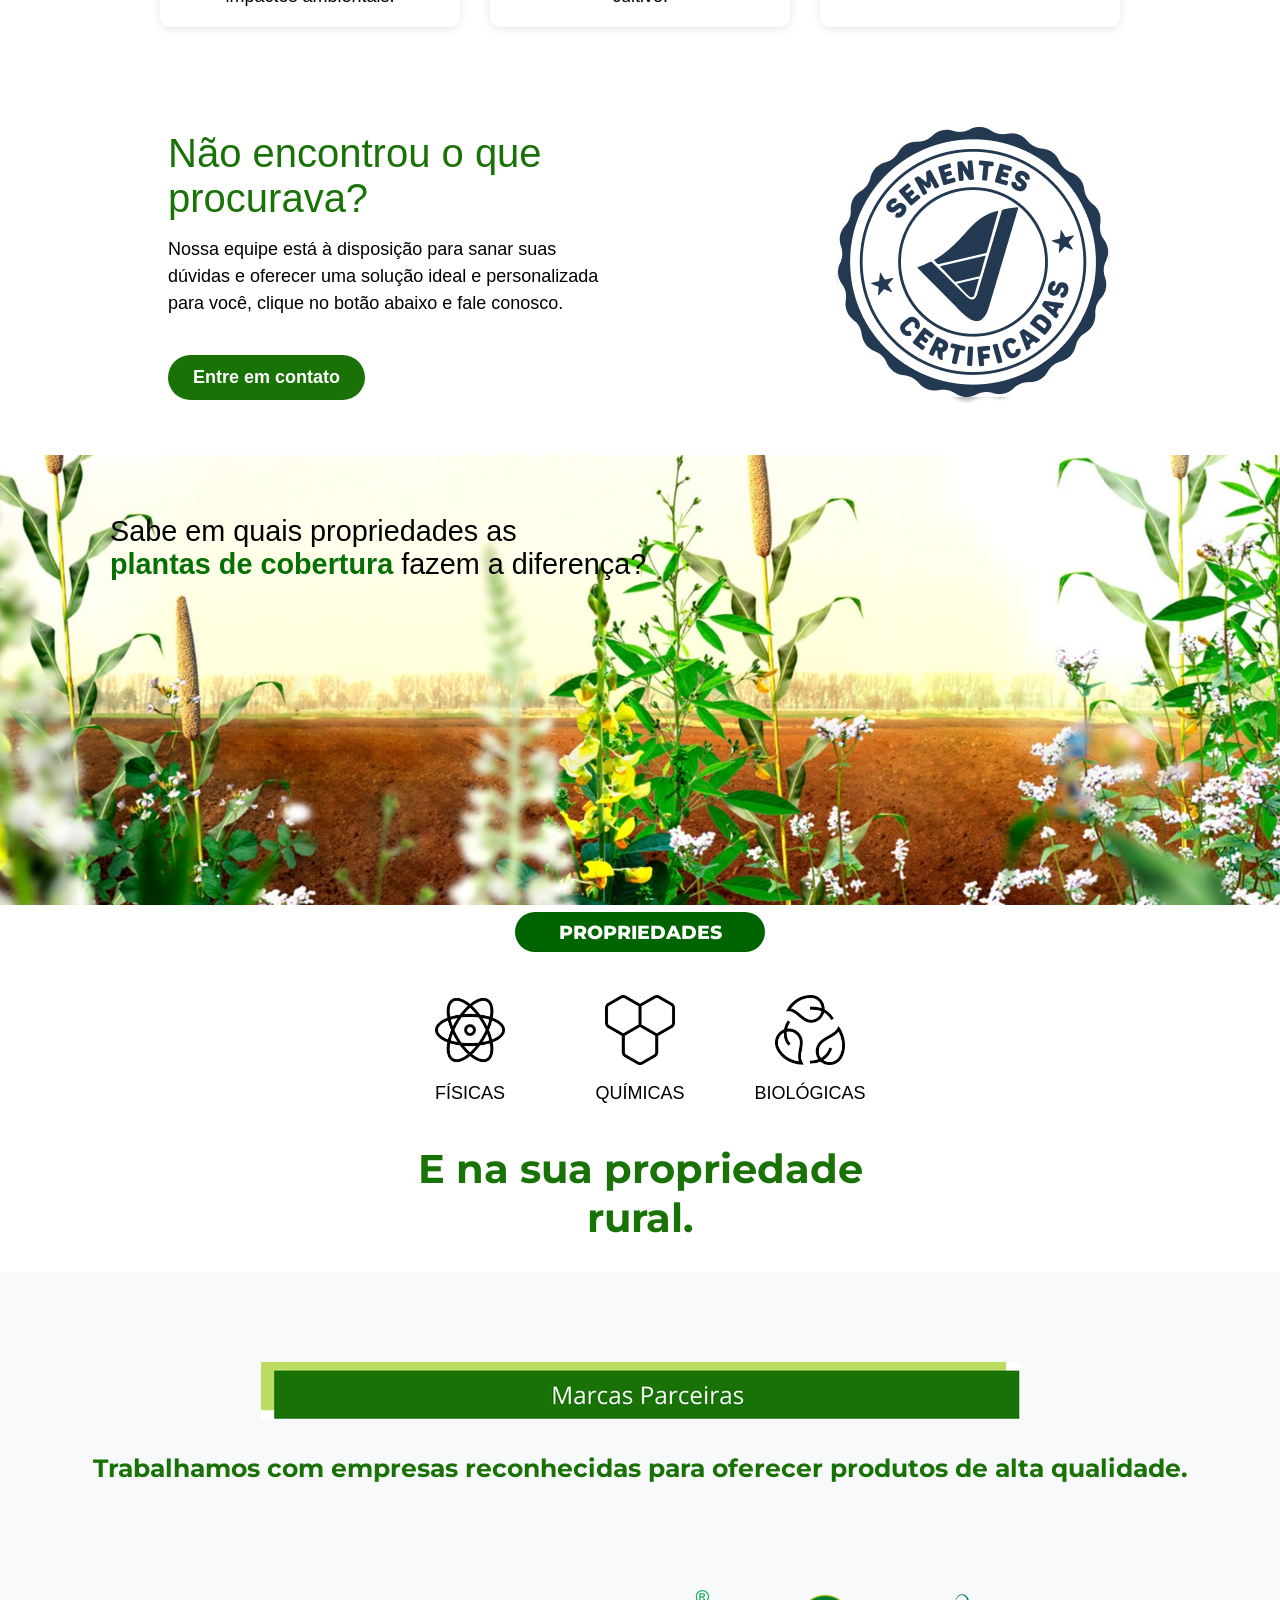
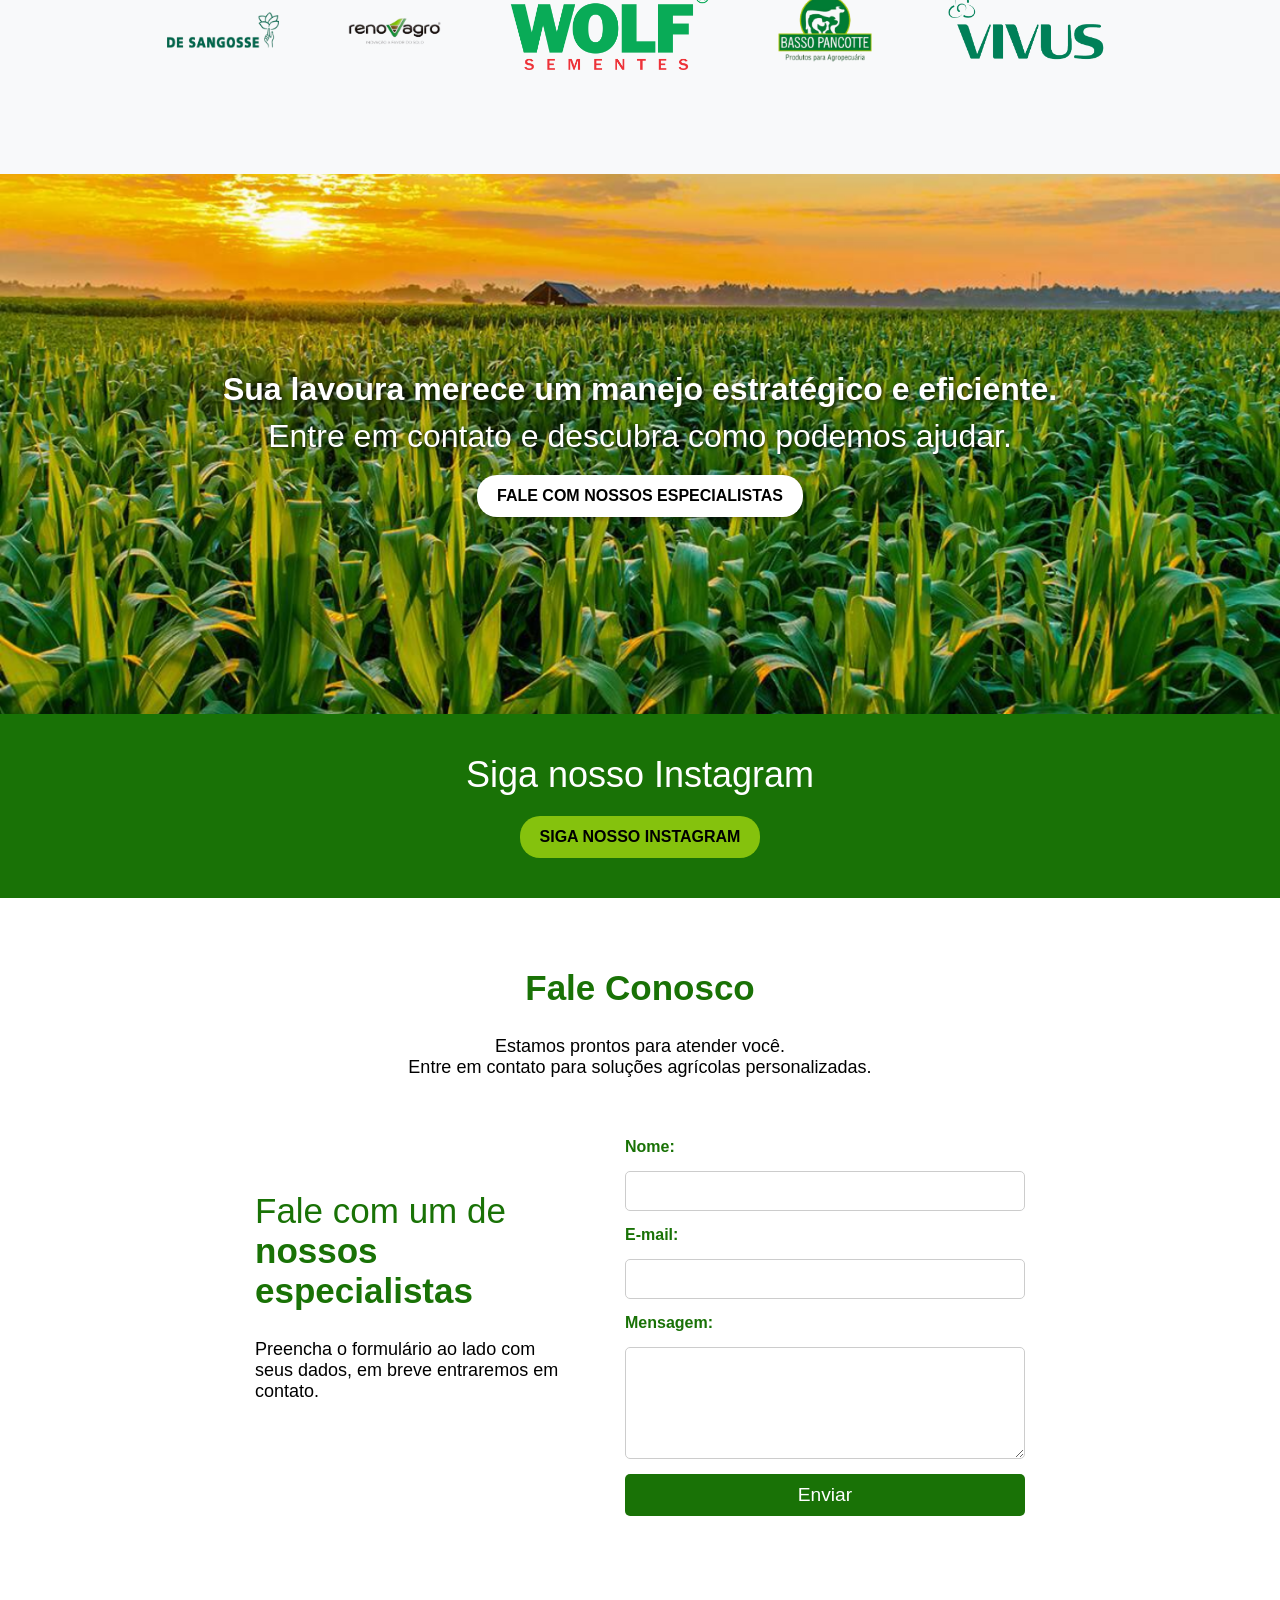
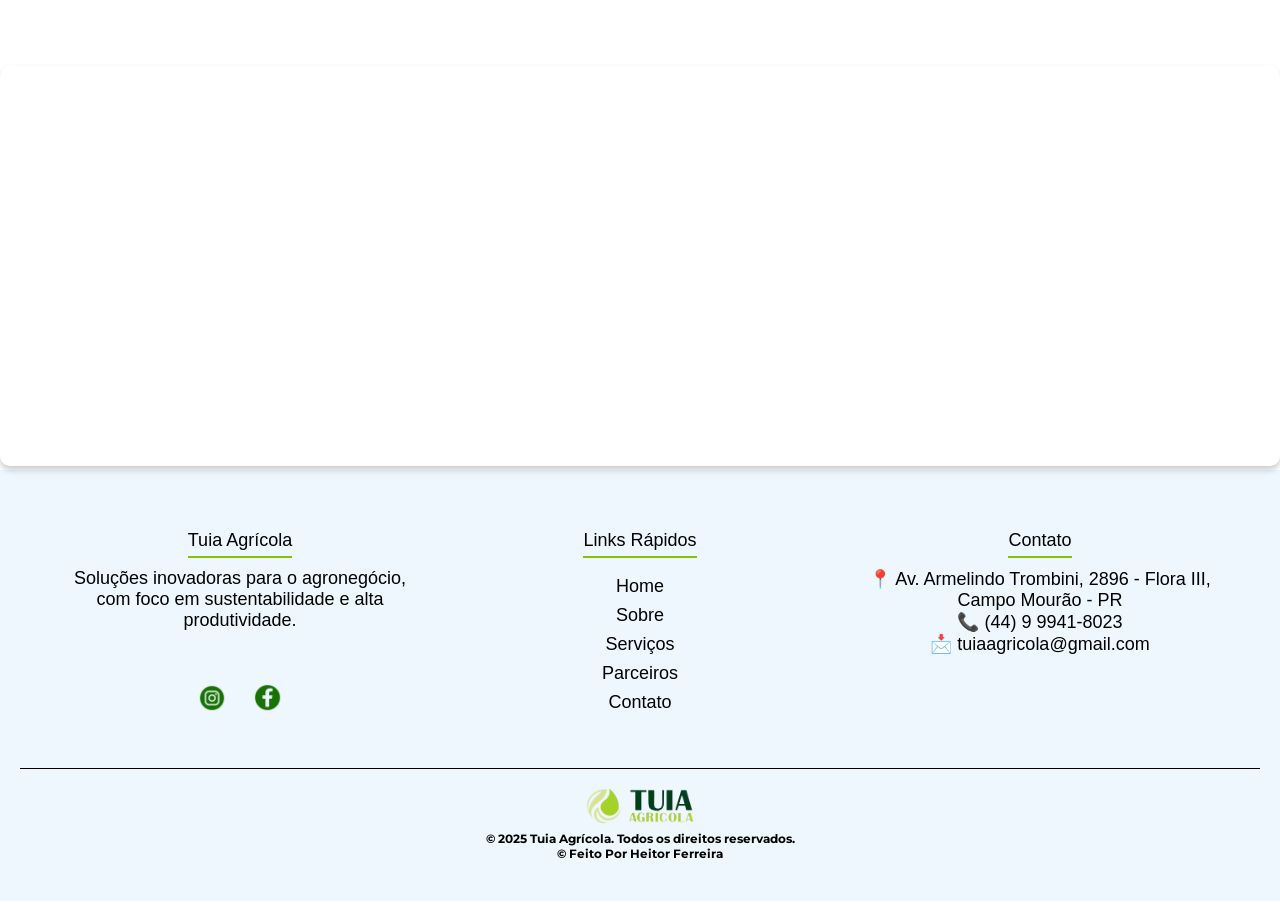
==== commit 9e270ba0: "atualização anual" ====
--- a/index.html
+++ b/index.html
@@ -470,14 +470,9 @@
             <div class="marcas-container">
                 <img src="desandosse.png" alt="De Sangosse">
                 <img src="ronovagro.png" alt="Renovagro">
-                <img src="biagro.png" alt="Biagro">
-                <img src="latina seeds.png" alt="Latina Sedes">
-                <img src="aliança.png" alt="Aliança Sementes">
-                <img src="agronort.png" alt="Agronort">
+                <img src="Wolf-Sementes.png" alt="Wolf Sementes">
                 <img src="basso pancotte.png" alt="Basso Pacote">
-                <img src="nitro.png" alt="Nitro">
-                <img src="meregefert.png" alt="MeregeFert">
-                <img src="shull.png" alt="Shull">
+                <img src="Vivus.png" alt="Vivus">
             </div>
             <br><br><br>
         </section>
--- a/style.css
+++ b/style.css
@@ -21,6 +21,10 @@
     --poppins:  'poppins-bold', sans-serif !important;
     --montserrat: 'Montserrat', sans-serif;
 }
+
+html {
+    scroll-behavior: smooth;
+  }
 
 body {
     background-color: white;
@@ -2018,7 +2022,7 @@
 }
 
 .premio-content img {
-    width: 80%; /* A imagem ocupa metade da largura */
+    width: 50%; /* A imagem ocupa metade da largura */
     border-radius: 10px;
     object-fit: cover;
 }
